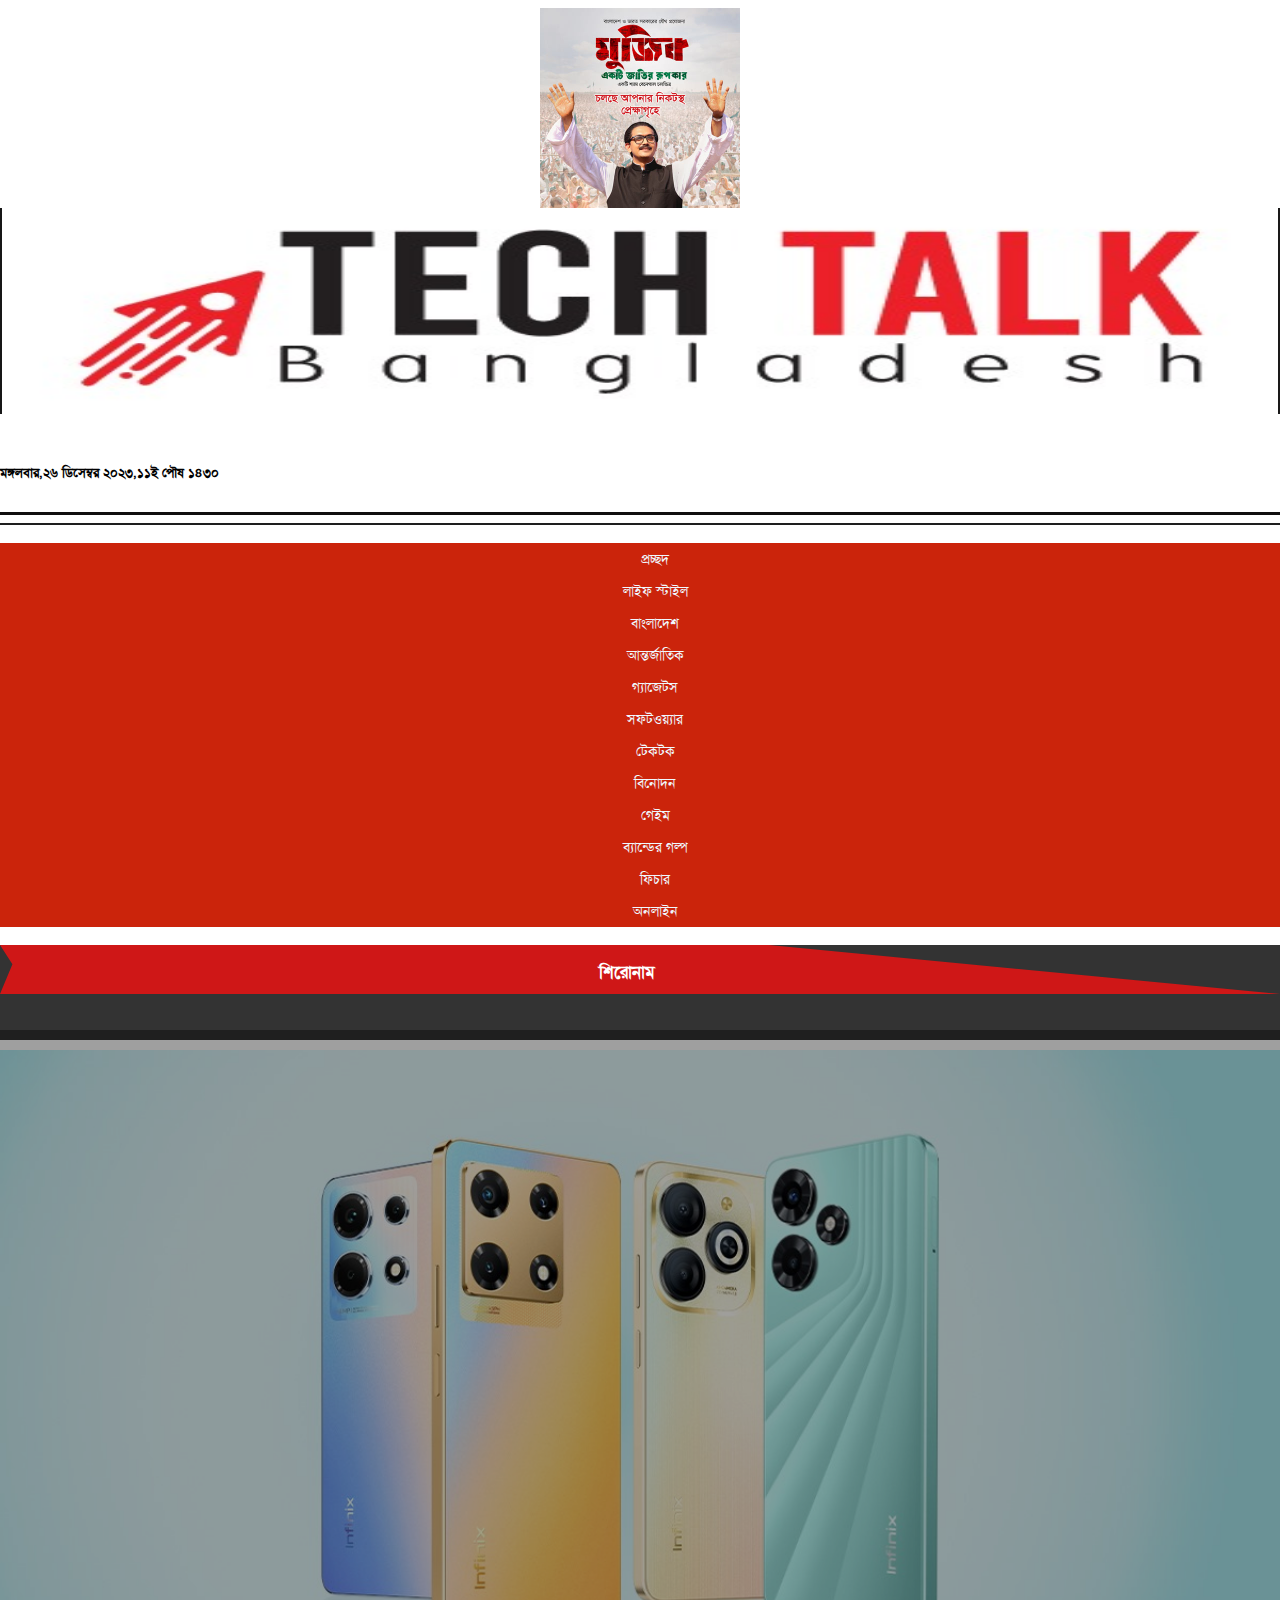
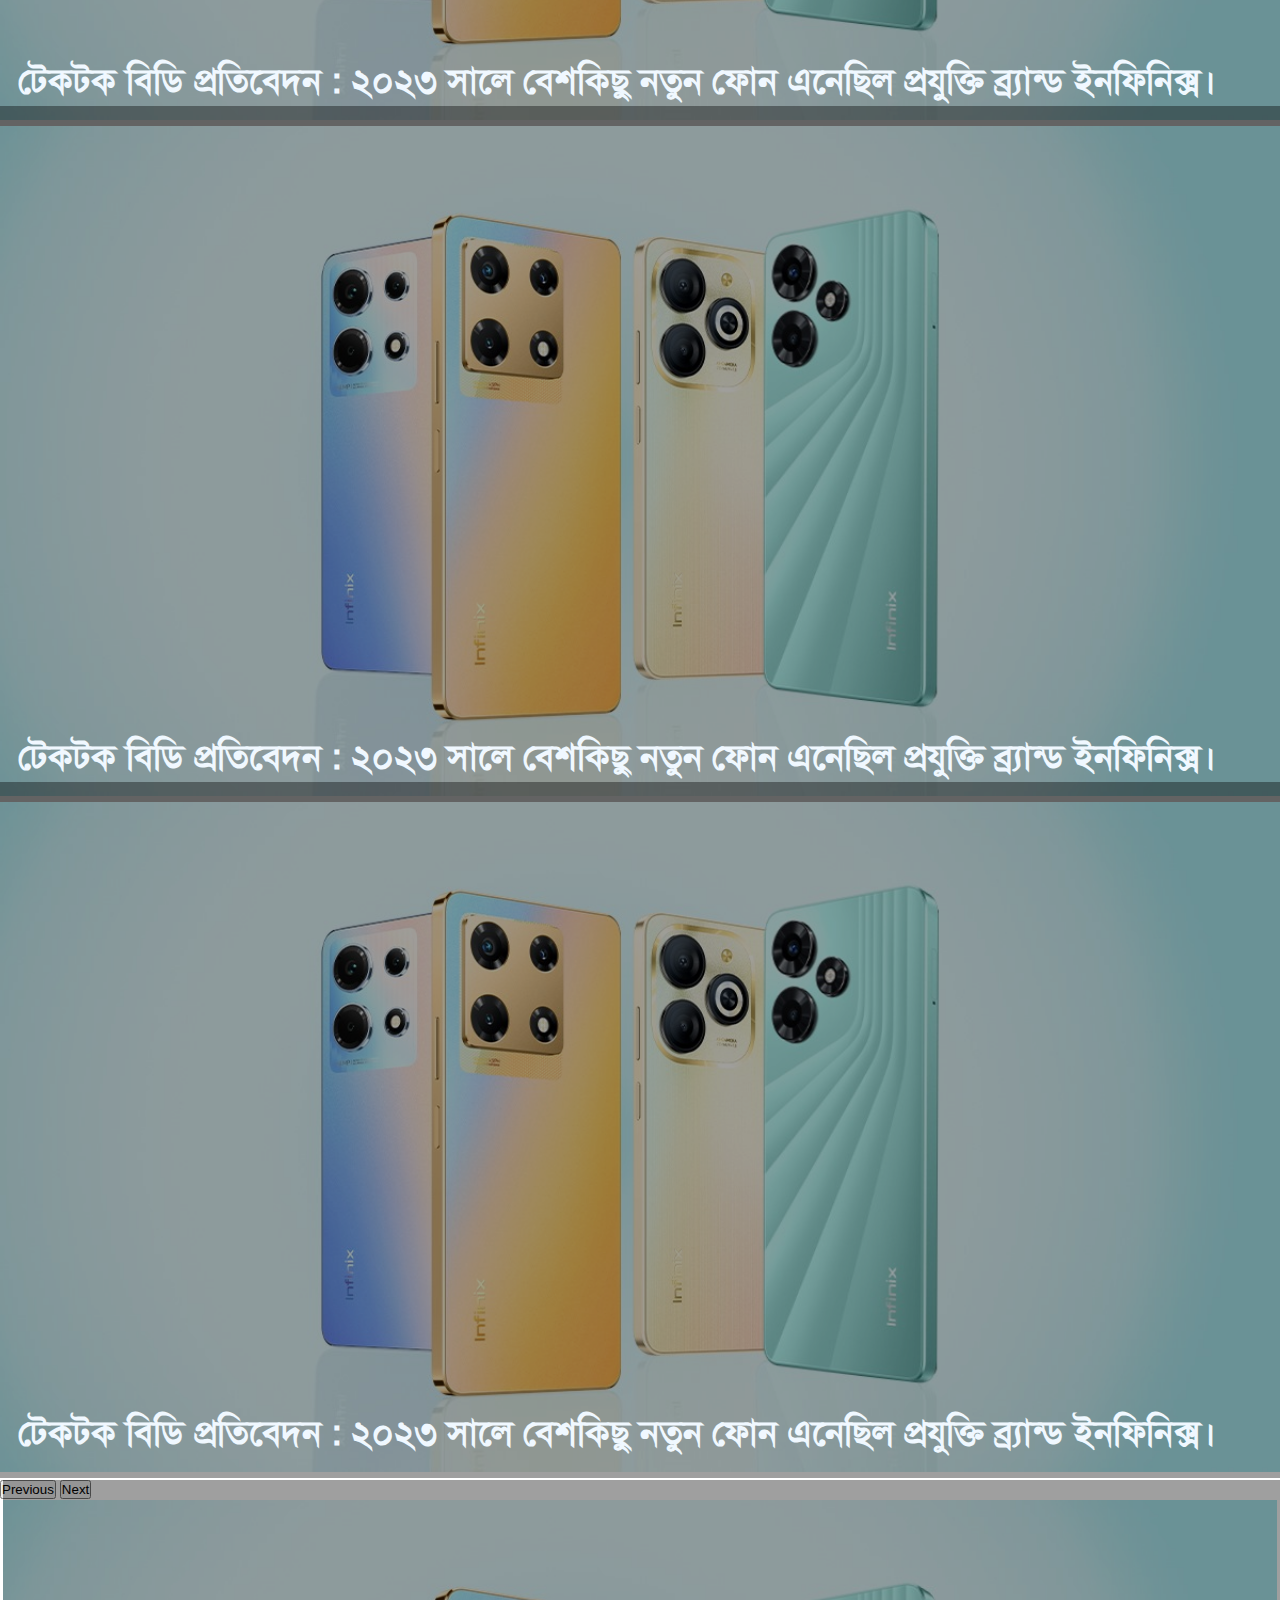
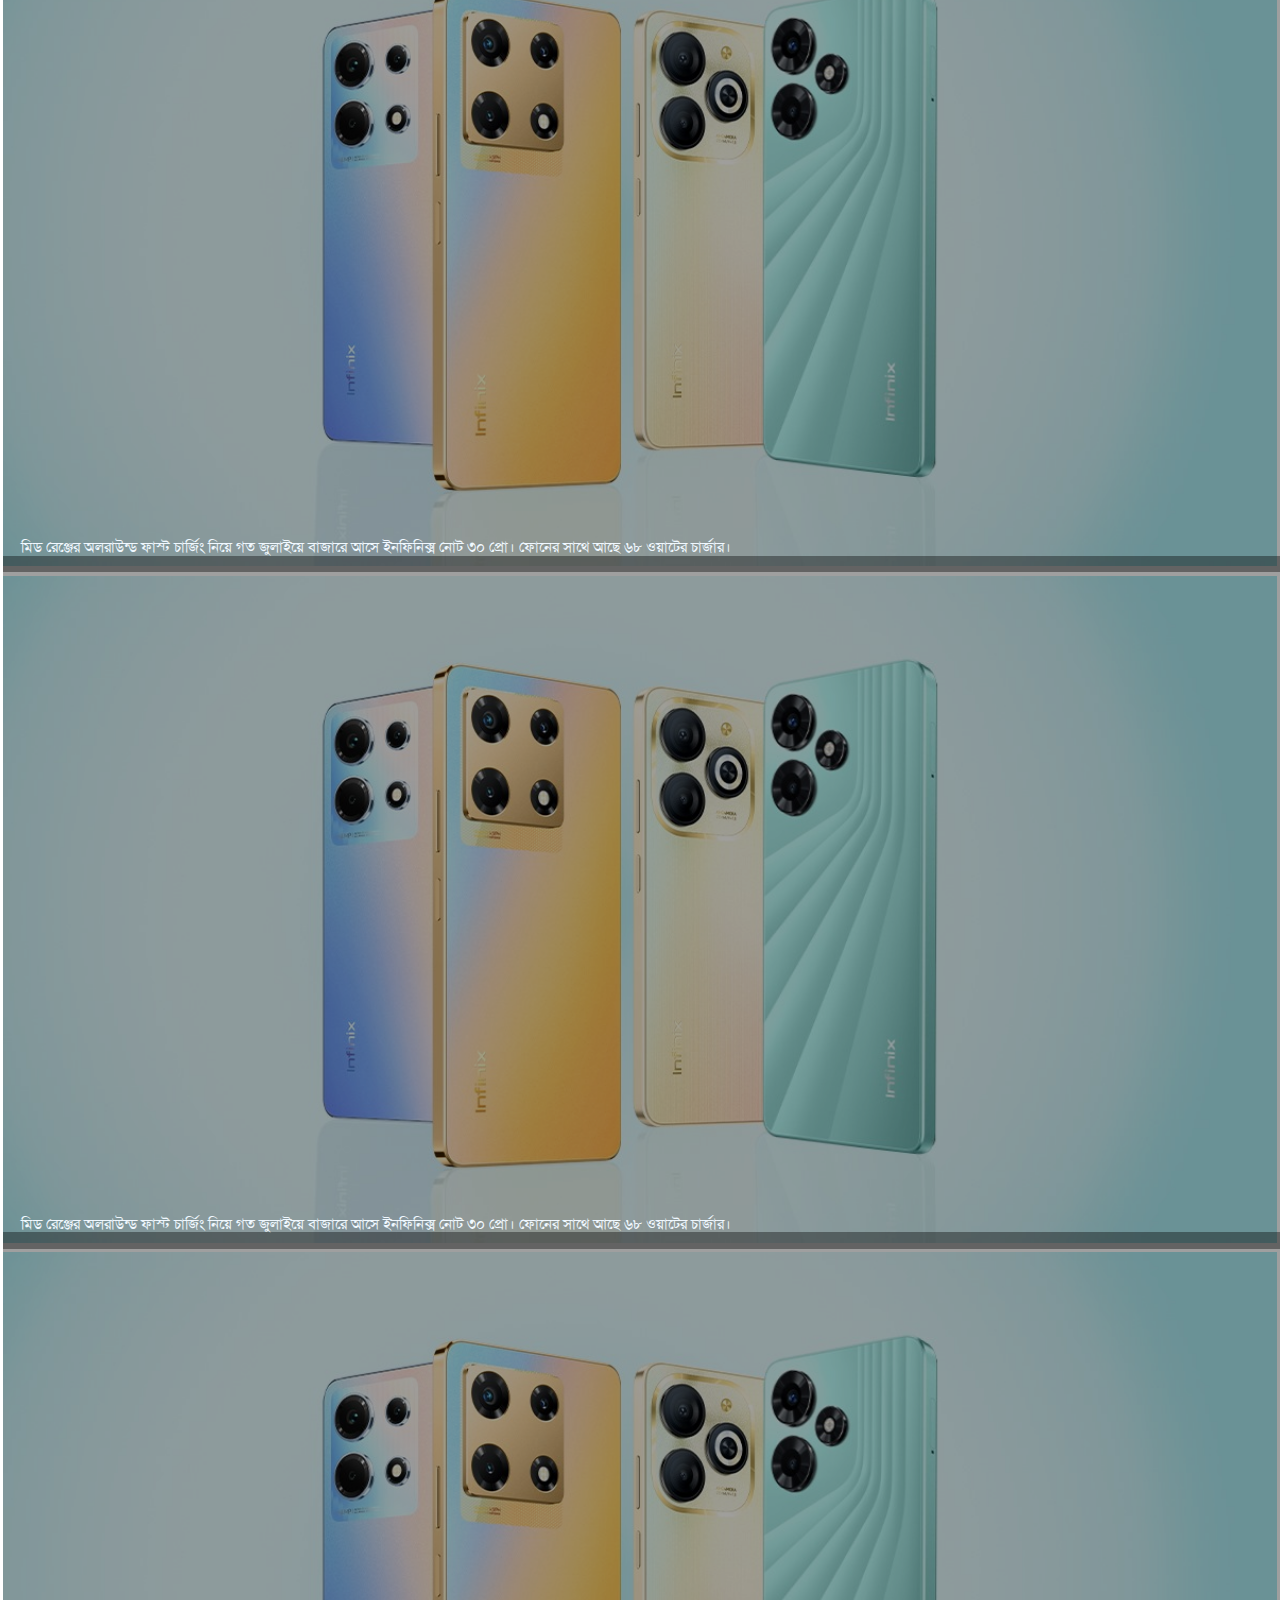
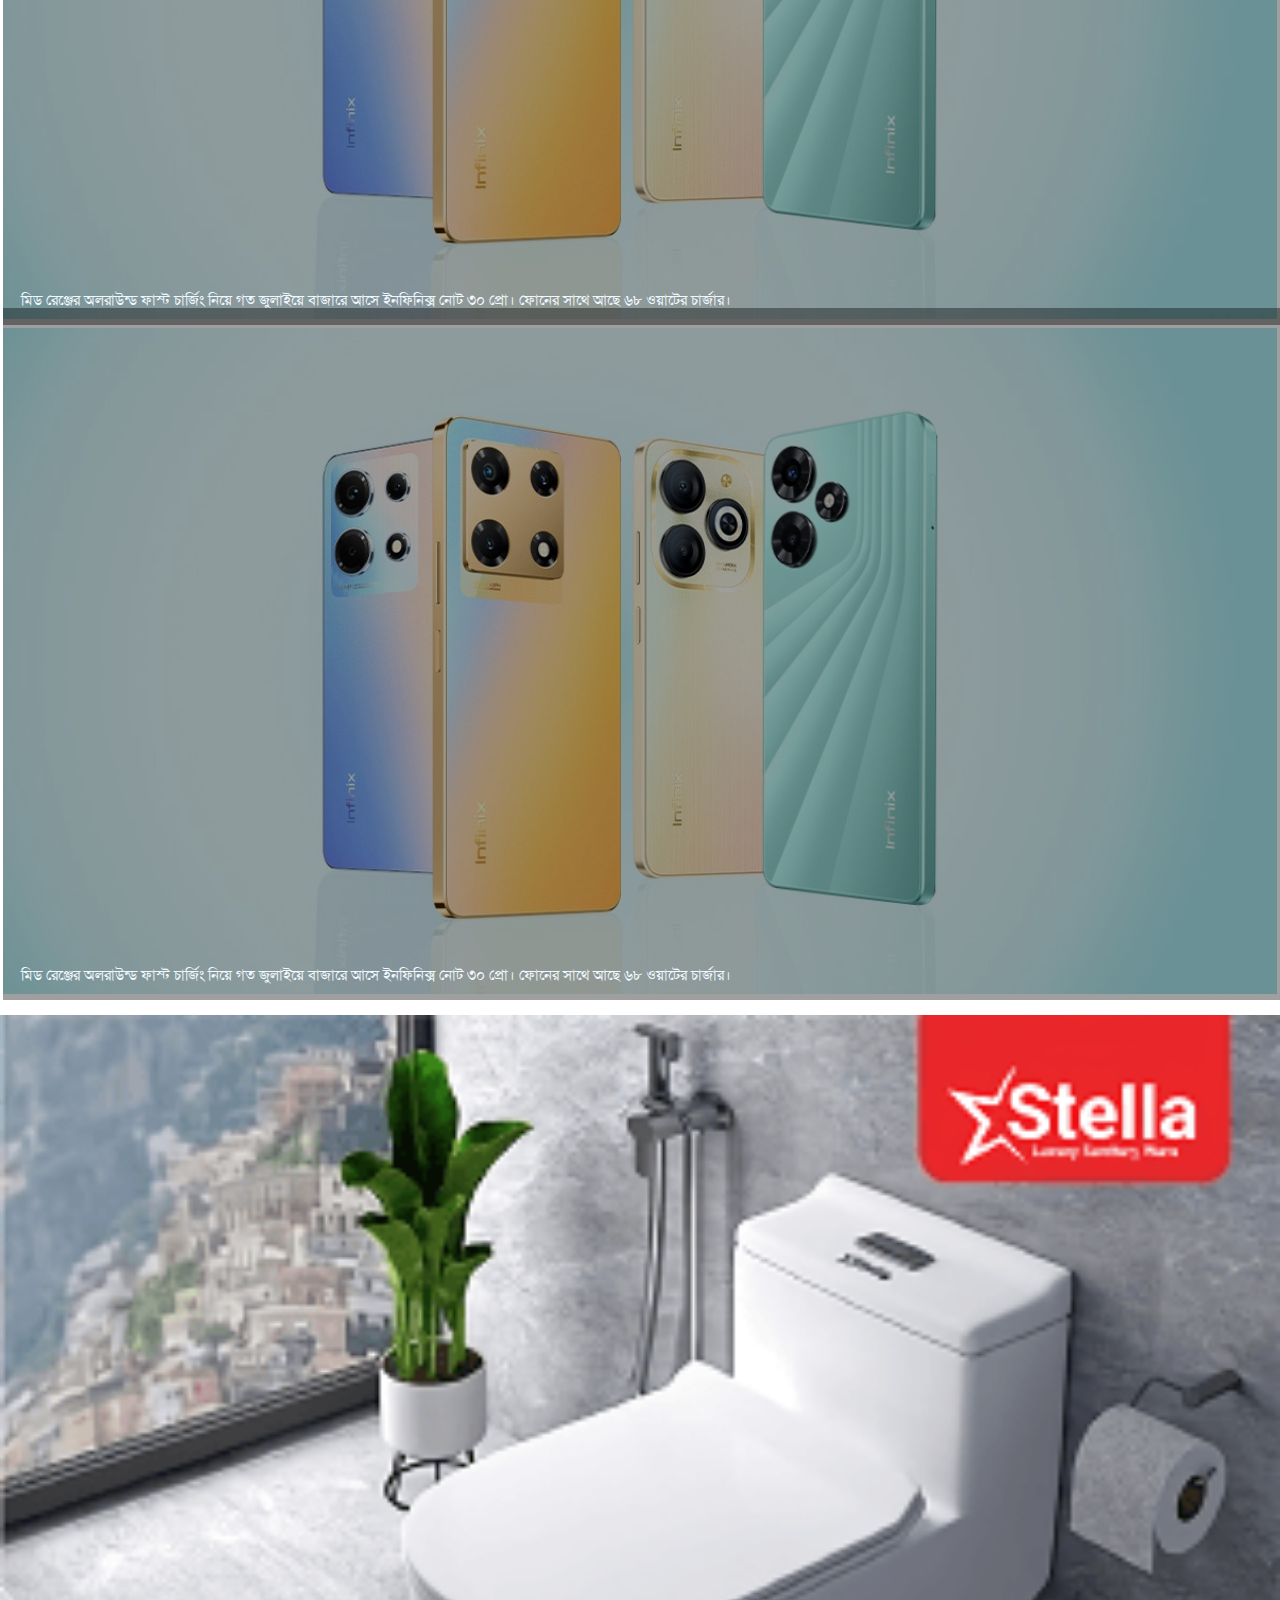
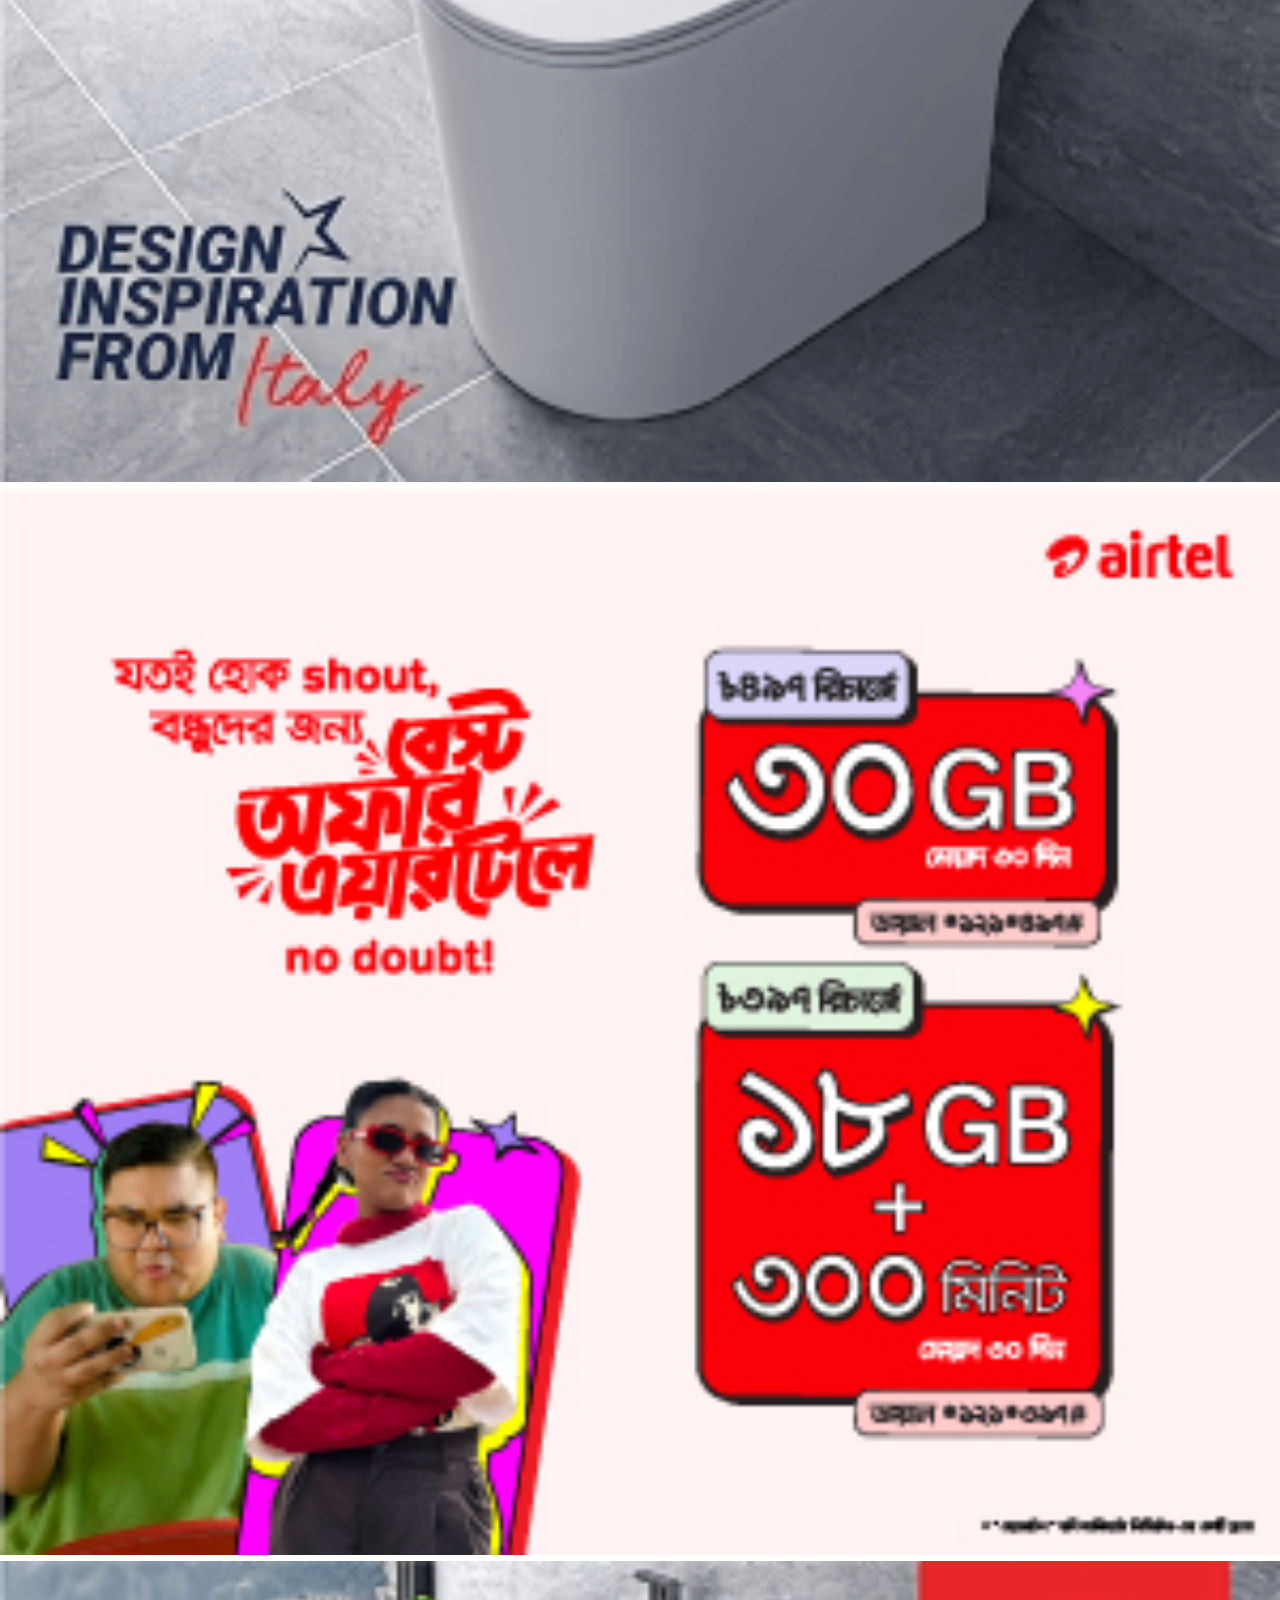
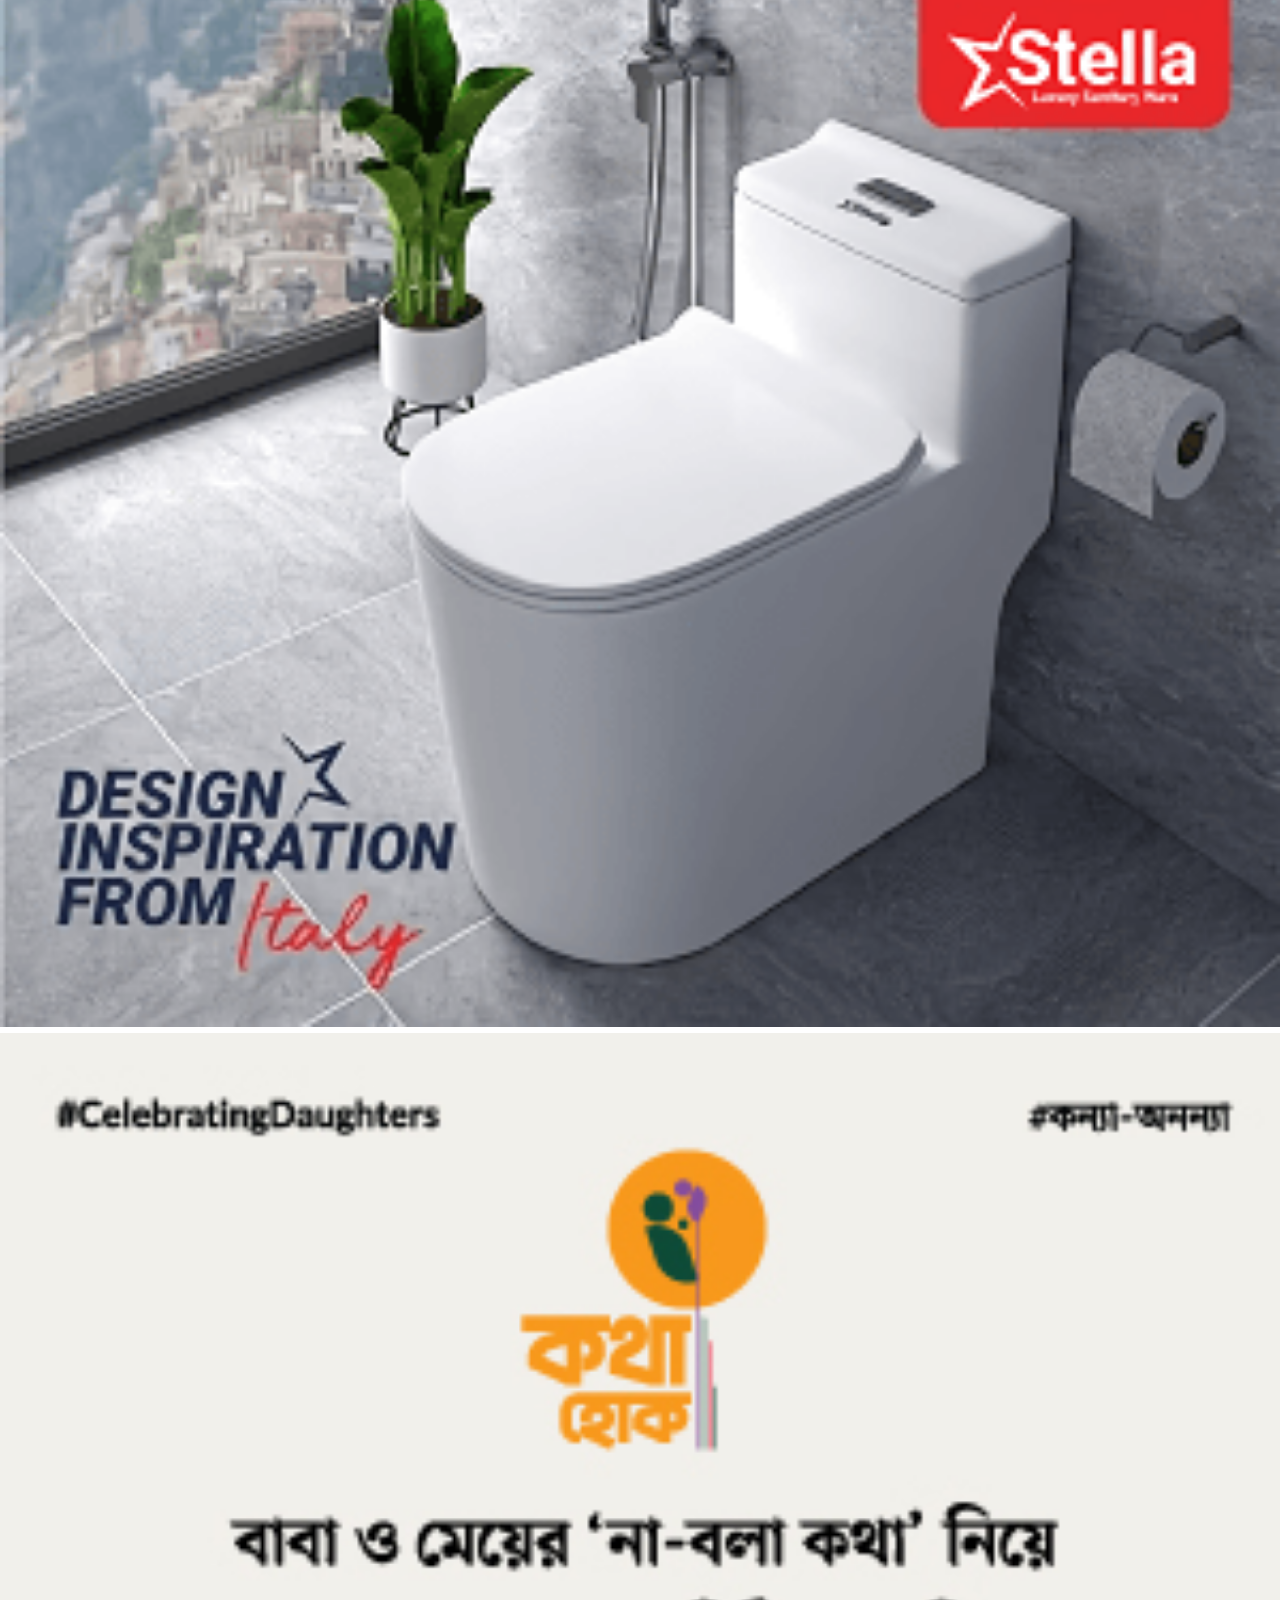
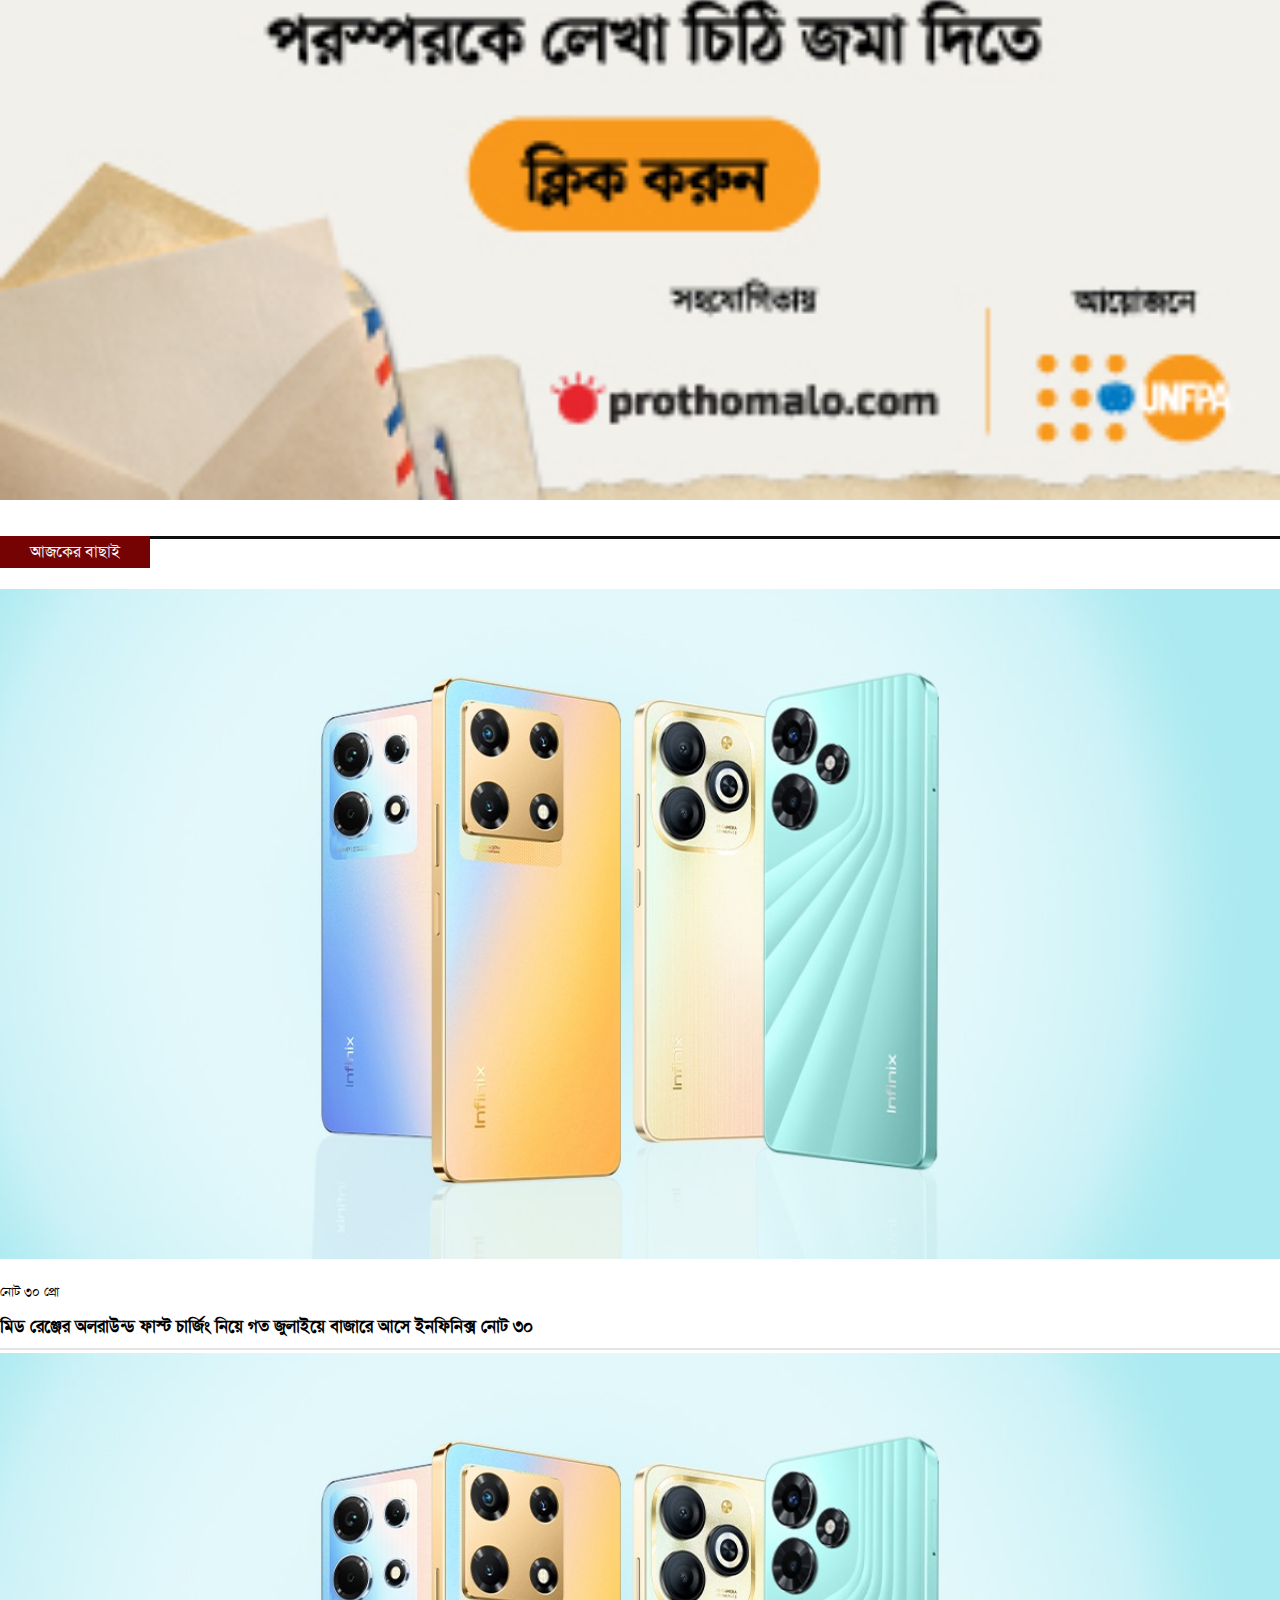
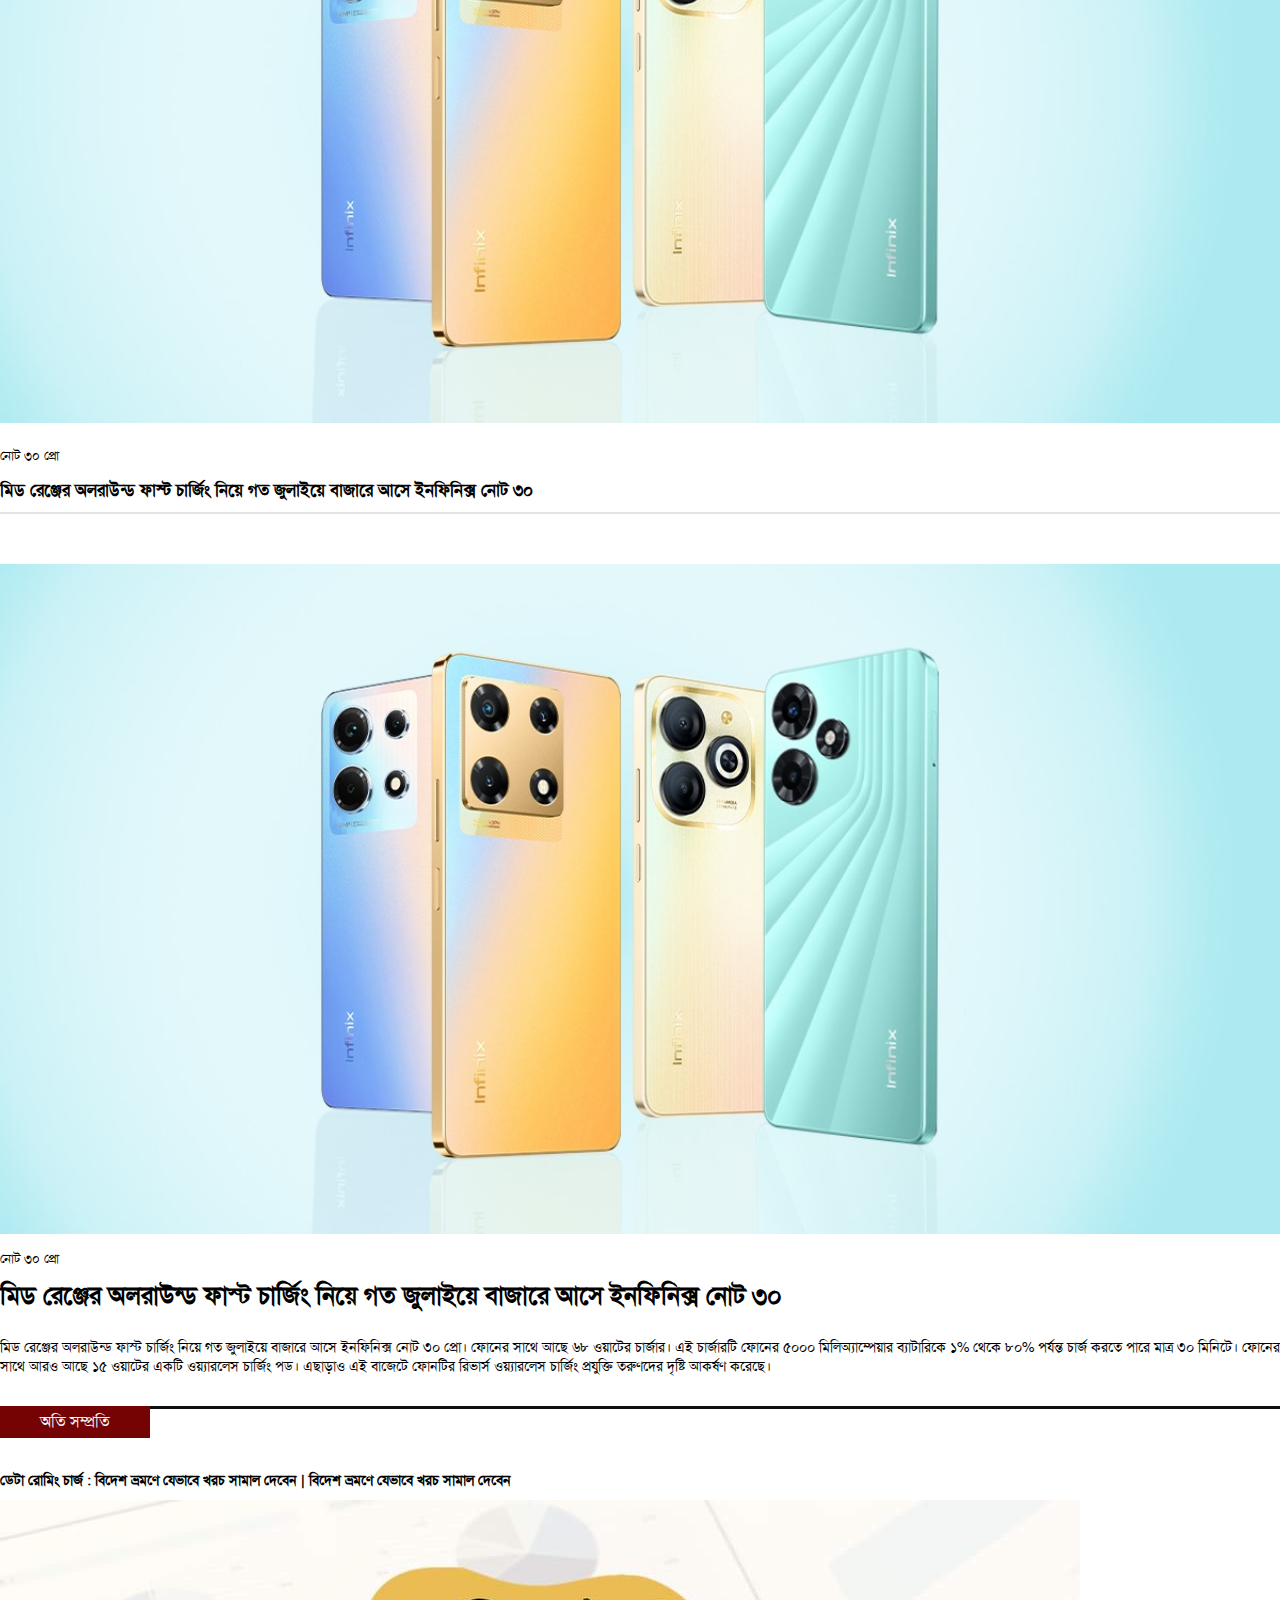
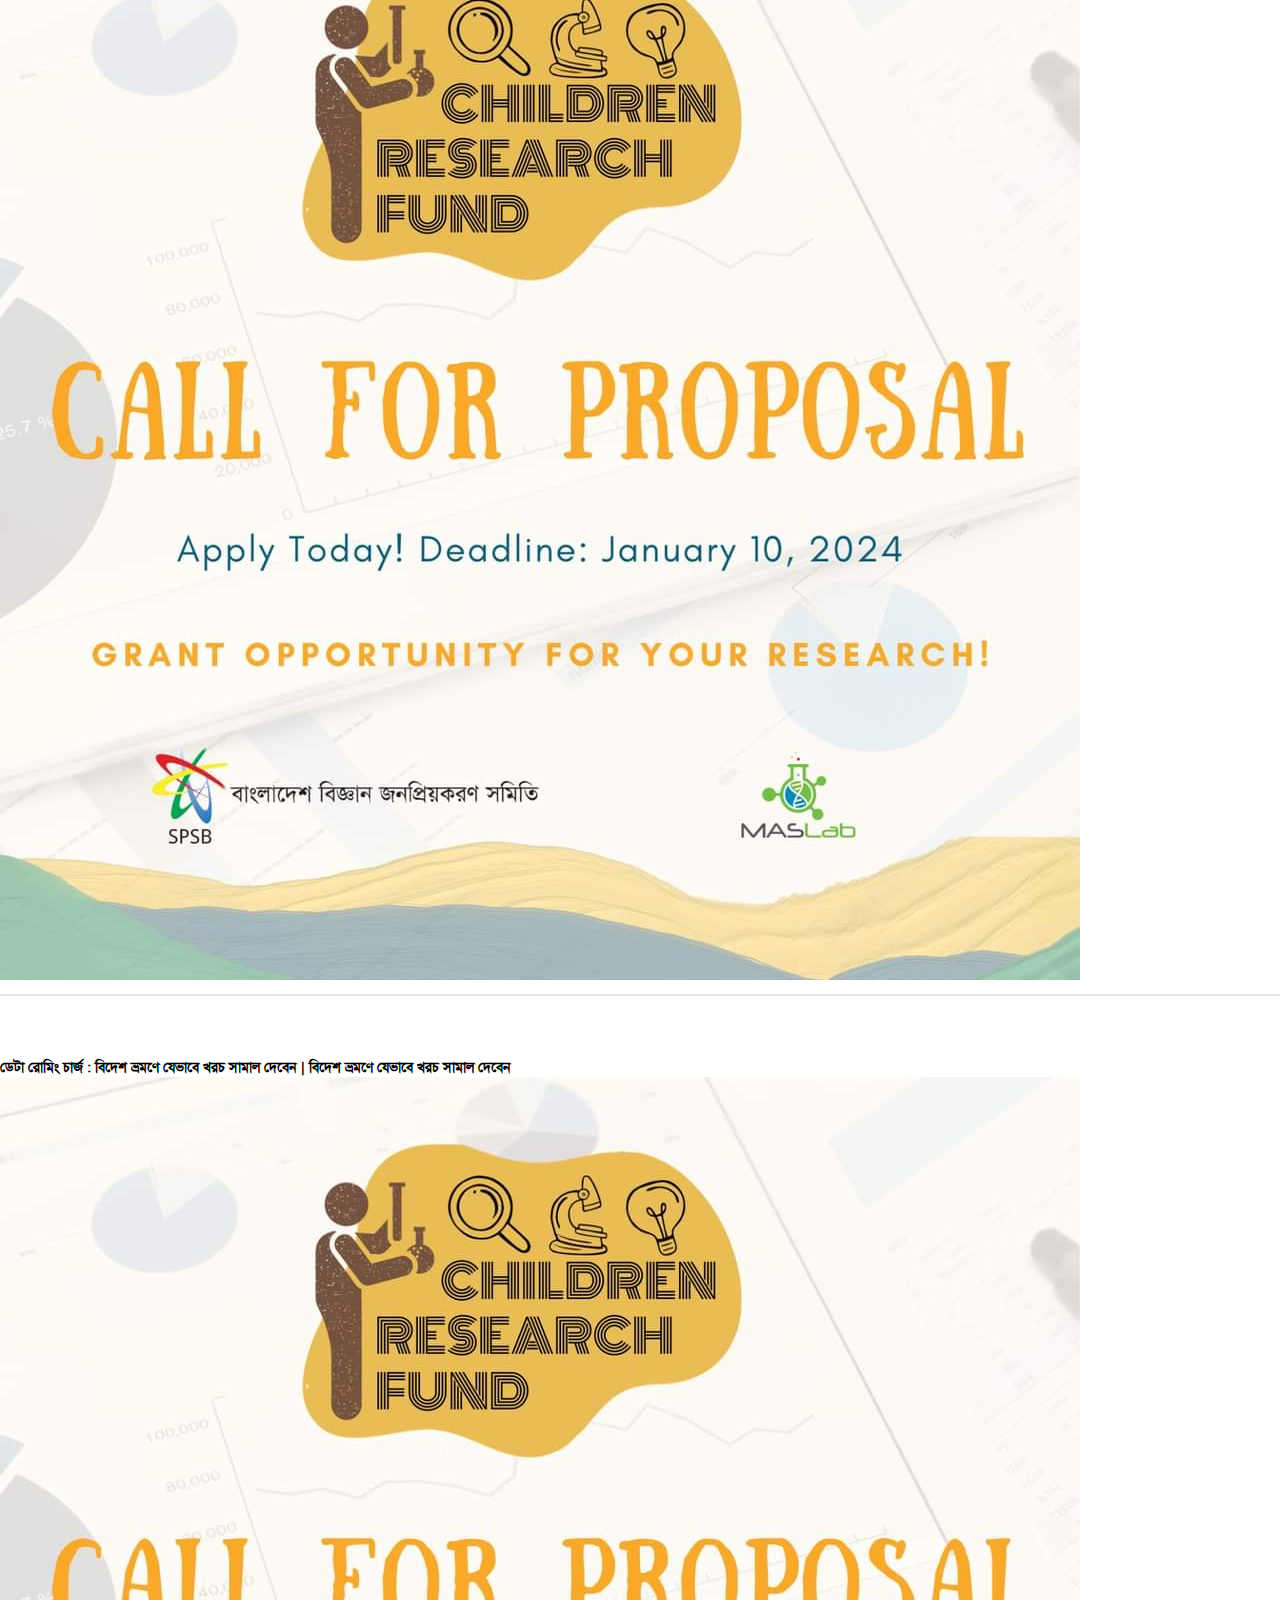
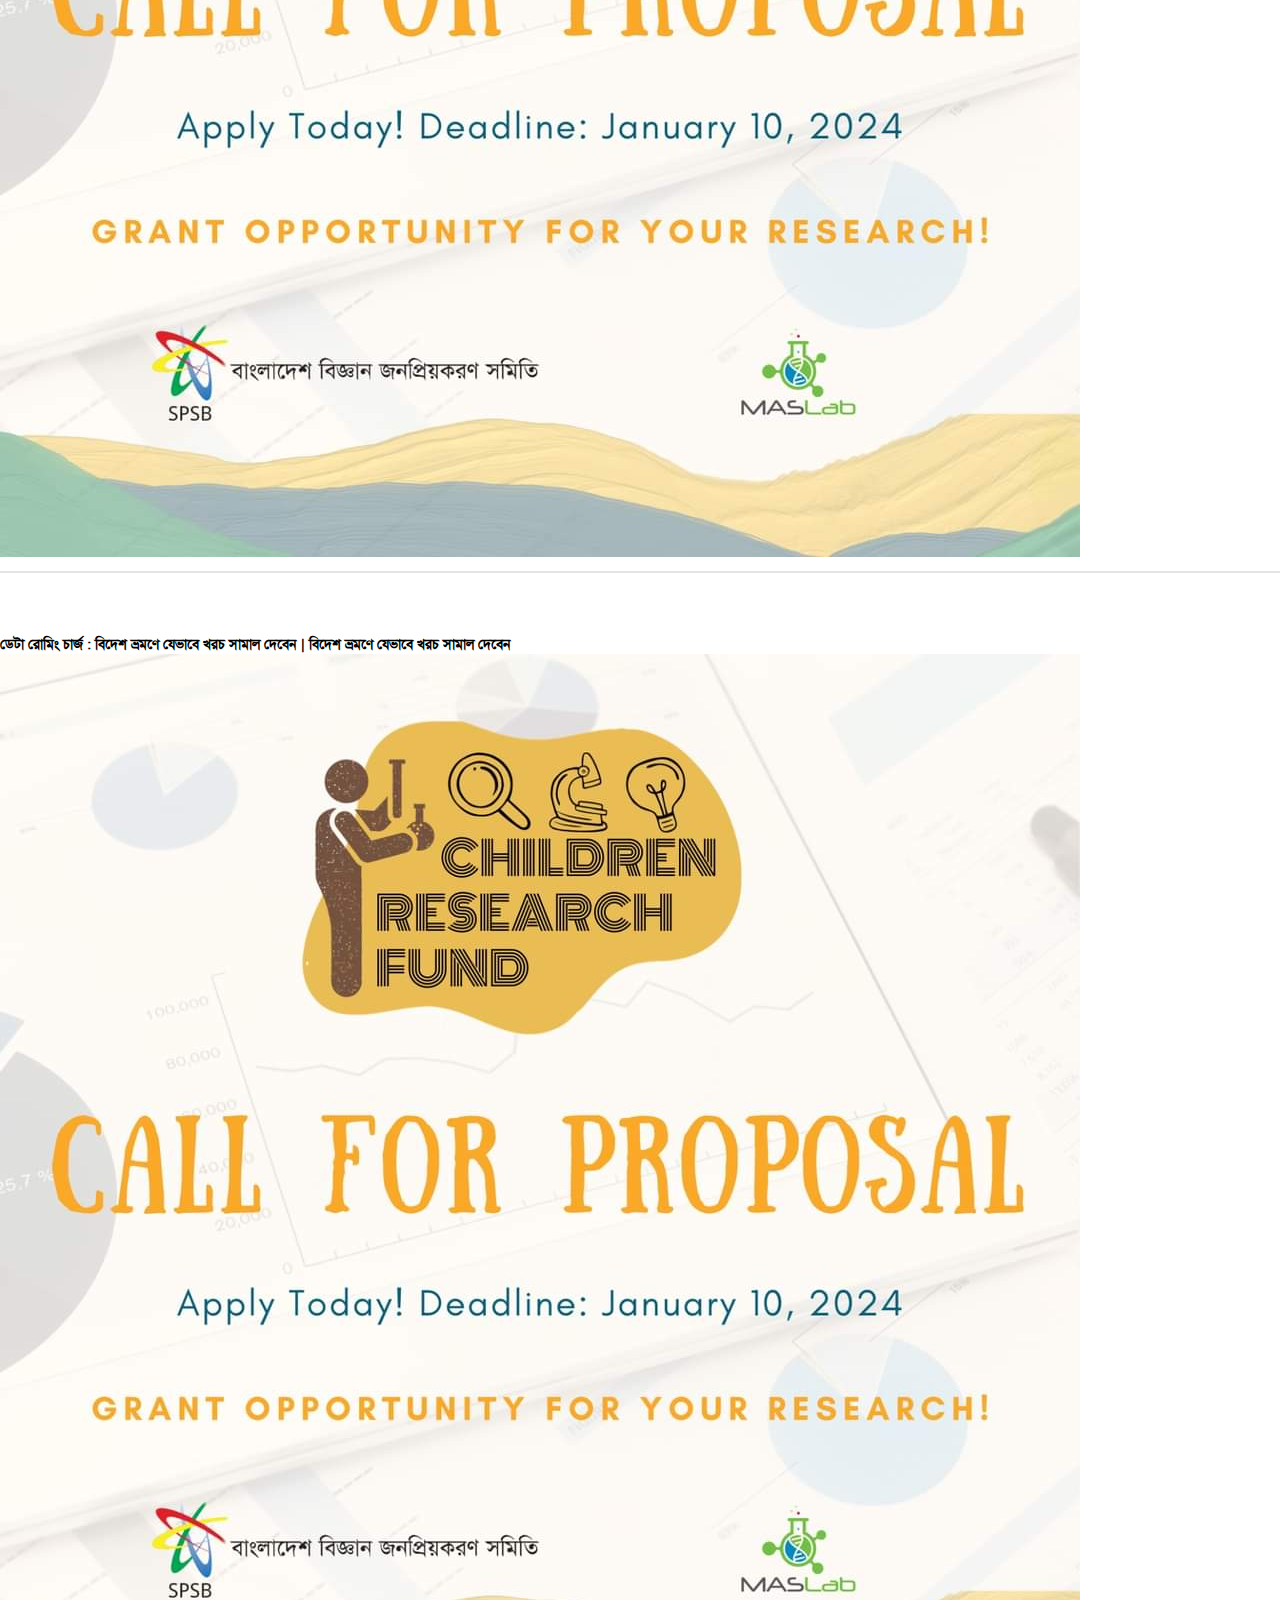
==== index.html @ 03991fc7 "fontend finish" ====
<!doctype html>
<html lang="en">

<head>
    <meta charset="utf-8">
    <meta name="viewport" content="width=device-width, initial-scale=1">
    <title>Tech Talk</title>
    <link rel="stylesheet" href="https://cdnjs.cloudflare.com/ajax/libs/font-awesome/6.5.1/css/all.min.css"
        integrity="sha512-DTOQO9RWCH3ppGqcWaEA1BIZOC6xxalwEsw9c2QQeAIftl+Vegovlnee1c9QX4TctnWMn13TZye+giMm8e2LwA=="
        crossorigin="anonymous" referrerpolicy="no-referrer" />
    <link href="https://cdn.jsdelivr.net/npm/bootstrap@5.3.2/dist/css/bootstrap.min.css" rel="stylesheet"
        integrity="sha384-T3c6CoIi6uLrA9TneNEoa7RxnatzjcDSCmG1MXxSR1GAsXEV/Dwwykc2MPK8M2HN" crossorigin="anonymous">
    <link rel="stylesheet" href="./css/style.css">
</head>

<body>

    <header class="border_bottom">
        <div class="container">
            <div class="row">
                <div class="col-md-3">
                    <div class="side-area">
                        <div class="row">
                            <div class="col-md-12">
                                <div class="namaz-area">
                                    <div class="row ">
                                        <div class="col-md-12 p0 movie_add">
                                            <img src="./images/Mujib_Movie.jpg" alt="" class="img-fluid">
                                        </div>
                                    </div>
                                    <!-- <div class="row">
                                        <div class="col-md-4 p0">
                                            <img src="./images/musque.jpeg" alt="" class="img-fluid">
                                        </div>
                                        <div class="col-md-4 pr-0">
                                            <div class="namazr-area">
                                                <h5>ফজর</h5>
                                            </div>
                                            <div class="namazr-area">
                                                <h5>যোহর</h5>
                                            </div>
                                            <div class="namazr-area">
                                                <h5>আছর</h5>
                                            </div>
                                            <div class="namazr-area">
                                                <h5>মাগরিব</h5>
                                            </div>
                                            <div class="namazr-area">
                                                <h5>ইশা</h5>
                                            </div>
                                        </div>
                                        <div class="col-md-4 pr-0">
                                            <div class="namazr-time">
                                                <h5>৫:০৬ </h5>
                                            </div>
                                            <div class="namazr-time">
                                                <h5>১১:৫১ </h5>
                                            </div>
                                            <div class="namazr-time">
                                                <h5>৩:৩৫ </h5>
                                            </div>
                                            <div class="namazr-time">
                                                <h5>৫:১৪ </h5>
                                            </div>
                                            <div class="namazr-time">
                                                <h5>৬:৩২ </h5>
                                            </div>
                                        </div>
                                    </div> -->
                                    <!-- <div class="row bg-namaz">
                                        <div class="col-md-6 text-center p0">
                                            <div class="sunrise">
                                                <h4>সূর্যোদয় 06:39</h4>
                                            </div>
                                        </div>
                                        <div class="col-md-6 text-center p0">
                                            <div class="sunset">
                                                <h4>সূর্যাস্ত: 17:20</h4>
                                            </div>
                                        </div>
                                    </div> -->
                                </div>
                            </div>
                        </div>
                    </div>
                </div>

                <div class="col-md-6">
                    <div class="logo-area logo_broder">
                        <img src="./images/logoWeb.jpeg" alt="" style="height: 200px; width: 100%;">
                    </div>
                </div>
                <div class="col-md-3">
                    <div class="side-area">
                        <div class="row">
                            <div class="col-md-12">
                                <div class="date_area text-center">
                                    <p>মঙ্গলবার,২৬ ডিসেম্বর ২০২৩,১১ই পৌষ ১৪৩০</p>
                                </div>
                            </div>
                        </div>
                        <div class="row">
                            <div class="col-md-12">
                                <div class="side-area-data border-top text-center">
                                    <ul class="header-link">
                                        <li><a href=""><i class="fa-brands fa-facebook"></i></a></li>
                                        <li><a href=""><i class="fa-brands fa-square-instagram"></i></a></li>
                                        <li><a href=""><i class="fa-brands fa-linkedin"></i></a></li>
                                        <li><a href=""><i class="fa-brands fa-twitter"></i></a></li>
                                        <li><a href=""><i class="fa-brands fa-youtube"></i></a></li>
                                    </ul>
                                </div>
                            </div>
                        </div>
                    </div>
                </div>
            </div>
        </div>
    </header>

    <!-- menu-area  -->

    <menu>
        <div class="container">
            <div class="row ">
                <div class="col-md-1 p0">
                    <div class="category">
                        <a href="">প্রচ্ছদ</a>
                    </div>
                </div>
                <div class="col-md-1 p0">
                    <div class="category">
                        <a href="">লাইফ স্টাইল</a>
                    </div>
                </div>
                <div class="col-md-1 p0">
                    <div class="category">
                        <a href="">বাংলাদেশ</a>
                    </div>
                </div>
                <div class="col-md-1 p0">
                    <div class="category">
                        <a href="">আন্তর্জাতিক</a>
                    </div>
                </div>
                <div class="col-md-1 p0">
                    <div class="category">
                        <a href="">গ্যাজেটস </a>
                    </div>
                </div>
                <div class="col-md-1 p0">
                    <div class="category">
                        <a href="">সফটওয়্যার</a>
                    </div>
                </div>
                <div class="col-md-1 p0">
                    <div class="category">
                        <a href="">টেকটক</a>
                    </div>
                </div>
                <div class="col-md-1 p0">
                    <div class="category">
                        <a href="">বিনোদন </a>
                    </div>
                </div>
                <div class="col-md-1 p0">
                    <div class="category">
                        <a href="">গেইম</a>
                    </div>
                </div>
                <div class="col-md-1 p0">
                    <div class="category">
                        <a href="">ব্যান্ডের গল্প</a>
                    </div>
                </div>
                <div class="col-md-1 p0">
                    <div class="category">
                        <a href="">ফিচার</a>
                    </div>
                </div>
                <div class="col-md-1 p0">
                    <div class="category">
                        <a href="">অনলাইন </a>
                    </div>
                </div>
            </div>
        </div>
    </menu>
    <!-- running-news  -->

    <div class="running-news-data">
        <div class="container bg_runing_data">
            <div class="row">
                <div class="col-md-1 p0">
                    <div class="running-news-title">
                        <h6>
                            শিরোনাম
                        </h6>
                    </div>
                </div>
                <div class="col-md-11 p0">
                    <div class="news-ticker-container">
                        <div class="news-ticker">
                            <ul>
                                <li><img src="./images/ticke.jpeg" alt="">২০২৩ সালে ইনফিনিক্সের সেরা যে ৩ ফোন
                                </li>
                                <li><img src="./images/ticke.jpeg" alt="">হ্যান্ডসেটের বৈধতা যাচাই করতে যা করবেন </li>
                                <li><img src="./images/ticke.jpeg" alt="">ডেটা রোমিং চার্জ : বিদেশ ভ্রমণে যেভাবে খরচ
                                    সামাল দেবেন </li>
                                <!-- Add more news items as needed -->
                            </ul>
                        </div>
                    </div>
                </div>
            </div>
        </div>
    </div>
    <!-- news area  -->

    <div class="news-area">
        <div class="container">
            <div class="row">
                <div class="col-md-6 p0">

                    <div id="carouselExample" class="carousel slide">
                        <div class="carousel-inner">
                            <div class="carousel-item active">
                                <div class="new-data-one">
                                    <img src="./images/prothomalo-computer.webp" alt="">
                                    <div class="new-data-area">
                                        <a href="">টেকটক বিডি প্রতিবেদন : ২০২৩ সালে বেশকিছু নতুন ফোন এনেছিল প্রযুক্তি
                                            ব্র্যান্ড
                                            ইনফিনিক্স।</a>
                                    </div>
                                </div>
                            </div>
                            <div class="carousel-item">
                                <div class="new-data-one">
                                    <img src="./images/prothomalo-computer.webp" alt="">
                                    <div class="new-data-area">
                                        <a href="">টেকটক বিডি প্রতিবেদন : ২০২৩ সালে বেশকিছু নতুন ফোন এনেছিল প্রযুক্তি
                                            ব্র্যান্ড
                                            ইনফিনিক্স।</a>
                                    </div>
                                </div>
                            </div>
                            <div class="carousel-item">
                                <div class="new-data-one">
                                    <img src="./images/prothomalo-computer.webp" alt="">
                                    <div class="new-data-area">

                                        <a href="">টেকটক বিডি প্রতিবেদন : ২০২৩ সালে বেশকিছু নতুন ফোন এনেছিল প্রযুক্তি
                                            ব্র্যান্ড
                                            ইনফিনিক্স।</a>

                                    </div>
                                </div>
                            </div>
                        </div>
                        <button class="carousel-control-prev" type="button" data-bs-target="#carouselExample"
                            data-bs-slide="prev">
                            <span class="carousel-control-prev-icon" aria-hidden="true"></span>
                            <span class="visually-hidden">Previous</span>
                        </button>
                        <button class="carousel-control-next" type="button" data-bs-target="#carouselExample"
                            data-bs-slide="next">
                            <span class="carousel-control-next-icon" aria-hidden="true"></span>
                            <span class="visually-hidden">Next</span>
                        </button>
                    </div>
                </div>
                <div class="col-md-6">
                    <div class="row" class="">
                        <div class="col-md-6 p0 mbb-5">
                            <div class="new-data-one mr_10">
                                <img src="./images/prothomalo-computer.webp" alt="" class="img-fluid">
                                <div class="new-data-area2">
                                    <p>
                                        মিড রেঞ্জের অলরাউন্ড ফাস্ট চার্জিং নিয়ে গত জুলাইয়ে বাজারে আসে ইনফিনিক্স নোট ৩০
                                        প্রো। ফোনের সাথে আছে ৬৮ ওয়াটের চার্জার।
                                    </p>
                                </div>
                            </div>
                        </div>
                        <div class="col-md-6  p0">
                            <div class="new-data-one mr_10">
                                <img src="./images/prothomalo-computer.webp" alt="">
                                <div class="new-data-area2">
                                    <p>
                                        মিড রেঞ্জের অলরাউন্ড ফাস্ট চার্জিং নিয়ে গত জুলাইয়ে বাজারে আসে ইনফিনিক্স নোট ৩০
                                        প্রো। ফোনের সাথে আছে ৬৮ ওয়াটের চার্জার।
                                    </p>
                                </div>
                            </div>
                        </div>
                    </div>
                    <div class="row">
                        <div class="col-md-6 p0">
                            <div class="new-data-one mt_10 mr_10">
                                <img src="./images/prothomalo-computer.webp" alt="">
                                <div class="new-data-area2">
                                    <p>
                                        মিড রেঞ্জের অলরাউন্ড ফাস্ট চার্জিং নিয়ে গত জুলাইয়ে বাজারে আসে ইনফিনিক্স নোট ৩০
                                        প্রো। ফোনের সাথে আছে ৬৮ ওয়াটের চার্জার।
                                    </p>
                                </div>
                            </div>
                        </div>
                        <div class="col-md-6 p0">
                            <div class="new-data-one mt_10 mr_10">
                                <img src="./images/prothomalo-computer.webp" alt="">
                                <div class="new-data-area2 ">
                                    <p>
                                        মিড রেঞ্জের অলরাউন্ড ফাস্ট চার্জিং নিয়ে গত জুলাইয়ে বাজারে আসে ইনফিনিক্স নোট ৩০
                                        প্রো। ফোনের সাথে আছে ৬৮ ওয়াটের চার্জার।
                                    </p>
                                </div>
                            </div>
                        </div>
                    </div>
                </div>
            </div>
        </div>
    </div>
    <!-- add-area  -->

    <div class="add-area">
        <div class="container">
            <div class="row">
                <div class="col-md-3 p0">
                    <div class="add_area_img">
                        <img src="./images/add1.png" alt="">
                    </div>
                </div>
                <div class="col-md-3 p0">
                    <div class="add_area_img">
                        <img src="./images/add4.jpeg" alt="">
                    </div>
                </div>
                <div class="col-md-3 p0">
                    <div class="add_area_img">
                        <img src="./images/add1.png" alt="">
                    </div>
                </div>
                <div class="col-md-3 p0">
                    <div class="add_area_img">
                        <img src="./images/add3.jpeg" alt="">
                    </div>
                </div>
            </div>
        </div>
    </div>
    <!-- news - area 2  -->

    <div class="news-area-two">
        <div class="container">
            <div class="row">
                <div class="col-md-9">
                    <div class="border-top mbbb-5">
                        <div class="today-news">
                            <p>আজকের বাছাই</p>
                        </div>
                    </div>

                    <div class="row">
                        <div class="col-md-4 ">
                            <div class="row m-20">
                                <div class="new-area-two-left-side">
                                    <img src="./images/prothomalo-computer.webp" alt="">
                                    <a href="">নোট ৩০ প্রো</a>
                                    <p>মিড রেঞ্জের অলরাউন্ড ফাস্ট চার্জিং নিয়ে গত জুলাইয়ে বাজারে আসে ইনফিনিক্স নোট ৩০
                                    </p>
                                </div>
                            </div>
                            <div class="row">
                                <div class="new-area-two-left-side">
                                    <img src="./images/prothomalo-computer.webp" alt="" ">
                                    <a href="">নোট ৩০ প্রো</a>
                                    <p>মিড রেঞ্জের অলরাউন্ড ফাস্ট চার্জিং নিয়ে গত জুলাইয়ে বাজারে আসে ইনফিনিক্স নোট ৩০</p>
                                </div>
                            </div>
                        </div>
                        <div class=" col-md-8 m-20">
                                    <div class="new-area-two-center-side">
                                        <img src="./images/prothomalo-computer.webp" alt="">
                                        <a href="">নোট ৩০ প্রো</a>
                                        <p>মিড রেঞ্জের অলরাউন্ড ফাস্ট চার্জিং নিয়ে গত জুলাইয়ে বাজারে আসে ইনফিনিক্স নোট
                                            ৩০</p>
                                        <span class="para_two">
                                            মিড রেঞ্জের অলরাউন্ড ফাস্ট চার্জিং নিয়ে গত জুলাইয়ে বাজারে আসে ইনফিনিক্স নোট
                                            ৩০ প্রো। ফোনের সাথে আছে ৬৮ ওয়াটের চার্জার। এই চার্জারটি ফোনের ৫০০০
                                            মিলিঅ্যাম্পেয়ার ব্যাটারিকে ১% থেকে ৮০% পর্যন্ত চার্জ করতে পারে মাত্র ৩০
                                            মিনিটে। ফোনের সাথে আরও আছে ১৫ ওয়াটের একটি ওয়্যারলেস চার্জিং পড। এছাড়াও এই
                                            বাজেটে ফোনটির রিভার্স ওয়্যারলেস চার্জিং প্রযুক্তি তরুণদের দৃষ্টি আকর্ষণ
                                            করেছে।
                                        </span>


                                    </div>
                                </div>
                            </div>
                        </div>
                        <div class="col-md-3">
                            <div class="row">
                                <div class="border-top mbbb-5">
                                    <div class="today-news">
                                        <a href="#">
                                            <p>অতি সম্প্রতি</p>
                                        </a>
                                    </div>
                                </div>
                            </div>


                            <div class="row m-20 ">
                                <div class="right-side-news-area border_bottom2">
                                    <div class="row">
                                        <div class="col-md-8">
                                            <div class="right-side-news">
                                                <p>ডেটা রোমিং চার্জ : বিদেশ ভ্রমণে যেভাবে খরচ সামাল দেবেন | বিদেশ ভ্রমণে
                                                    যেভাবে
                                                    খরচ সামাল দেবেন</p>
                                            </div>
                                        </div>
                                        <div class="col-md-4">
                                            <div class="right-side-news-img mt-05">
                                                <img src="./images/university.webp" alt="" class="img-fluid">
                                            </div>
                                        </div>
                                    </div>
                                </div>
                            </div>
                            <div class="row m-20 ">
                                <div class="right-side-news-area border_bottom2">
                                    <div class="row">
                                        <div class="col-md-8">
                                            <div class="right-side-news">
                                                <p>ডেটা রোমিং চার্জ : বিদেশ ভ্রমণে যেভাবে খরচ সামাল দেবেন | বিদেশ ভ্রমণে
                                                    যেভাবে
                                                    খরচ সামাল দেবেন</p>
                                            </div>
                                        </div>
                                        <div class="col-md-4">
                                            <div class="right-side-news-img">
                                                <img src="./images/university.webp" alt="" class="img-fluid">
                                            </div>
                                        </div>
                                    </div>
                                </div>
                            </div>
                            <div class="row m-20 ">
                                <div class="right-side-news-area border_bottom2">
                                    <div class="row">
                                        <div class="col-md-8">
                                            <div class="right-side-news">
                                                <p>ডেটা রোমিং চার্জ : বিদেশ ভ্রমণে যেভাবে খরচ সামাল দেবেন | বিদেশ ভ্রমণে
                                                    যেভাবে
                                                    খরচ সামাল দেবেন</p>
                                            </div>
                                        </div>
                                        <div class="col-md-4">
                                            <div class="right-side-news-img">
                                                <img src="./images/university.webp" alt="" class="img-fluid">
                                            </div>
                                        </div>
                                    </div>
                                </div>
                            </div>
                            <div class="row m-20 ">
                                <div class="right-side-news-area border_bottom2">
                                    <div class="row">
                                        <div class="col-md-8">
                                            <div class="right-side-news">
                                                <p>ডেটা রোমিং চার্জ : বিদেশ ভ্রমণে যেভাবে খরচ সামাল দেবেন | বিদেশ ভ্রমণে
                                                    যেভাবে
                                                    খরচ সামাল দেবেন</p>
                                            </div>
                                        </div>
                                        <div class="col-md-4">
                                            <div class="right-side-news-img">
                                                <img src="./images/university.webp" alt="" class="img-fluid">
                                            </div>
                                        </div>
                                    </div>
                                </div>
                            </div>






                        </div>
                    </div>
                </div>
            </div>

            <!-- tech-talk-area  -->

            <div class="tech-talk m-20">
                <div class="container">
                    <div class="title-data2">
                        <h6>টেকটক চ্যানেল</h6>
                    </div>
                    <div class="row">
                        <div class="col-md-3">
                            <div class="tech-data-area">
                                <div class="category-area">
                                    <a href="">এসইও</a>
                                </div>
                                <img src="./images/sportOne.webp" alt="" class="img-fluid">
                                <a href="">মহান বিজয় দিবস উপলক্ষে বিটিআরসিতে আলোচনা সভা অনুষ্ঠিত |
                                </a>
                            </div>
                        </div>

                        <div class="col-md-3">
                            <div class="tech-data-area">
                                <div class="category-area">
                                    <a href="">মোবাইল</a>
                                </div>
                                <img src="./images/sportOne.webp" alt="" class="img-fluid">
                                <a href="">মহান বিজয় দিবস উপলক্ষে বিটিআরসিতে আলোচনা সভা অনুষ্ঠিত |

                                </a>
                            </div>
                        </div>
                        <div class="col-md-3">
                            <div class="tech-data-area">
                                <div class="category-area">
                                    <a href="">অ্যাপস</a>
                                </div>
                                <img src="./images/sportOne.webp" alt="" class="img-fluid">
                                <a href="">মহান বিজয় দিবস উপলক্ষে বিটিআরসিতে আলোচনা সভা অনুষ্ঠিত |
                                </a>
                            </div>
                        </div>
                        <div class="col-md-3">
                            <div class="tech-data-area">
                                <div class="category-area">
                                    <a href="">এন্ড্রয়েড</a>
                                </div>
                                <img src="./images/sportOne.webp" alt="" class="img-fluid">
                                <a href="">মহান বিজয় দিবস উপলক্ষে বিটিআরসিতে আলোচনা সভা অনুষ্ঠিত |
                                </a>
                            </div>
                        </div>
                    </div>
                </div>
            </div>

            <!-- software-area  -->

            <div class="title-area m-20">
                <HR>
                </HR>
                <HR>
                </HR>
                <div class="title-data-area">
                    <h4 class="bg-text">বাংলাদেশ</h4>
                </div>
            </div>

            <div class="container">
                <div class="row">
                    <div class="col-md-3">
                        <div class="row mb-20">
                            <div class="col-md-6 p0">
                                <div class="software-left-area">
                                    <a href="">ডেটা রোমিং চার্জ : বিদেশ ভ্রমণে যেভাবে খরচ সামাল দেবেন </a>
                                </div>
                            </div>
                            <div class="col-md-6 p0">
                                <div class="software_left">
                                    <img src="./images/university.webp" alt="" class="img-fluid">
                                </div>
                            </div>
                        </div>
                        <div class="row mb-20">
                            <div class="col-md-6 p0">
                                <div class="software-left-area">
                                    <a href="">ডেটা রোমিং চার্জ : বিদেশ ভ্রমণে যেভাবে খরচ সামাল দেবেন </a>
                                </div>
                            </div>
                            <div class="col-md-6 p0">
                                <div class="software_left">
                                    <img src="./images/university.webp" alt="" class="img-fluid">
                                </div>
                            </div>
                        </div>

                        <div class="row">
                            <div class="software_data_left_side">
                                <a href="">ডেটা রোমিং চার্জ : বিদেশ ভ্রমণে যেভাবে খরচ সামাল দেবেন </a>
                            </div>
                            <div class="software_data_left_side">
                                <a href="">ডেটা রোমিং চার্জ : বিদেশ ভ্রমণে যেভাবে খরচ সামাল দেবেন </a>
                            </div>
                            <div class="software_data_left_side">
                                <a href="">ডেটা রোমিং চার্জ : বিদেশ ভ্রমণে যেভাবে খরচ সামাল দেবেন</a>
                            </div>
                            <div class="software_data_left_side">
                                <a href="">ডেটা রোমিং চার্জ : বিদেশ ভ্রমণে যেভাবে খরচ সামাল দেবেন</a>
                            </div>
                            <div class="software_data_left_side">
                                <a href="">ডেটা রোমিং চার্জ : বিদেশ ভ্রমণে যেভাবে খরচ সামাল দেবেন</a>
                            </div>
                            <div class="software_data_left_side">
                                <a href="">ডেটা রোমিং চার্জ : বিদেশ ভ্রমণে যেভাবে খরচ সামাল দেবেন</a>
                            </div>
                        </div>
                    </div>
                    <div class="col-md-6">
                        <div class="new-area-two-center-side">
                            <img src="./images/prothomalo-computer.webp" alt="">
                            <p>
                                টেকটক বিডি প্রতিবেদন : ২০২৩ সালে বেশকিছু নতুন ফোন এনেছিল প্রযুক্তি ব্র্যান্ড ইনফিনিক্স।
                            </p>
                            <span class="para_two">
                                টেকটক বিডি প্রতিবেদন : ২০২৩ সালে বেশকিছু নতুন ফোন এনেছিল প্রযুক্তি ব্র্যান্ড ইনফিনিক্স।
                                এর মধ্যে নোট ৩০ প্রো, হট ৩০, এবং স্মার্ট ৮, এই তিনটি স্মার্টফোন সবার নজর কেড়েছে
                                বিশেষভাবে।
                            </span>
                        </div>
                    </div>
                    <div class="col-md-3">
                        <div class="row mb-20">
                            <div class="col-md-6 p0">
                                <div class="software-left-area">
                                    <a href=""> ডেটা রোমিং চার্জ : বিদেশ ভ্রমণে যেভাবে খরচ সামাল দেবেন </a>
                                </div>
                            </div>
                            <div class="col-md-6 p0">
                                <div class="software_left">
                                    <img src="./images/university.webp" alt="" class="img-fluid">
                                </div>
                            </div>
                        </div>
                        <div class="row mb-20">
                            <div class="col-md-6 p0">
                                <div class="software-left-area">
                                    <a href="">ডেটা রোমিং চার্জ : বিদেশ ভ্রমণে যেভাবে খরচ সামাল দেবেন </a>
                                </div>
                            </div>
                            <div class="col-md-6 p0">
                                <div class="software_left">
                                    <img src="./images/university.webp" alt="" class="img-fluid">
                                </div>
                            </div>
                        </div>
                        <div class="row">
                            <div class="software_data_left_side">
                                <a href="">ডেটা রোমিং চার্জ : বিদেশ ভ্রমণে যেভাবে খরচ সামাল দেবেন </a>
                            </div>
                            <div class="software_data_left_side">
                                <a href="">ডেটা রোমিং চার্জ : বিদেশ ভ্রমণে যেভাবে খরচ সামাল দেবেন </a>
                            </div>
                            <div class="software_data_left_side">
                                <a href="">ডেটা রোমিং চার্জ : বিদেশ ভ্রমণে যেভাবে খরচ সামাল দেবেন</a>
                            </div>
                            <div class="software_data_left_side">
                                <a href="">ডেটা রোমিং চার্জ : বিদেশ ভ্রমণে যেভাবে খরচ সামাল দেবেন</a>
                            </div>
                            <div class="software_data_left_side">
                                <a href="">ডেটা রোমিং চার্জ : বিদেশ ভ্রমণে যেভাবে খরচ সামাল দেবেন</a>
                            </div>
                            <div class="software_data_left_side">
                                <a href="">ডেটা রোমিং চার্জ : বিদেশ ভ্রমণে যেভাবে খরচ সামাল দেবেন</a>
                            </div>
                        </div>
                    </div>
                </div>
            </div>

            <!-- trending news  -->
            <div class="trend-menu m-20">
                <ul>
                    <li>ট্রেন্ডিং নিউস :</li>
                    <li><a href="">আন্তর্জাতিক </a></li>
                    <li><a href="">টেলিকম ও গ্যাজেটস</a></li>
                    <li><a href="">সফটওয়্যার </a></li>
                    <li><a href="">টেকটক টিপস </a></li>
                    <li><a href="">বিনোদন ও লাইফ স্টাইল</a></li>
                    <li><a href="">গেইম</a></li>
                </ul>
            </div>

            <div class="container">
                <div class="row">
                    <div class="add5">
                        <div class="add-area-5">
                            <img src="images/add-image.jpg" alt="">
                        </div>
                    </div>
                </div>
            </div>
            <!-- software-area  -->
            <div class="title-area m-20">
                <HR>
                </HR>
                <HR>
                </HR>
                <div class="title-data-area">
                    <h4 class="bg-text">সফটওয়্যার</h4>
                </div>
            </div>

            <div class="container">
                <div class="row">
                    <div class="col-md-3">
                        <div class="row border_bottom2">
                            <div class="col-md-8">
                                <div class="right-side-news">
                                    <p>ডেটা রোমিং চার্জ : বিদেশ ভ্রমণে যেভাবে খরচ সামাল দেবেন | বিদেশ ভ্রমণে
                                        যেভাবে
                                        খরচ সামাল দেবেন</p>
                                </div>
                            </div>
                            <div class="col-md-4">
                                <div class="right-side-news-img mt-05">
                                    <img src="./images/university.webp" alt="" class="img-fluid">
                                </div>
                            </div>
                        </div>
                        <div class="row border_bottom2">
                            <div class="col-md-8">
                                <div class="right-side-news">
                                    <p>ডেটা রোমিং চার্জ : বিদেশ ভ্রমণে যেভাবে খরচ সামাল দেবেন | বিদেশ ভ্রমণে
                                        যেভাবে
                                        খরচ সামাল দেবেন</p>
                                </div>
                            </div>
                            <div class="col-md-4">
                                <div class="right-side-news-img mt-05">
                                    <img src="./images/university.webp" alt="" class="img-fluid">
                                </div>
                            </div>
                        </div>
                        <div class="row border_bottom2">
                            <div class="col-md-8">
                                <div class="right-side-news">
                                    <p>ডেটা রোমিং চার্জ : বিদেশ ভ্রমণে যেভাবে খরচ সামাল দেবেন | বিদেশ ভ্রমণে
                                        যেভাবে
                                        খরচ সামাল দেবেন</p>
                                </div>
                            </div>
                            <div class="col-md-4">
                                <div class="right-side-news-img mt-05">
                                    <img src="./images/university.webp" alt="" class="img-fluid">
                                </div>
                            </div>
                        </div>
                        <div class="row border_bottom2">
                            <div class="col-md-8">
                                <div class="right-side-news">
                                    <p>ডেটা রোমিং চার্জ : বিদেশ ভ্রমণে যেভাবে খরচ সামাল দেবেন | বিদেশ ভ্রমণে
                                        যেভাবে
                                        খরচ সামাল দেবেন</p>
                                </div>
                            </div>
                            <div class="col-md-4">
                                <div class="right-side-news-img mt-05">
                                    <img src="./images/university.webp" alt="" class="img-fluid">
                                </div>
                            </div>
                        </div>
                        <div class="row border_bottom2">
                            <div class="col-md-8">
                                <div class="right-side-news">
                                    <p>ডেটা রোমিং চার্জ : বিদেশ ভ্রমণে যেভাবে খরচ সামাল দেবেন | বিদেশ ভ্রমণে
                                        যেভাবে
                                        খরচ সামাল দেবেন</p>
                                </div>
                            </div>
                            <div class="col-md-4">
                                <div class="right-side-news-img mt-05">
                                    <img src="./images/university.webp" alt="" class="img-fluid">
                                </div>
                            </div>
                        </div>


                    </div>
                    <div class="col-md-6">
                        <div class="new-area-two-center-side">
                            <img src="./images/prothomalo-computer.webp" alt="">
                            <p>
                                টেকটক বিডি প্রতিবেদন : ২০২৩ সালে বেশকিছু নতুন ফোন এনেছিল প্রযুক্তি ব্র্যান্ড ইনফিনিক্স।
                            </p>
                            <span class="para_two">
                                টেকটক বিডি প্রতিবেদন : ২০২৩ সালে বেশকিছু নতুন ফোন এনেছিল প্রযুক্তি ব্র্যান্ড ইনফিনিক্স।
                                এর মধ্যে নোট ৩০ প্রো, হট ৩০, এবং স্মার্ট ৮, এই তিনটি স্মার্টফোন সবার নজর কেড়েছে
                                বিশেষভাবে।
                                এর মধ্যে নোট ৩০ প্রো, হট ৩০, এবং স্মার্ট ৮, এই তিনটি স্মার্টফোন সবার নজর কেড়েছে
                                বিশেষভাবে।
                                এর মধ্যে নোট ৩০ প্রো, হট ৩০, এবং স্মার্ট ৮, এই তিনটি স্মার্টফোন সবার নজর কেড়েছে
                                বিশেষভাবে।
                            </span>
                        </div>
                    </div>
                    <div class="col-md-3">
                        <div class="row border_bottom2">
                            <div class="col-md-8">
                                <div class="right-side-news">
                                    <p>ডেটা রোমিং চার্জ : বিদেশ ভ্রমণে যেভাবে খরচ সামাল দেবেন | বিদেশ ভ্রমণে
                                        যেভাবে
                                        খরচ সামাল দেবেন</p>
                                </div>
                            </div>
                            <div class="col-md-4">
                                <div class="right-side-news-img mt-05">
                                    <img src="./images/university.webp" alt="" class="img-fluid">
                                </div>
                            </div>
                        </div>
                        <div class="row border_bottom2">
                            <div class="col-md-8">
                                <div class="right-side-news">
                                    <p>ডেটা রোমিং চার্জ : বিদেশ ভ্রমণে যেভাবে খরচ সামাল দেবেন | বিদেশ ভ্রমণে
                                        যেভাবে
                                        খরচ সামাল দেবেন</p>
                                </div>
                            </div>
                            <div class="col-md-4">
                                <div class="right-side-news-img mt-05">
                                    <img src="./images/university.webp" alt="" class="img-fluid">
                                </div>
                            </div>
                        </div>
                        <div class="row border_bottom2">
                            <div class="col-md-8">
                                <div class="right-side-news">
                                    <p>ডেটা রোমিং চার্জ : বিদেশ ভ্রমণে যেভাবে খরচ সামাল দেবেন | বিদেশ ভ্রমণে
                                        যেভাবে
                                        খরচ সামাল দেবেন</p>
                                </div>
                            </div>
                            <div class="col-md-4">
                                <div class="right-side-news-img mt-05">
                                    <img src="./images/university.webp" alt="" class="img-fluid">
                                </div>
                            </div>
                        </div>
                        <div class="row border_bottom2">
                            <div class="col-md-8">
                                <div class="right-side-news">
                                    <p>ডেটা রোমিং চার্জ : বিদেশ ভ্রমণে যেভাবে খরচ সামাল দেবেন | বিদেশ ভ্রমণে
                                        যেভাবে
                                        খরচ সামাল দেবেন</p>
                                </div>
                            </div>
                            <div class="col-md-4">
                                <div class="right-side-news-img mt-05">
                                    <img src="./images/university.webp" alt="" class="img-fluid">
                                </div>
                            </div>
                        </div>
                        <div class="row border_bottom2">
                            <div class="col-md-8">
                                <div class="right-side-news">
                                    <p>ডেটা রোমিং চার্জ : বিদেশ ভ্রমণে যেভাবে খরচ সামাল দেবেন | বিদেশ ভ্রমণে
                                        যেভাবে
                                        খরচ সামাল দেবেন</p>
                                </div>
                            </div>
                            <div class="col-md-4">
                                <div class="right-side-news-img mt-05">
                                    <img src="./images/university.webp" alt="" class="img-fluid">
                                </div>
                            </div>
                        </div>


                    </div>
                </div>
            </div>

            <!-- tech-talk-area  area-two-->
            <div class="container m-20">
                <div class="row">
                    <div class="title-data">
                        <h6>ভিডিও সেকশন</h6>
                    </div>
                </div>
            </div>
            <div class="tech-talk">
                <div class="container">
                    <div class="row">
                        <div class="col-md-2">
                            <div class="tech-data-area text-center">
                                <img src="./images/sportOne.webp" alt="" class="img-fluid">
                                <a href="" class="linl-mt">মহান বিজয় দিবস উপলক্ষে বিটিআরসিতে আলোচনা সভা</a>
                            </div>
                        </div>

                        <div class="col-md-2">
                            <div class="tech-data-area text-center">
                                <img src="./images/sportOne.webp" alt="" class="img-fluid">
                                <a href="" class="linl-mt">মহান বিজয় দিবস উপলক্ষে বিটিআরসিতে আলোচনা সভা</a>
                            </div>
                        </div>
                        <div class="col-md-2">
                            <div class="tech-data-area text-center">
                                <img src="./images/sportOne.webp" alt="" class="img-fluid">
                                <a href="" class="linl-mt">মহান বিজয় দিবস উপলক্ষে বিটিআরসিতে আলোচনা সভা</a>
                            </div>
                        </div>
                        <div class="col-md-2">
                            <div class="tech-data-area text-center">
                                <img src="./images/sportOne.webp" alt="" class="img-fluid">
                                <a href="" class="linl-mt">মহান বিজয় দিবস উপলক্ষে বিটিআরসিতে আলোচনা সভা</a>
                            </div>
                        </div>
                        <div class="col-md-2">
                            <div class="tech-data-area text-center">
                                <img src="./images/sportOne.webp" alt="" class="img-fluid">
                                <a href="" class="linl-mt">মহান বিজয় দিবস উপলক্ষে বিটিআরসিতে আলোচনা সভা</a>
                            </div>
                        </div>
                        <div class="col-md-2">
                            <div class="tech-data-area text-center">
                                <img src="./images/sportOne.webp" alt="" class="img-fluid">
                                <a href="" class="linl-mt">মহান বিজয় দিবস উপলক্ষে বিটিআরসিতে আলোচনা সভা</a>
                            </div>
                        </div>
                    </div>
                </div>
            </div>

            <!-- like-brand-area  -->
            <div class="like-brand-area border_top">
                <div class="container ">
                    <div class="row">

                        <div class="col-md-9 ">
                            <div class="title-data">
                                <h6>জনপ্রিয় ব্র্যান্ড</h6>
                            </div>
                            <div class="row">
                                <div class="col-md-2 text-center p0  logo-area-data">
                                    <div class="logo">
                                        <img src="./images/msilogo.jpg" alt="" class="img-fluid">
                                    </div>
                                    <h4>MSI</h4>
                                </div>
                                <div class="col-md-2 text-center p0 logo-area-data">
                                    <div class="logo">
                                        <img src="./images/hp.jpg" alt="" class="img-fluid">
                                    </div>
                                    <h4>HP</h4>
                                </div>
                                <div class="col-md-2 text-center p0 logo-area-data">
                                    <div class="logo">
                                        <img src="./images/google.jpg" alt="" class="img-fluid">
                                    </div>
                                    <h4>Google</h4>
                                </div>
                                <div class="col-md-2 text-center p0 logo-area-data">
                                    <div class="logo">
                                        <img src="./images/asrock.jpg" alt="" class="img-fluid">
                                    </div>
                                    <h4>AsRock</h4>
                                </div>
                                <div class="col-md-2 text-center p0 logo-area-data">
                                    <div class="logo">
                                        <img src="./images/Microsoft.jpg" alt="" class="img-fluid">
                                    </div>
                                    <h4>Microsoft</h4>
                                </div>
                                <div class="col-md-2 text-center p0 logo-area-data">
                                    <div class="logo">
                                        <img src="./images/Intel.jpg" alt="" class="img-fluid">
                                    </div>
                                    <h4>Intel</h4>
                                </div>
                            </div>
                            <div class="row">
                                <div class="title-data">
                                    <h6>ব্রান্ডের গল্প</h6>
                                </div>
                                <div class="row like-brand">
                                    <div class="col-md-3">
                                        <div class="like-brad-data">
                                            <div class="brad_data_img_area">
                                                <img src="./images/sportOne.webp" alt="" class="img-fluid">
                                            </div>
                                            <div class="brad_data">
                                                <a href="">টেকটক বিডি প্রতিবেদন : ২০২৩ সালে বেশকিছু নতুন ফোন এনেছিল
                                                    প্রযুক্তি </a>
                                            </div>
                                        </div>
                                    </div>
                                    <div class="col-md-3">
                                        <div class="like-brad-data">
                                            <div class="brad_data_img_area">
                                                <img src="./images/sportOne.webp" alt="" class="img-fluid">
                                            </div>
                                            <div class="brad_data">
                                                <a href="">টেকটক বিডি প্রতিবেদন : ২০২৩ সালে বেশকিছু নতুন ফোন এনেছিল
                                                    প্রযুক্তি </a>
                                            </div>
                                        </div>
                                    </div>
                                    <div class="col-md-3">
                                        <div class="like-brad-data">
                                            <div class="brad_data_img_area">
                                                <img src="./images/sportOne.webp" alt="" class="img-fluid">
                                            </div>
                                            <div class="brad_data">
                                                <a href="">টেকটক বিডি প্রতিবেদন : ২০২৩ সালে বেশকিছু নতুন ফোন এনেছিল
                                                    প্রযুক্তি ি</a>
                                            </div>
                                        </div>
                                    </div>
                                    <div class="col-md-3">
                                        <div class="like-brad-data">
                                            <div class="brad_data_img_area">
                                                <img src="./images/sportOne.webp" alt="" class="img-fluid">
                                            </div>
                                            <div class="brad_data">
                                                <a href="">টেকটক বিডি প্রতিবেদন : ২০২৩ সালে বেশকিছু নতুন ফোন এনেছিল
                                                    প্রযুক্তি </a>
                                            </div>
                                        </div>
                                    </div>
                                </div>
                            </div>
                        </div>
                        <div class="col-md-3 ">
                            <div class="right-side-area_brand_news">
                                <div class="row border_bottom2">
                                    <div class="col-md-8">
                                        <div class="right-side-news">
                                            <p>ডেটা রোমিং চার্জ : বিদেশ ভ্রমণে যেভাবে খরচ সামাল দেবেন | বিদেশ ভ্রমণে
                                                যেভাবে
                                                খরচ সামাল দেবেন</p>
                                        </div>
                                    </div>
                                    <div class="col-md-4">
                                        <div class="right-side-news-img mt-05">
                                            <img src="./images/university.webp" alt="" class="img-fluid">
                                        </div>
                                    </div>
                                </div>
                                <div class="row border_bottom2">
                                    <div class="col-md-8">
                                        <div class="right-side-news">
                                            <p>ডেটা রোমিং চার্জ : বিদেশ ভ্রমণে যেভাবে খরচ সামাল দেবেন | বিদেশ ভ্রমণে
                                                যেভাবে
                                                খরচ সামাল দেবেন</p>
                                        </div>
                                    </div>
                                    <div class="col-md-4">
                                        <div class="right-side-news-img mt-05">
                                            <img src="./images/university.webp" alt="" class="img-fluid">
                                        </div>
                                    </div>
                                </div>
                                <div class="row border_bottom2">
                                    <div class="col-md-8">
                                        <div class="right-side-news">
                                            <p>ডেটা রোমিং চার্জ : বিদেশ ভ্রমণে যেভাবে খরচ সামাল দেবেন | বিদেশ ভ্রমণে
                                                যেভাবে
                                                খরচ সামাল দেবেন</p>
                                        </div>
                                    </div>
                                    <div class="col-md-4">
                                        <div class="right-side-news-img mt-05">
                                            <img src="./images/university.webp" alt="" class="img-fluid">
                                        </div>
                                    </div>
                                </div>
                                <div class="row border_bottom2">
                                    <div class="col-md-8">
                                        <div class="right-side-news">
                                            <p>ডেটা রোমিং চার্জ : বিদেশ ভ্রমণে যেভাবে খরচ সামাল দেবেন | বিদেশ ভ্রমণে
                                                যেভাবে
                                                খরচ সামাল দেবেন</p>
                                        </div>
                                    </div>
                                    <div class="col-md-4">
                                        <div class="right-side-news-img mt-05">
                                            <img src="./images/university.webp" alt="" class="img-fluid">
                                        </div>
                                    </div>
                                </div>
                                <div class="row border_bottom2">
                                    <div class="col-md-8">
                                        <div class="right-side-news">
                                            <p>ডেটা রোমিং চার্জ : বিদেশ ভ্রমণে যেভাবে খরচ সামাল দেবেন | বিদেশ ভ্রমণে
                                                যেভাবে
                                                খরচ সামাল দেবেন</p>
                                        </div>
                                    </div>
                                    <div class="col-md-4">
                                        <div class="right-side-news-img mt-05">
                                            <img src="./images/university.webp" alt="" class="img-fluid">
                                        </div>
                                    </div>
                                </div>
                                <div class="row border_bottom2">
                                    <div class="col-md-8">
                                        <div class="right-side-news">
                                            <p>ডেটা রোমিং চার্জ : বিদেশ ভ্রমণে যেভাবে খরচ সামাল দেবেন | বিদেশ ভ্রমণে
                                                যেভাবে
                                                খরচ সামাল দেবেন</p>
                                        </div>
                                    </div>
                                    <div class="col-md-4">
                                        <div class="right-side-news-img mt-05">
                                            <img src="./images/university.webp" alt="" class="img-fluid">
                                        </div>
                                    </div>
                                </div>
                            </div>

                        </div>
                    </div>
                </div>

            </div>

            <!-- tech tips   -->
            <div class="title-area m-20">
                <HR>
                </HR>
                <HR>
                </HR>
                <div class="title-data-area">
                    <h4 class="bg-text">গ্যাজেটস</h4>
                </div>
            </div>

            <div class="container">
                <div class="row">
                    <div class="col-md-6">
                        <div class="tips-data-area">
                            <div class="row">
                                <div class="col-md-4">
                                    <div class="tips-img">
                                        <img src="./images/prothomalo-computer.webp" alt="" class="img-fluid">
                                    </div>
                                </div>
                                <div class="col-md-8 p0">
                                    <div class="tips-data">
                                        <h1>টেকটক বিডি প্রতিবেদন : ২০২৩ সালে বেশকিছু নতুন ফোন এনেছিল প্রযুক্তি ব্র্যান্ড
                                            ইনফিনিক্স। </h1>
                                        <p>
                                            টেকটক বিডি প্রতিবেদন : ২০২৩ সালে বেশকিছু নতুন ফোন এনেছিল প্রযুক্তি ব্র্যান্ড
                                            ইনফিনিক্স।
                                        </p>
                                    </div>
                                </div>
                            </div>
                        </div>

                        <div class="tips-data-area">
                            <div class="row">
                                <div class="col-md-4">
                                    <div class="tips-img">
                                        <img src="./images/prothomalo-computer.webp" alt="" class="img-fluid">
                                    </div>
                                </div>
                                <div class="col-md-8 p0">
                                    <div class="tips-data">
                                        <h1>টেকটক বিডি প্রতিবেদন : ২০২৩ সালে বেশকিছু নতুন ফোন এনেছিল প্রযুক্তি ব্র্যান্ড
                                            ইনফিনিক্স। </h1>
                                        <p>
                                            টেকটক বিডি প্রতিবেদন : ২০২৩ সালে বেশকিছু নতুন ফোন এনেছিল প্রযুক্তি ব্র্যান্ড
                                            ইনফিনিক্স।
                                        </p>
                                    </div>
                                </div>
                            </div>
                        </div>
                        <div class="tips-data-area">
                            <div class="row">
                                <div class="col-md-4">
                                    <div class="tips-img">
                                        <img src="./images/prothomalo-computer.webp" alt="" class="img-fluid">
                                    </div>
                                </div>
                                <div class="col-md-8 p0">
                                    <div class="tips-data">
                                        <h1>টেকটক বিডি প্রতিবেদন : ২০২৩ সালে বেশকিছু নতুন ফোন এনেছিল প্রযুক্তি ব্র্যান্ড
                                            ইনফিনিক্স। </h1>
                                        <p>
                                            টেকটক বিডি প্রতিবেদন : ২০২৩ সালে বেশকিছু নতুন ফোন এনেছিল প্রযুক্তি ব্র্যান্ড
                                            ইনফিনিক্স।
                                        </p>
                                    </div>
                                </div>
                            </div>
                        </div>
                    </div>
                    <div class="col-md-3">
                        <div class="tips-data-two">
                            <div class="row">
                                <h6>টেকটক বিডি প্রতিবেদন : ২০২৩ সালে বেশকিছু নতুন ফোন এনেছিল প্রযুক্তি ব্র্যান্ড
                                    ইনফিনিক্স। </h6>
                                <div class="row">
                                    <div class="col-md-8">
                                        <p> টেকটক বিডি প্রতিবেদন : ২০২৩ সালে বেশকিছু নতুন ফোন এনেছিল প্রযুক্তি ব্র্যান্ড
                                            ইনফিনিক্স। </p>
                                    </div>
                                    <div class="col-md-4">
                                        <img src="./images/wallton.jpeg" alt="" class="img-fluid">
                                    </div>
                                </div>
                            </div>
                        </div>
                        <div class="tips-data-two">
                            <div class="row">
                                <h6>টেকটক বিডি প্রতিবেদন : ২০২৩ সালে বেশকিছু নতুন ফোন এনেছিল প্রযুক্তি ব্র্যান্ড
                                    ইনফিনিক্স। </h6>
                                <div class="row">
                                    <div class="col-md-8">
                                        <p> টেকটক বিডি প্রতিবেদন : ২০২৩ সালে বেশকিছু নতুন ফোন এনেছিল প্রযুক্তি ব্র্যান্ড
                                            ইনফিনিক্স। </p>
                                    </div>
                                    <div class="col-md-4">
                                        <img src="./images/wallton.jpeg" alt="" class="img-fluid">
                                    </div>
                                </div>
                            </div>
                        </div>
                        <div class="tips-data-two">
                            <div class="row">
                                <h6>টেকটক বিডি প্রতিবেদন : ২০২৩ সালে বেশকিছু নতুন ফোন এনেছিল প্রযুক্তি ব্র্যান্ড
                                    ইনফিনিক্স। </h6>
                                <div class="row">
                                    <div class="col-md-8">
                                        <p> টেকটক বিডি প্রতিবেদন : ২০২৩ সালে বেশকিছু নতুন ফোন এনেছিল প্রযুক্তি ব্র্যান্ড
                                            ইনফিনিক্স। </p>
                                    </div>
                                    <div class="col-md-4">
                                        <img src="./images/sportOne.webp" alt="" class="img-fluid">
                                    </div>
                                </div>
                            </div>
                        </div>
                    </div>
                    <div class="col-md-3">
                        <div class="tips-data-two">
                            <div class="row">
                                <h6>টেকটক বিডি প্রতিবেদন : ২০২৩ সালে বেশকিছু নতুন ফোন এনেছিল প্রযুক্তি ব্র্যান্ড
                                    ইনফিনিক্স। </h6>
                                <div class="row">
                                    <div class="col-md-8">
                                        <p> টেকটক বিডি প্রতিবেদন : ২০২৩ সালে বেশকিছু নতুন ফোন এনেছিল প্রযুক্তি ব্র্যান্ড
                                            ইনফিনিক্স। </p>
                                    </div>
                                    <div class="col-md-4">
                                        <img src="./images/wallton.jpeg" alt="" class="img-fluid">
                                    </div>
                                </div>
                            </div>
                        </div>
                        <div class="tips-data-two">
                            <div class="row">
                                <h6>টেকটক বিডি প্রতিবেদন : ২০২৩ সালে বেশকিছু নতুন ফোন এনেছিল প্রযুক্তি ব্র্যান্ড
                                    ইনফিনিক্স। </h6>
                                <div class="row">
                                    <div class="col-md-8">
                                        <p> টেকটক বিডি প্রতিবেদন : ২০২৩ সালে বেশকিছু নতুন ফোন এনেছিল প্রযুক্তি ব্র্যান্ড
                                            ইনফিনিক্স। </p>
                                    </div>
                                    <div class="col-md-4">
                                        <img src="./images/university.webp" alt="" class="img-fluid">
                                    </div>
                                </div>
                            </div>
                        </div>
                        <div class="tips-data-two">
                            <div class="row">
                                <h6>টেকটক বিডি প্রতিবেদন : ২০২৩ সালে বেশকিছু নতুন ফোন এনেছিল প্রযুক্তি ব্র্যান্ড
                                    ইনফিনিক্স। </h6>
                                <div class="row">
                                    <div class="col-md-8">
                                        <p> টেকটক বিডি প্রতিবেদন : ২০২৩ সালে বেশকিছু নতুন ফোন এনেছিল প্রযুক্তি ব্র্যান্ড
                                            ইনফিনিক্স। </p>
                                    </div>
                                    <div class="col-md-4">
                                        <img src="./images/sportOne.webp" alt="" class="img-fluid">
                                    </div>
                                </div>
                            </div>
                        </div>
                    </div>
                </div>
            </div>
        </div>

        <!-- computer-area  -->
        <div class="title-area m-20">
            <HR>
            </HR>
            <HR>
            </HR>
            <div class="title-data-area">
                <h4 class="bg-text">গেইম</h4>
            </div>
        </div>

        <div class="container">
            <div class="row">
                <div class="col-md-3">
                    <div class="computer-data">
                        <div class="computer-data-img">
                            <img src="./images/sportOne.webp" alt="" class="img-fluid">
                        </div>
                        <div class="computer-data-area">
                            <h3>বিজয় দিবস উদযাপনের বাংলাদেশ টেলিযোগাযোগ নিয়ন্ত্রণ কমিশন</h3>
                        </div>
                    </div>
                </div>
                <div class="col-md-3">
                    <div class="computer-data">
                        <div class="computer-data-img">
                            <img src="./images/sportOne.webp" alt="" class="img-fluid">
                        </div>
                        <div class="computer-data-area">
                            <h3>বিজয় দিবস উদযাপনের বাংলাদেশ টেলিযোগাযোগ নিয়ন্ত্রণ কমিশন</h3>
                        </div>
                    </div>
                </div>
                <div class="col-md-3">
                    <div class="computer-data">
                        <div class="computer-data-img">
                            <img src="./images/sportOne.webp" alt="" class="img-fluid">
                        </div>
                        <div class="computer-data-area">
                            <h3>বিজয় দিবস উদযাপনের বাংলাদেশ টেলিযোগাযোগ নিয়ন্ত্রণ কমিশন</h3>
                        </div>
                    </div>
                </div>
                <div class="col-md-3">
                    <div class="computer-data">
                        <div class="computer-data-img">
                            <img src="./images/sportOne.webp" alt="" class="img-fluid">
                        </div>
                        <div class="computer-data-area">
                            <h3>বিজয় দিবস উদযাপনের বাংলাদেশ টেলিযোগাযোগ নিয়ন্ত্রণ কমিশন</h3>
                        </div>
                    </div>
                </div>
                <div class="col-md-3 mt-3">
                    <div class="computer-data">
                        <div class="computer-data-img">
                            <img src="./images/sportOne.webp" alt="" class="img-fluid">
                        </div>
                        <div class="computer-data-area mt-3">
                            <h3>বিজয় দিবস উদযাপনের বাংলাদেশ টেলিযোগাযোগ নিয়ন্ত্রণ কমিশন</h3>
                        </div>
                    </div>
                </div>
                <div class="col-md-3 mt-3">
                    <div class="computer-data">
                        <div class="computer-data-img">
                            <img src="./images/sportOne.webp" alt="" class="img-fluid">
                        </div>
                        <div class="computer-data-area">
                            <h3>বিজয় দিবস উদযাপনের বাংলাদেশ টেলিযোগাযোগ নিয়ন্ত্রণ কমিশন</h3>
                        </div>
                    </div>
                </div>
                <div class="col-md-3 mt-3">
                    <div class="computer-data">
                        <div class="computer-data-img">
                            <img src="./images/sportOne.webp" alt="" class="img-fluid">
                        </div>
                        <div class="computer-data-area">
                            <h3>বিজয় দিবস উদযাপনের বাংলাদেশ টেলিযোগাযোগ নিয়ন্ত্রণ কমিশন</h3>
                        </div>
                    </div>
                </div>
                <div class="col-md-3 mt-3">
                    <div class="computer-data">
                        <div class="computer-data-img">
                            <img src="./images/sportOne.webp" alt="" class="img-fluid">
                        </div>
                        <div class="computer-data-area">
                            <h3>বিজয় দিবস উদযাপনের বাংলাদেশ টেলিযোগাযোগ নিয়ন্ত্রণ কমিশন</h3>
                        </div>
                    </div>
                </div>
            </div>
        </div>


        <!-- trending news  -->

        <div class="trend-menu m-20">
            <ul>
                <li>ট্রেন্ডিং নিউস :</li>
                <li><a href="">আন্তর্জাতিক </a></li>
                <li><a href="">টেলিকম ও গ্যাজেটস</a></li>
                <li><a href="">সফটওয়্যার </a></li>
                <li><a href="">টেকটক টিপস </a></li>
                <li><a href="">বিনোদন ও লাইফ স্টাইল</a></li>
                <li><a href="">গেইম</a></li>
            </ul>
        </div>


        <div class="container">
            <div class="row">
                <div class="add5">
                    <div class="add-area-5">
                        <img src="images/add-image.jpg" alt="">
                    </div>
                </div>
            </div>
        </div>


        <!-- windows-area  -->

        <div class="container m-20">
            <div class="row">
                <div class="col-md-3">
                    <div class="computer_title">
                        <a href="">ইন্টারনেট </a>
                    </div>
                    <div class="data-area-computer">
                        <img src="./images/prothomalo-computer.webp" alt="" class="img-fluid">
                    </div>
                    <div class="computer-data-two">
                        <a href="">ইন্টারনেটের দাম বেশি রাখছে মোবাইল অপারেটররা, ব্যবহার কমাচ্ছে গ্রাহকরা</a>
                    </div>
                    <div class="computer-data-two">
                        <a href="">ইন্টারনেটের দাম বেশি রাখছে মোবাইল অপারেটররা, ব্যবহার কমাচ্ছে গ্রা</a>
                    </div>
                    <div class="computer-data-two">
                        <a href="">ইন্টারনেটের দাম বেশি রাখছে মোবাইল অপারেটররা, ব্যবহার কমাচ্ছে গ্রা</a>
                    </div>
                    <div class="computer-data-two">
                        <a href="">ইন্টারনেটের দাম বেশি রাখছে মোবাইল অপারেটররা, ব্যবহার কমাচ্ছে গ্রা</a>
                    </div>
                    <div class="computer-data-two">
                        <a href="">ইন্টারনেটের দাম বেশি রাখছে মোবাইল অপারেটররা, ব্যবহার কমাচ্ছে গ্রা</a>
                    </div>
                </div>
                <div class="col-md-3">
                    <div class="computer_title">
                        <a href="">ফিচার</a>
                    </div>
                    <div class="data-area-computer">
                        <img src="./images/prothomalo-computer.webp" alt="" class="img-fluid">
                    </div>
                    <div class="computer-data-two">
                        <a href="">ইন্টারনেটের দাম বেশি রাখছে মোবাইল অপারেটররা, ব্যবহার কমাচ্ছে গ্রা</a>
                    </div>
                    <div class="computer-data-two">
                        <a href="">ইন্টারনেটের দাম বেশি রাখছে মোবাইল অপারেটররা, ব্যবহার কমাচ্ছে গ্রা</a>
                    </div>
                    <div class="computer-data-two">
                        <a href="">ইন্টারনেটের দাম বেশি রাখছে মোবাইল অপারেটররা, ব্যবহার কমাচ্ছে গ্রা</a>
                    </div>
                    <div class="computer-data-two">
                        <a href="">ইন্টারনেটের দাম বেশি রাখছে মোবাইল অপারেটররা, ব্যবহার কমাচ্ছে গ্রা</a>
                    </div>
                    <div class="computer-data-two">
                        <a href="">ইন্টারনেটের দাম বেশি রাখছে মোবাইল অপারেটররা, ব্যবহার কমাচ্ছে গ্রা</a>
                    </div>
                </div>
                <div class="col-md-3">
                    <div class="computer_title">
                        <a href="">অনলাইন উদ্যোগ</a>
                    </div>
                    <div class="data-area-computer">
                        <img src="./images/prothomalo-computer.webp" alt="" class="img-fluid">
                    </div>
                    <div class="computer-data-two">
                        <a href="">ইন্টারনেটের দাম বেশি রাখছে মোবাইল অপারেটররা, ব্যবহার কমাচ্ছে গ্রা</a>
                    </div>
                    <div class="computer-data-two">
                        <a href="">ইন্টারনেটের দাম বেশি রাখছে মোবাইল অপারেটররা, ব্যবহার কমাচ্ছে গ্রা</a>
                    </div>
                    <div class="computer-data-two">
                        <a href="">ইন্টারনেটের দাম বেশি রাখছে মোবাইল অপারেটররা, ব্যবহার কমাচ্ছে গ্রা</a>
                    </div>
                    <div class="computer-data-two">
                        <a href="">ইন্টারনেটের দাম বেশি রাখছে মোবাইল অপারেটররা, ব্যবহার কমাচ্ছে গ্রা</a>
                    </div>
                    <div class="computer-data-two">
                        <a href="">ইন্টারনেটের দাম বেশি রাখছে মোবাইল অপারেটররা, ব্যবহার কমাচ্ছে গ্রা</a>
                    </div>
                </div>
                <div class="col-md-3">
                    <div class="computer_title">
                        <a href="">টেলিকম ও গ্যাজেটস</a>
                    </div>
                    <div class="data-area-computer">
                        <img src="./images/prothomalo-computer.webp" alt="" class="img-fluid">
                    </div>
                    <div class="computer-data-two">
                        <a href="">ইন্টারনেটের দাম বেশি রাখছে মোবাইল অপারেটররা, ব্যবহার কমাচ্ছে গ্রা</a>
                    </div>
                    <div class="computer-data-two">
                        <a href="">ইন্টারনেটের দাম বেশি রাখছে মোবাইল অপারেটররা, ব্যবহার কমাচ্ছে গ্রা</a>
                    </div>
                    <div class="computer-data-two">
                        <a href="">ইন্টারনেটের দাম বেশি রাখছে মোবাইল অপারেটররা, ব্যবহার কমাচ্ছে গ্রা</a>
                    </div>
                    <div class="computer-data-two">
                        <a href="">ইন্টারনেটের দাম বেশি রাখছে মোবাইল অপারেটররা, ব্যবহার কমাচ্ছে গ্রা</a>
                    </div>
                    <div class="computer-data-two">
                        <a href="">ইন্টারনেটের দাম বেশি রাখছে মোবাইল অপারেটররা, ব্যবহার কমাচ্ছে গ্রা</a>
                    </div>
                </div>
            </div>
        </div>

        <!-- child-care-area   -->

        <!-- trending news  -->
        <div class="trend-menu m-20">
            <ul>
                <li>ট্রেন্ডিং নিউস :</li>
                <li><a href="">আন্তর্জাতিক </a></li>
                <li><a href="">টেলিকম ও গ্যাজেটস</a></li>
                <li><a href="">সফটওয়্যার </a></li>
                <li><a href="">টেকটক টিপস </a></li>
                <li><a href="">বিনোদন ও লাইফ স্টাইল</a></li>
                <li><a href="">গেইম</a></li>
            </ul>
        </div>

        <div class="container">
            <div class="row">
                <div class="add5">
                    <div class="add-area-5">
                        <img src="images/add-image.jpg" alt="">
                    </div>
                </div>
            </div>
        </div>

        <!-- computer-area  -->

        <!-- software-area two -->

        <div class="container m-20">
            <div class="row">
                <div class="col-md-4">
                    <div class="software-data category_thum p-20 pi-20">
                        <img src="./images/wallton.jpeg" alt="" class="img-fluid ">
                        <div class="software-area-two">
                            <p>ইন্টারনেটের দাম বেশি রাখছে মোবাইল অপারেটররা, ব্যবহার কমাচ্ছে</p>
                        </div>
                    </div>
                </div>
                <div class="col-md-4">
                    <div class="row">
                        <div class="tips-data-two">
                            <div class="row">
                                <div class="col-md-8 software-area-three">
                                    <p> টেকটক বিডি প্রতিবেদন : ২০২৩ সালে বেশকিছু নতুন ফোন এনেছিল প্রযুক্তি ব্র্যান্ড
                                        ইনফিনিক্স।</p>
                                </div>
                                <div class="col-md-4">
                                    <img src="./images/wallton.jpeg" class="img-thumbnail" alt="" class="img-fluid">
                                </div>
                            </div>

                        </div>
                        <div class="tips-data-two">

                            <div class="row">
                                <div class="col-md-8 software-area-three">
                                    <p> টেকটক বিডি প্রতিবেদন : ২০২৩ সালে বেশকিছু নতুন ফোন এনেছিল প্রযুক্তি ব্র্যান্ড
                                        ইনফিনিক্স। </p>
                                </div>
                                <div class="col-md-4">
                                    <img src="./images/wallton.jpeg" class="img-thumbnail" alt="" class="img-fluid">
                                </div>
                            </div>

                        </div>
                        <div class="tips-data-two">

                            <div class="row">
                                <div class="col-md-8 software-area-three">
                                    <p> টেকটক বিডি প্রতিবেদন : ২০২৩ সালে বেশকিছু নতুন ফোন এনেছিল প্রযুক্তি ব্র্যান্ড
                                        ইনফিনিক্স। </p>
                                </div>
                                <div class="col-md-4">
                                    <img src="./images/wallton.jpeg" class="img-thumbnail" alt="" class="img-fluid">
                                </div>
                            </div>

                        </div>
                    </div>
                </div>
                <div class="col-md-4">
                    <div class="row">
                        <div class="tips-data-two">
                            <div class="row">
                                <div class="col-md-8 software-area-three">
                                    <p> টেকটক বিডি প্রতিবেদন : ২০২৩ সালে বেশকিছু নতুন ফোন এনেছিল প্রযুক্তি ব্র্যান্ড
                                        ইনফিনিক্স।</p>
                                </div>
                                <div class="col-md-4">
                                    <img src="./images/wallton.jpeg" class="img-thumbnail" alt="" class="img-fluid">
                                </div>
                            </div>

                        </div>
                        <div class="tips-data-two">

                            <div class="row">
                                <div class="col-md-8 software-area-three">
                                    <p> টেকটক বিডি প্রতিবেদন : ২০২৩ সালে বেশকিছু নতুন ফোন এনেছিল প্রযুক্তি ব্র্যান্ড
                                        ইনফিনিক্স। </p>
                                </div>
                                <div class="col-md-4">
                                    <img src="./images/wallton.jpeg" class="img-thumbnail" alt="" class="img-fluid">
                                </div>
                            </div>

                        </div>
                        <div class="tips-data-two">

                            <div class="row">
                                <div class="col-md-8 software-area-three">
                                    <p> টেকটক বিডি প্রতিবেদন : ২০২৩ সালে বেশকিছু নতুন ফোন এনেছিল প্রযুক্তি ব্র্যান্ড
                                        ইনফিনিক্স। </p>
                                </div>
                                <div class="col-md-4">
                                    <img src="./images/wallton.jpeg" class="img-thumbnail" alt="" class="img-fluid">
                                </div>
                            </div>

                        </div>
                    </div>
                </div>


            </div>

        </div>
    </div>

    <!-- footer-area  -->

    <footer class="m-20">
        <div class="container">
            <div class="row">
                <div class="col-md-4">
                    <div class="row footer_logo">
                        <img src="./images/tech-talk-light.png" alt="">
                    </div>
                    <div class="row">
                        <div class="col-md-6">
                            <div class="footer-menu-area">
                                <ul>
                                    <li><a href="">আমাদের সম্পর্কে</a></li>
                                    <li><a href="">শর্তাবলী</a></li>
                                    <li><a href="">গোপনীয়তা নীতি</a></li>
                                </ul>
                            </div>
                        </div>
                        <div class="col-md-6">
                            <div class="footer-menu-area">
                                <ul>
                                    <li><a href="">কনভার্টার</a></li>
                                    <li><a href="">বিজ্ঞাপন</a></li>
                                    <li><a href="">ফিচারস</a></li>
                                </ul>
                            </div>
                        </div>
                    </div>
                </div>
                <div class="col-md-4">
                    <div class="row">
                        <div class="footer-logo-area">
                            <div class="footer-logo-area text-center">
                                <ul>
                                    <li>অনুসরণ করুন :</li>
                                    <li><a href=""><i class="fa-brands fa-facebook"></i></a></li>
                                    <li><a href=""><i class="fa-brands fa-square-instagram"></i></a></li>
                                    <li><a href=""><i class="fa-brands fa-linkedin"></i></a></li>
                                    <li><a href=""><i class="fa-brands fa-twitter"></i></a></li>
                                </ul>
                            </div>
                        </div>
                    </div>
                    <div class="row">
                        <div class="col-md-6">
                            <div class="footer-menu-area">
                                <ul>
                                    <li><a href="">দেশগ্রাম</a></li>
                                    <li><a href="">ব্রেকিং নিউস</a></li>
                                    <li><a href="">সম্প্রচার</a></li>
                                </ul>
                            </div>
                        </div>
                        <div class="col-md-6">
                            <div class="footer-menu-area">
                                <ul>
                                    <li><a href="">তারূণ্য</a></li>
                                    <li><a href="">খেলা</a></li>
                                    <li><a href="">যোগাযোগ করুন</a></li>
                                </ul>
                            </div>
                        </div>
                    </div>
                </div>
                <div class="col-md-4">
                    <div class="footer-email-area">
                        <div class="footer-email">
                            <h1>ইমেইল এলাট</h1>
                            <p>নতুন সব খবর জানতে আপনার ইমেইল প্রদান করুন</p>

                            <div class="email-data">
                                <form action="">
                                    <input type="text" placeholder="আপনার ইমেইল"> <br>
                                    <button type="submit" class="email-btn">নিবন্ধন করুন</button>
                                </form>
                            </div>
                        </div>
                    </div>
                </div>
            </div>

            <div class="row">
                <div class="footer-logo-area2 text-center">
                    <ul>
                        <li><a href="">টেকটক</a></li>
                        <li><a href="">সার্কুলেশন</a></li>
                        <li><a href="">মন্তব্য নীতিমালা</a></li>
                        <li><a href="">বাংলাদেশ</a></li>
                        <li><a href="">আন্তর্জাতিক</a></li>
                        <li><a href="">টেলিকম ও গ্যাজেটস</a></li>
                        <li><a href="">বিনোদন ও লাইফ স্টাইল</a></li>
                        <li><a href="">ব্যান্ডের গল্প</a></li>
                        <li><a href="">সফটওয়্যার</a></li>
                        <li><a href="">কম্পিউটার</a></li>
                        <li><a href="">ভিডিও</a></li>
                    </ul>
                </div>
            </div>
        </div>

    </footer>
    <div class="footer-end text-center">
        <h4>সম্পাদক : আনোয়ার হোসেন আনু </h4>
        <h5>২০২৩ -টেকটক বাংলা, সমস্ত অধিকার সংরক্ষিত </h5>
    </div>
    <script src="https://cdn.jsdelivr.net/npm/bootstrap@5.3.2/dist/js/bootstrap.bundle.min.js"
        integrity="sha384-C6RzsynM9kWDrMNeT87bh95OGNyZPhcTNXj1NW7RuBCsyN/o0jlpcV8Qyq46cDfL" crossorigin="anonymous">
        </script>

    <script>
        const newsItems = [
            "New news item 1",
            "New news item 2",
            "New news item 3",
            // Add more news items as needed
        ];

        const tickerList = document.getElementById('ticker-list');

        function initializeTicker() {
            newsItems.forEach((item, index) => {
                const li = document.createElement('li');
                li.textContent = item;
                li.style.animationDelay = `${index * 5}s`; // Adjust the delay between news items
                tickerList.appendChild(li);
            });
        }

        initializeTicker();

        ticker.addEventListener('mouseleave', () => {
            tickerList.style.animationPlayState = 'running';
        });

        ticker.addEventListener('mouseenter', () => {
            tickerList.style.animationPlayState = 'paused';
        });
    </script>
</body>

</html>
---- css/style.css ----
@font-face {
  font-family: myFont;
  src: url("../font/solaimanlipi.ttf");
}

* {
  margin: 0;
  padding: 0;
}
.p-20 {
  padding: 26px;
}
.pi-20 {
  margin-top: 10px;
}
body {
  font-family: myFont;
}

p {
  margin-bottom: 0px;
}
h5 {
  margin: 0px;
}
h4 {
  margin: 0px;
}
.pr-0 {
  padding-right: 0px;
}
.p0 {
  padding: 0px;
}
.mt_5 {
  margin: 5px 0px;
}
.mb05 {
  margin-bottom: 3px;
}
.mbb-5 {
  margin-bottom: 4px;
}
.mbbb-5 {
  margin-bottom: 8px;
}
.mt_10 {
  margin-top: 3px;
}

.mr_10 {
  margin-right: 3px;
  margin-left: 3px;
}
.border_bottom {
  border-bottom: 2px solid rgba(19, 19, 19, 0.953);
}
.border_bottom2 {
  border-bottom: 2px solid rgba(174, 170, 170, 0.32);
}
.right-side-news-img img {
  margin-bottom: 8px;
}
.data-area-one {
  padding: 10px 0px;
}
.data-area-one h1 {
  font-size: 20px;
  font-weight: bold;
  padding-top: 10px;
}
.data-area-one a {
  text-decoration: none;
  font-size: 16px;
  display: inline-block;
  margin-top: 20px;
  font-weight: bold;
  color: aliceblue;
}
.btn1 {
  padding: 7px 34px;
  background-color: rgb(60, 114, 96);
  text-transform: uppercase;
}
.img_size1 {
  width: 100%;
  height: 250px;
}

/* header -area  */

.namazr-time {
  color: #ffffff;
  background-color: rgb(10, 238, 162);
}

.namazr-area h5 {
  font-size: 13px;
  padding: 5px 10px;
  text-align: center;
  margin-bottom: 3px;
}
.namazr-time h5 {
  font-size: 13px;
  padding: 5px 10px;
  text-align: center;
  margin-bottom: 3px;
}

.sunrise h4 {
  font-size: 13px;
  color: #ffffff;
  padding: 5px 0px;
}
.sunset h4 {
  font-size: 13px;
  color: #ffffff;
  padding: 5px 0px;
}

.namazr-area {
  color: #ffffff;
  background-color: rgb(25, 174, 14);
}
.bg-namaz {
  background-color: rgb(26, 26, 66);
}
.movie_add img {
  width: 200px;
  display: block;
  margin: 0 auto;
}
.logo_broder {
  border-right: 2px solid rgb(26, 25, 25);
  border-left: 2px solid rgb(23, 23, 23);
}
table,
th,
td {
  border: 1px solid;
}
header {
  padding: 8px 0px;
}
.side-area-data p {
  font-size: 15px;
  font-weight: bold;
  padding-top: 10px;
}
.date_area p {
  margin-top: 40px;
  font-size: 13px;
  font-weight: bold;
  padding-top: 10px;
}
.header-link {
  margin-top: 30px;
}
.header-link li {
  display: inline-block;
}
.header-link li a {
  font-size: 20px;
  padding-left: 10px;
  color: black;
  font-size: 25px;
}

/* menu-area  */
menu {
  padding: 8px 0px;
  margin: 10px 0px;
}
.category {
  width: 100%;
  height: 100%;
  background-color: rgb(203, 36, 11);
  border-right: 2px solid black;
  text-align: center;
  padding: 5px 15px;
  transition: 0.5s;
}

.category:hover {
  background-color: rgba(203, 37, 11, 0.739);
}
.category2 {
  text-align: center;
  width: 100%;
  height: 100%;
  background-color: rgb(63, 62, 61);
  border-right: 2px solid black;
}
.category a {
  text-transform: uppercase;
  color: aliceblue;
  text-align: center;
  text-decoration: none;
  font-size: 14px;
}
.category2 a {
  text-transform: uppercase;
  color: aliceblue;
  text-align: center;
  text-decoration: none;
}

.new-data-one {
  position: relative;
}
.new-data-two {
  position: relative;
}
.new-data-one img {
  width: 100%;
  height: 100%;
}

.new-data-area {
  position: absolute;
  bottom: 0px;
  padding: 10px 8px;
  width: 100%;
  height: 100%;
  background-color: rgba(0, 0, 0, 0.378);
}

.new-data-area a {
  position: absolute;
  bottom: 10px;
  padding: 10px;
  font-size: 36px;
  color: aliceblue;
  text-align: start;
  font-weight: 900;
  text-decoration: none;
}

.new-data-area2 {
  position: absolute;
  bottom: 0px;
  padding: 10px 8px;
  width: 100%;
  height: 100%;
  background-color: rgba(0, 0, 0, 0.378);
}

.new-data-area2 p {
  position: absolute;
  bottom: 4px;
  padding: 10px;
  font-size: 15px;
  color: aliceblue;
  text-align: start;
  font-weight: 400;
}

/* running-news  */

.news-ticker ul li img {
  width: 20px;
  height: 20px;
  border-radius: 50%;
  margin-right: 5px;
}

.bg_runing_data {
  background-color: #333;
}

.running-news-title {
  background-color: #cf1717;
  text-align: center;
  clip-path: polygon(
    0.97% 39.35%,
    0% 0%,
    52.46% 0%,
    60.08% 0%,
    100% 100%,
    0% 100%
  );
}
.running-news-title h6 {
  font-size: 17px;
  color: #fff;
  padding: 15px 27px 10px 0px;
  margin-bottom: 0px;
}
.news-ticker-container {
  background-color: #333;
  color: #fff;
  padding: 10px;
  text-align: center;
}

.news-ticker {
  overflow: hidden;
}

.news-ticker ul {
  list-style-type: none;
  margin: 0;
  padding: 0;
  display: inline-block;
  white-space: nowrap;
  animation: ticker 15s linear infinite; /* Adjust the duration as needed */
}
.news-ticker li {
  flex: 0 0 auto;
  margin-right: 20px; /* Adjust the spacing between news items */
  opacity: 0;
  font-size: 14px;
  transform: translateX(100%);
  animation: slideIn 1s ease-out forwards;
}

.news-ticker li {
  display: inline-block;
  margin-right: 20px; /* Adjust the spacing between news items */
}

@keyframes slideIn {
  0% {
    opacity: 0;
    transform: translateX(100%);
  }
  100% {
    opacity: 1;
    transform: translateX(0%);
  }
}

@keyframes ticker {
  0% {
    transform: translateX(100%);
  }
  100% {
    transform: translateX(-100%);
  }
}
.running-news-data {
  margin-bottom: 10px;
}

/* add-area  */

.add-area {
  margin-top: 15px;
}
.add_area_img img {
  width: 100%;
  height: 100%;
}

/* news-area 2  */
.new-area-two-left-side img {
  width: 100%;
}
.new-area-two-left-side a {
  text-transform: uppercase;
  text-decoration: none;
  font-size: 13px;
  color: black;
  padding-top: 18px;
  display: inline-block;
}
.new-area-two-left-side p {
  font-size: 17px;
  font-weight: bold;
  margin-bottom: 3px;
  transition: all 300ms;
  margin-top: 12px;
  border-bottom: 2px solid rgba(174, 170, 170, 0.32);
  padding-bottom: 10px;
}
.new-area-two-center-side img {
  width: 100%;
  height: 100%;
}

.new-area-two-center-side p {
  font-size: 25px;
  font-weight: bold;
  padding-top: 10px;
  transition: all 300ms;
}
.new-area-two-center-side a {
  text-transform: uppercase;
  text-decoration: none;
  font-size: 13px;
  color: black;
  padding-top: 10px;
  display: inline-block;
}

.new-area-two-center-side span {
  margin-top: 25px;
  display: block;
  font-size: 14px;
}
.m-20 {
  margin-top: 50px;
}
.border-top {
  margin-top: 30px;
  width: 100%;
  height: 3px;
  background-color: rgb(16, 15, 15);
}
.today-news {
  width: 150px;
  height: 30px;
  text-align: center;
  margin-top: 5px;
  text-transform: uppercase;
}
.today-news a {
  text-decoration: none;
}
.today-news p {
  padding: 5px 15px;
  background-color: rgb(117, 3, 3);
  color: aliceblue;
  transition: all 300ms;
}
.right-side-news p {
  font-weight: bold;
  font-size: 14px;
  transition: all 300ms;
  padding-top: 12px;
}
.right-side-news p:hover,
.software-left-area a:hover,
.today-news a p:hover,
.new-area-two-center-side p:hover,
.new-area-two-left-side p:hover,
.brad_data a:hover,
.computer-data-area h3:hover,
.computer_title a:hover,
.computer-data-two a:hover,
.category_thum p:hover,
.software-area-three p:hover,
.footer-logo-area2 ul li a:hover {
  color: #ea2127;
  cursor: pointer;
}
/* tech-talk  */

.tech-talk {
  background-color: black;
  padding: 60px 0px;
}

.title-data2 h6 {
  font-size: 30px;
  color: aliceblue;
  text-transform: uppercase;
}

.tech-data-area .category-area a {
  font-size: 15px;
  text-decoration: none;
  text-transform: uppercase;
  padding: 4px 17px;
  display: inline-block;
  color: aliceblue;
  text-decoration: #cf1717;
  transition: all 300ms;
  border: 1px solid white;
  margin-bottom: 15px;
  margin-top: 20px;
}
.tech-data-area .category-area a:hover {
  color: #cf1717;
  text-decoration: #ffffff;
}
.tech-data-area a {
  font-size: 16px;
  color: aliceblue;
  text-transform: uppercase;
  padding: 5px 0px;
  display: inline-block;
  text-decoration: none;
  text-align: center;
  margin-top: 10px;
  transition: all 300ms;
}
.tech-data-area a:hover {
  color: #cf1717;
}
/* software-data  */

.software-left-area a {
  font-size: 13px;
  padding: 16px 16px;
  text-decoration: none;
  text-align: justify;
  display: block;
  color: black;
  transition: all 300ms;
  font-weight: 800;
}

.mb-20 {
  margin-bottom: 7px;
}
.software_left img {
  border-radius: 10px;
}
.software_data_left_side {
  width: 100%;
  padding: 10px 8px;
  background-color: rgba(163, 166, 169, 0.231);
  border-left: 3px solid rgba(0, 0, 0, 0.1);
  margin-bottom: 5px;
  font-weight: 800;
  transition: 0.3s;
}

.software_data_left_side:hover {
  background-color: #000;
  color: #fff;
}
.software_data_left_side:hover a {
  color: #ce0808;
}

.software_data_left_side a {
  font-size: 13px;
  color: black;
  text-decoration: none;
  transition: 0.3s;
}

.software_left img {
  width: 100%;
  height: 80px;
}

/* software-area  */
.title-area {
  padding: 30px 0px 0px 0px;
}
.title-area HR {
  color: rgb(61, 62, 62);
}
.title-data-area {
  text-align: center;
}
.title-data-area h4 {
  font-size: 60px;
  text-transform: uppercase;
  position: relative;
  top: -65px;
  left: 699px;
  text-align: center;
}
.mt-05 {
  margin-top: 10px;
}
.bg-text {
  background-color: #ffffff;
  width: 30%;
}

/* trend-news  */
.trend-menu {
  text-align: center;
  margin-top: 30px;
}
.trend-menu ul {
  display: block;
}
.trend-menu ul li {
  display: inline-block;
  text-transform: uppercase;
}
.trend-menu ul li a {
  padding: 4px 9px;
  background-color: rgba(123, 124, 125, 0.568);
  color: black;
  text-decoration: none;
  text-transform: uppercase;
  font-size: 13px;
  transition: all 300ms;
}
.trend-menu ul li a:hover {
  color: #cf1717;
  background-color: #000;
}
.add5 {
  display: flex;
  justify-content: center;
  align-items: center;
}
.add-area-5 {
  width: 75%;
  height: 100px;
  background-color: black;
}

/* tech-talk-area  area-two  */

.linl-mt {
  margin-top: 20px;
}

.title-data h6 {
  font-size: 30px;
  color: black;
  margin-top: 40px;
}

/* like-brand-area */

.logo {
  border: 1px dashed rgba(219, 215, 215, 0.508);
}
.logo img {
  text-align: center;
  width: 60%;
}

.logo-area-data h4 {
  font-size: 14px;
  margin-top: 10px;
}

.like-brand {
  padding: 30px 0px;
  background-color: rgb(30, 29, 29);
}
.like-brad-data {
  background-color: rgb(255, 255, 255);
  border-radius: 15px;
  width: 100%;
  height: 300px;
}
.brad_data_img_area img {
  margin-top: 20px;
}
.brad_data {
  padding: 10px;
  font-size: 12px;
}

.brad_data a {
  color: black;
  font-size: 12px;
  text-decoration: none;
  transition: all 300ms;
}

.border_top {
  margin-top: 40px;
  border-top: 2px solid black;
}

/* tips-area  */

.tips-data-area {
  padding: 20px 3px;
  border-bottom: 1px solid rgba(183, 178, 178, 0.57);
}

.tips-data h1 {
  font-size: 18px;
  font-weight: bold;
}
.tips-data p {
  font-size: 14px;
}
.tips-data-two {
  padding: 5px 0px;
  border: 2px dashed rgb(194, 194, 194);
  /* border-right: 0;
  border-bottom: 1px dashed rgb(194, 194, 194);
  border-left: 1px dashed rgb(194, 194, 194); */
  margin: 10px 0px;
  padding: 10px 10px;
}
.tips-data-two img {
  width: 100%;
}
.tips-data-two h6 {
  font-weight: bold;
  font-size: 13px;
}
.tips-data-two p {
  padding-top: 10px;
  font-size: 12px;
}

/* computer-area  */
.computer-data-area h3 {
  font-size: 16px;
  margin-top: 10px;
  font-weight: bolder;
  transition: all 300ms;
}

.computer-data {
  padding: 10px;
  border: 1px dashed rgba(177, 174, 174, 0.504);
}

/* windows-area  */
.computer-data-two {
  width: 100%;
  padding: 8px 6px;
  font-weight: bold;
  font-size: 14px;
  background-color: rgb(246, 246, 246);
  border-bottom: 2px solid rgba(177, 174, 174, 0.504);
}

.right-side-area_brand_news {
  margin-top: 17px;
}

.computer-data-two a {
  text-decoration: none;
  color: black;
  text-align: center;
  display: block;
  transition: all 300ms;
}
.computer_title {
  width: 100%;
  padding: 8px 6px;
  font-weight: bold;
  font-size: 14px;
  background-color: rgb(0, 0, 0);
  border-bottom: 2px solid rgb(237, 10, 10);
  margin-bottom: 5px;
}
.computer_title a {
  text-decoration: none;
  color: #fff;
  transition: all 300ms;
}

/* child-care-area  */

.child_menu li {
  padding: 5px 8px;
  border: 1px solid rgba(217, 214, 214, 0.534);
  list-style: none;
}
.child_menu li a {
  font-size: 14px;
  color: black;
  text-decoration: none;
}

.child-data h3 {
  font-size: 15px;
  font-weight: bold;
  margin-top: 10px;
}

/* software-area  */
.software-data {
  border: 1px dashed rgb(194, 194, 194);
}
.software-area h2 {
  font-size: 22px;
  margin-top: 15px;
  text-transform: uppercase;
  margin-bottom: 20px;
}

.software-data p {
  font-size: 14px;
  font-weight: bold;
  padding-top: 15px;
}
.software-data a {
  text-decoration: none;
  color: rgba(255, 0, 0, 0.564);
  font-size: 14px;
  font-weight: bold;
  margin: 10px 0px;
  display: block;
  border: 2px dashed black;
}

.software-data-two p {
  font-size: 11px;
  font-weight: bold;
  padding-top: 10px;
}
.software-data-two img {
  padding-top: 10px;
}

/*  software-area two */

.software-area-two p {
  padding: 10px 5px;
  margin: 20px 0px;
}

.software-area-three p {
  margin: 0px 10px;
  font-size: 18px;
  transition: all 300ms;
}

/* footer  */

footer {
  padding: 60px 0px;
  background-color: black;
}
.footer-email-area {
  display: flex;
  justify-content: center;
  align-items: center;
  background-color: antiquewhite;
  padding: 40px 10px;
  text-align: center;
  border-radius: 15px;
}

.footer-email h1 {
  font-size: 24px;
  font-weight: bold;
}
.footer-email p {
  font-size: 14px;
  padding: 10px 0px;
}
.footer-email form input {
  padding-left: 10px;
  border: 1px dashed #ff3131;
  height: 40px;
  width: 300px;
  font-size: 13px;
  text-transform: uppercase;
  outline: none;
}
.email-btn {
  padding: 7px 107px;
  color: black;
  margin-top: 10px;
  text-transform: uppercase;
  font-size: 14px;
  transition: all 300ms;
}
.email-btn:hover {
  color: #ec2028;
  border: 2px solid #fff;
  background-color: #000;
}
.category_thum img {
  display: block;
  width: 321px;
  margin: 0 auto;
}
.category_thum p {
  text-align: center;
  font-size: 21px;
  margin-top: 2px;
  transition: all 300ms;
}
.footer_logo img {
  margin-bottom: 28px;
  display: inline-block;
  margin-top: 50px;
}
.footer-menu-area ul li {
  list-style: none;
  padding-left: 50px;
}
.footer-menu-area ul li a {
  text-decoration: none;
  font-size: 14px;
  color: #ffffff;
  transition: 0.5s;
}
.footer-menu-area ul li a:hover {
  color: #cf1717;
}
.footer-logo-area ul li {
  display: inline-block;
  color: #ffffff;
  font-size: 20px;
  padding-right: 10px;
  padding-bottom: 63px;
}
.footer-logo-area ul li a {
  color: #ffffff;
  text-decoration: none;
  transition: 0.3s;
}

.footer-logo-area ul li a:hover {
  color: #d00000c4;
}
.footer-logo-area2 ul li {
  display: inline-block;
  color: #ffffff;
  font-size: 20px;
  padding-right: 10px;
  list-style: disc;
}
.footer-logo-area2 ul li a {
  color: #ffffff;
  text-decoration: underline;
  transition: 0.3s;
  font-size: 14px;
  display: block;
  padding-top: 50px;
}

.footer-logo-area {
  margin-top: 45px;
}

.footer-email-area {
  margin-top: 50px;
}
/* footer-end  */
.footer-end {
  border-top: 2px solid red;
  padding: 10px 0px;
  color: #ffffff;
  background-color: black;
  margin: 0;
}
.footer-end h4 {
  font-size: 15px;
}
.footer-end h5 {
  font-size: 10px;
  margin: 2px 0;
  color: #7a7a7a;
}
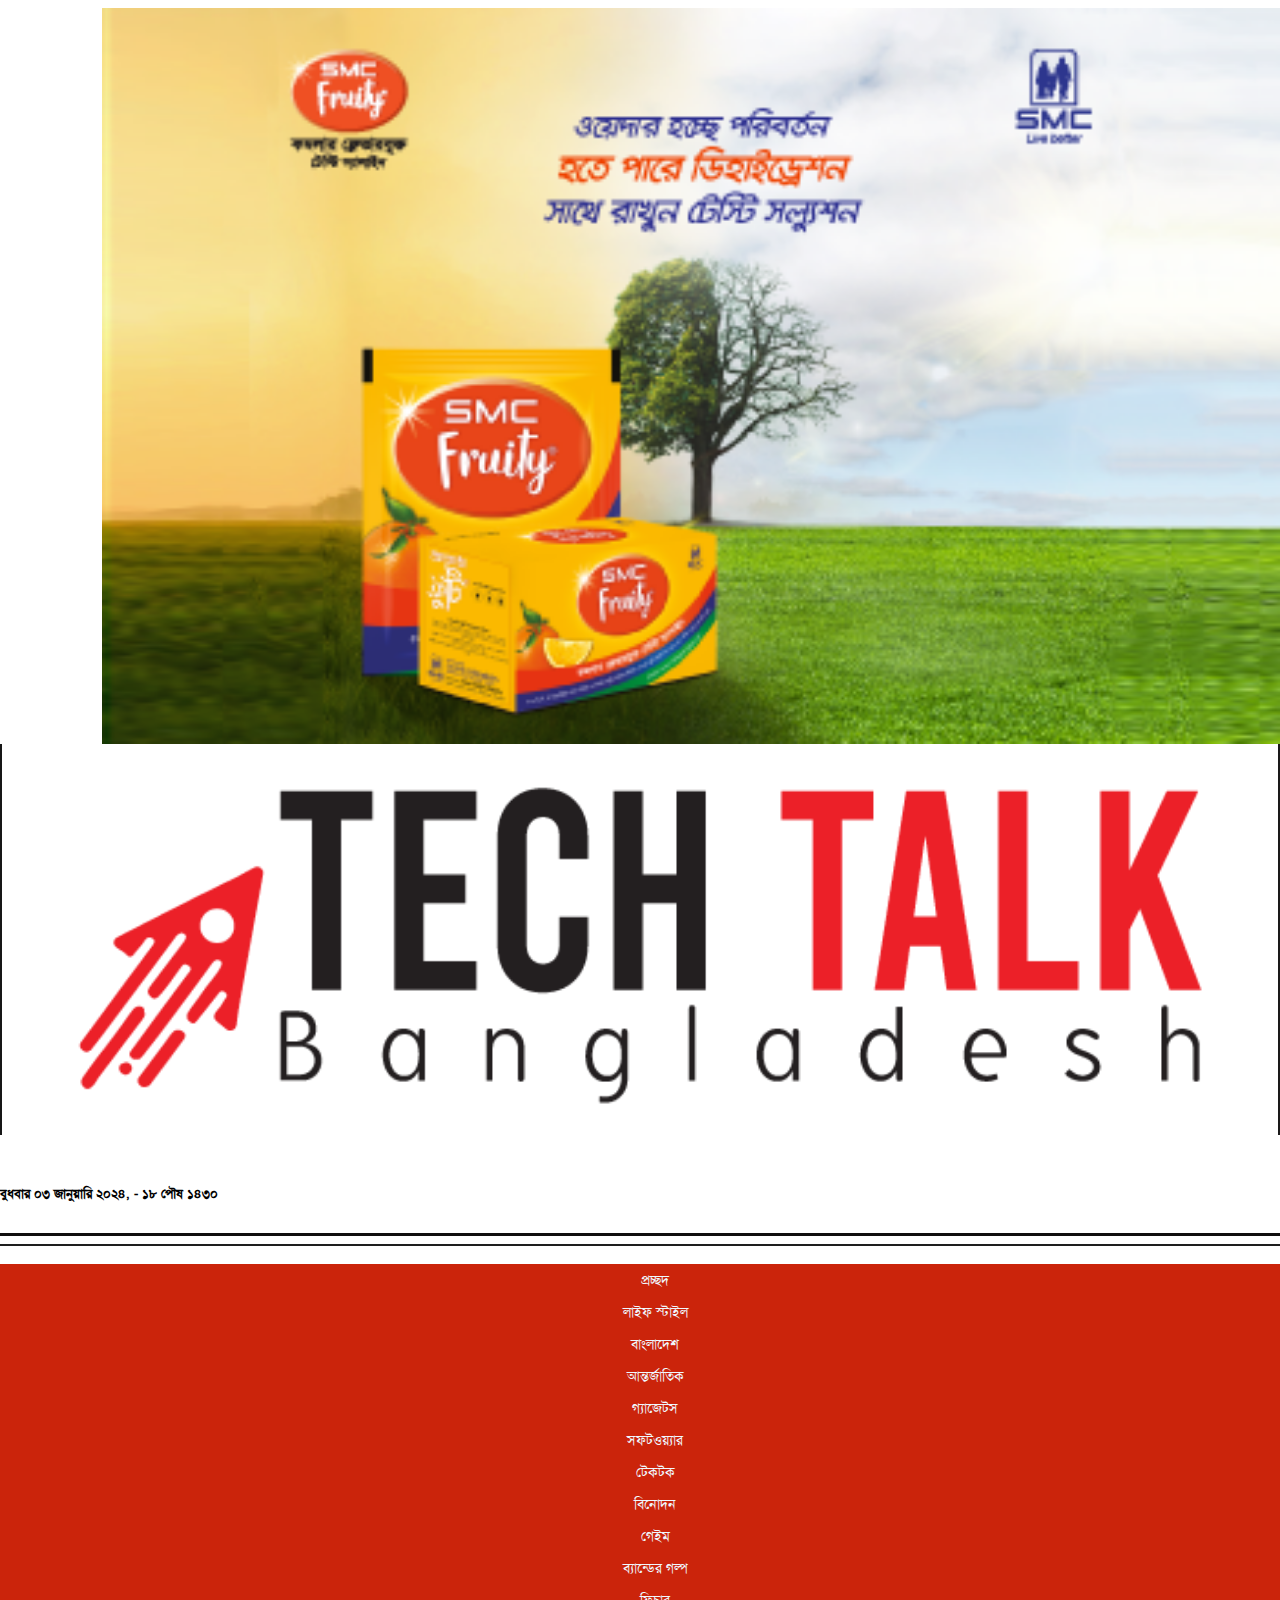
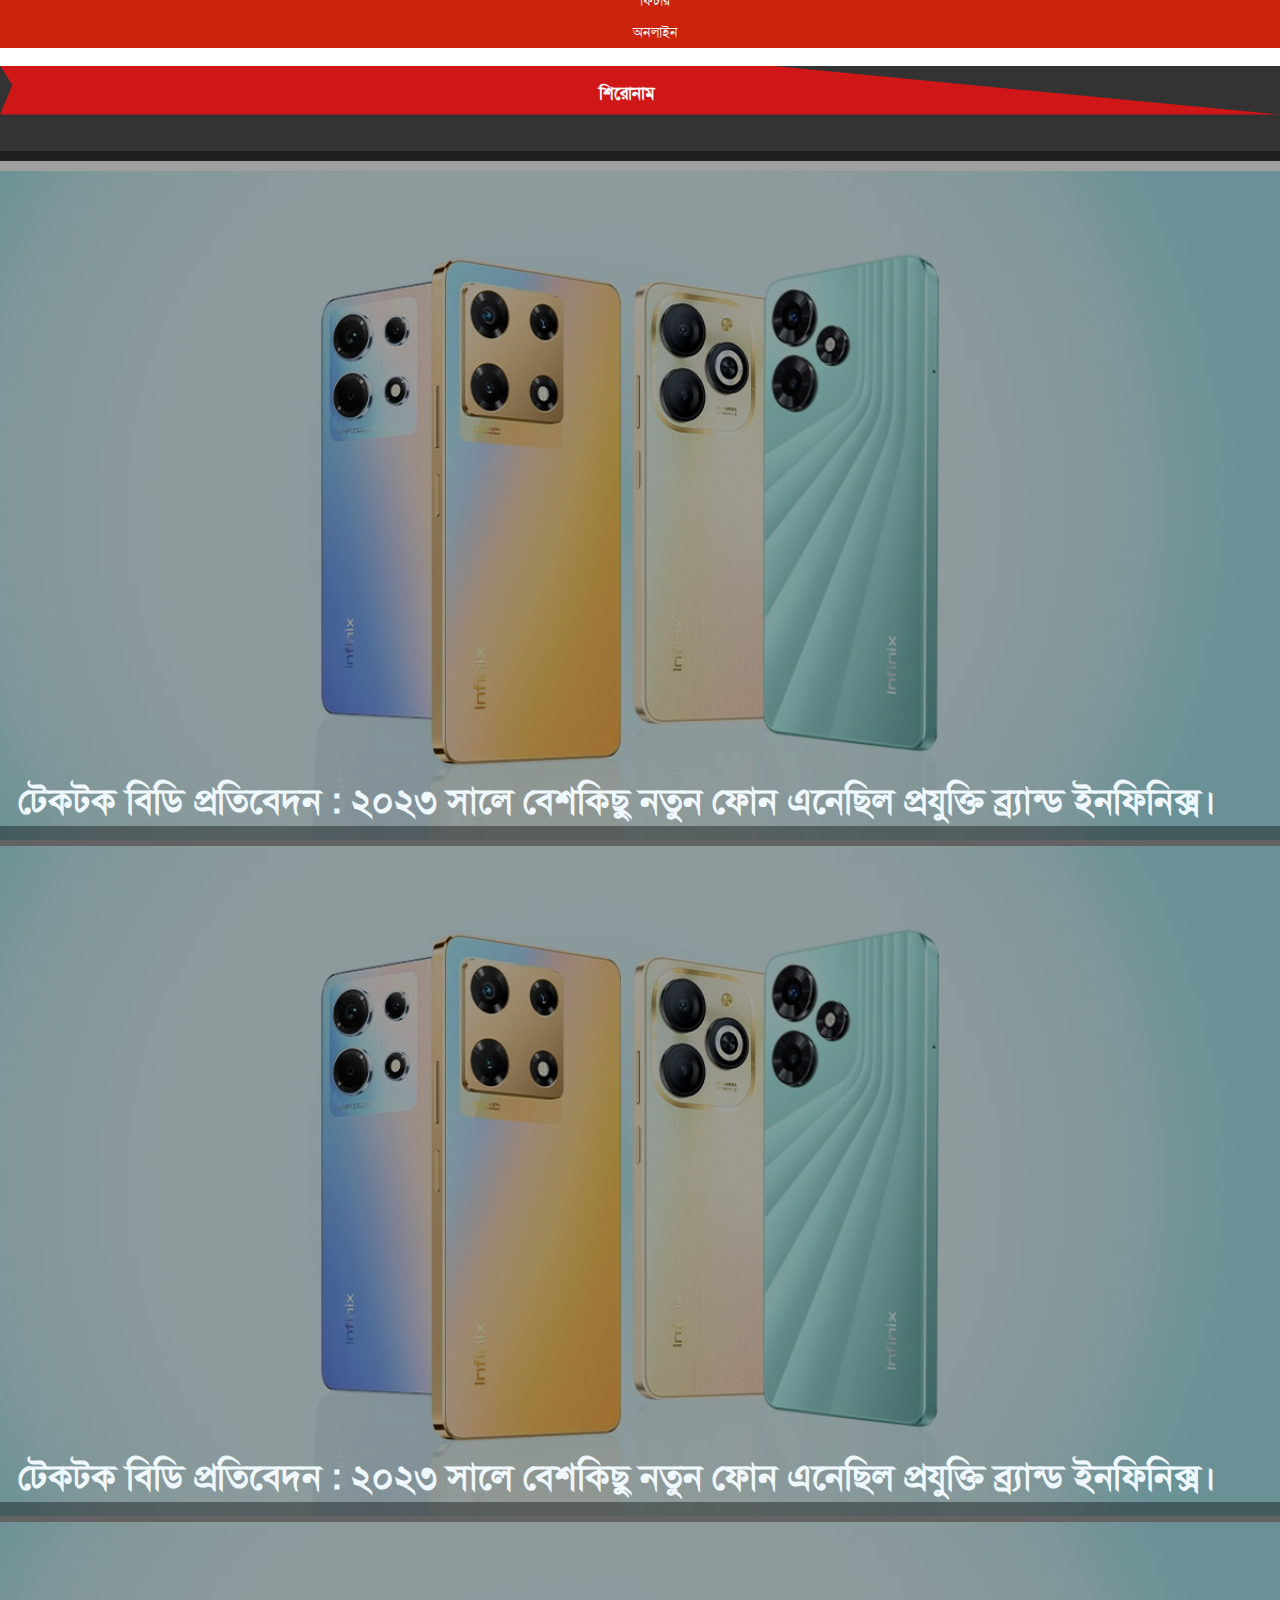
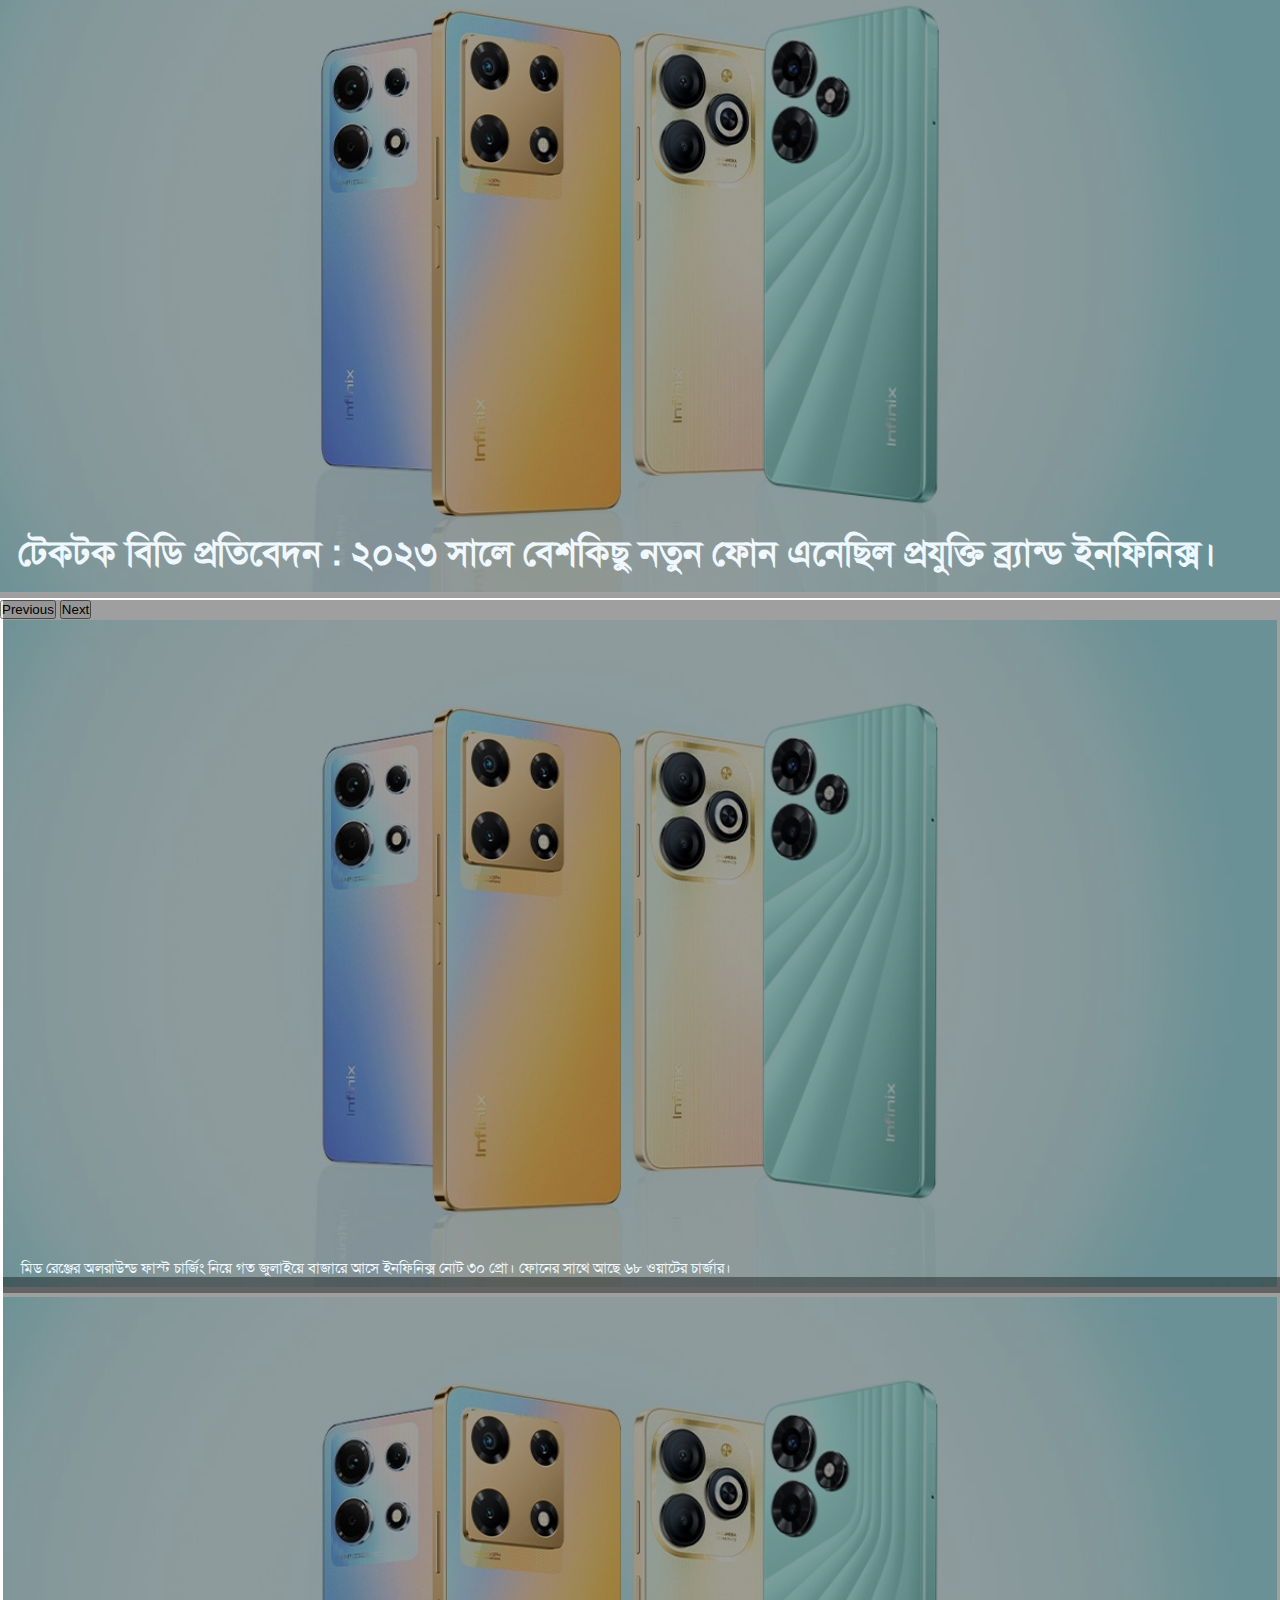
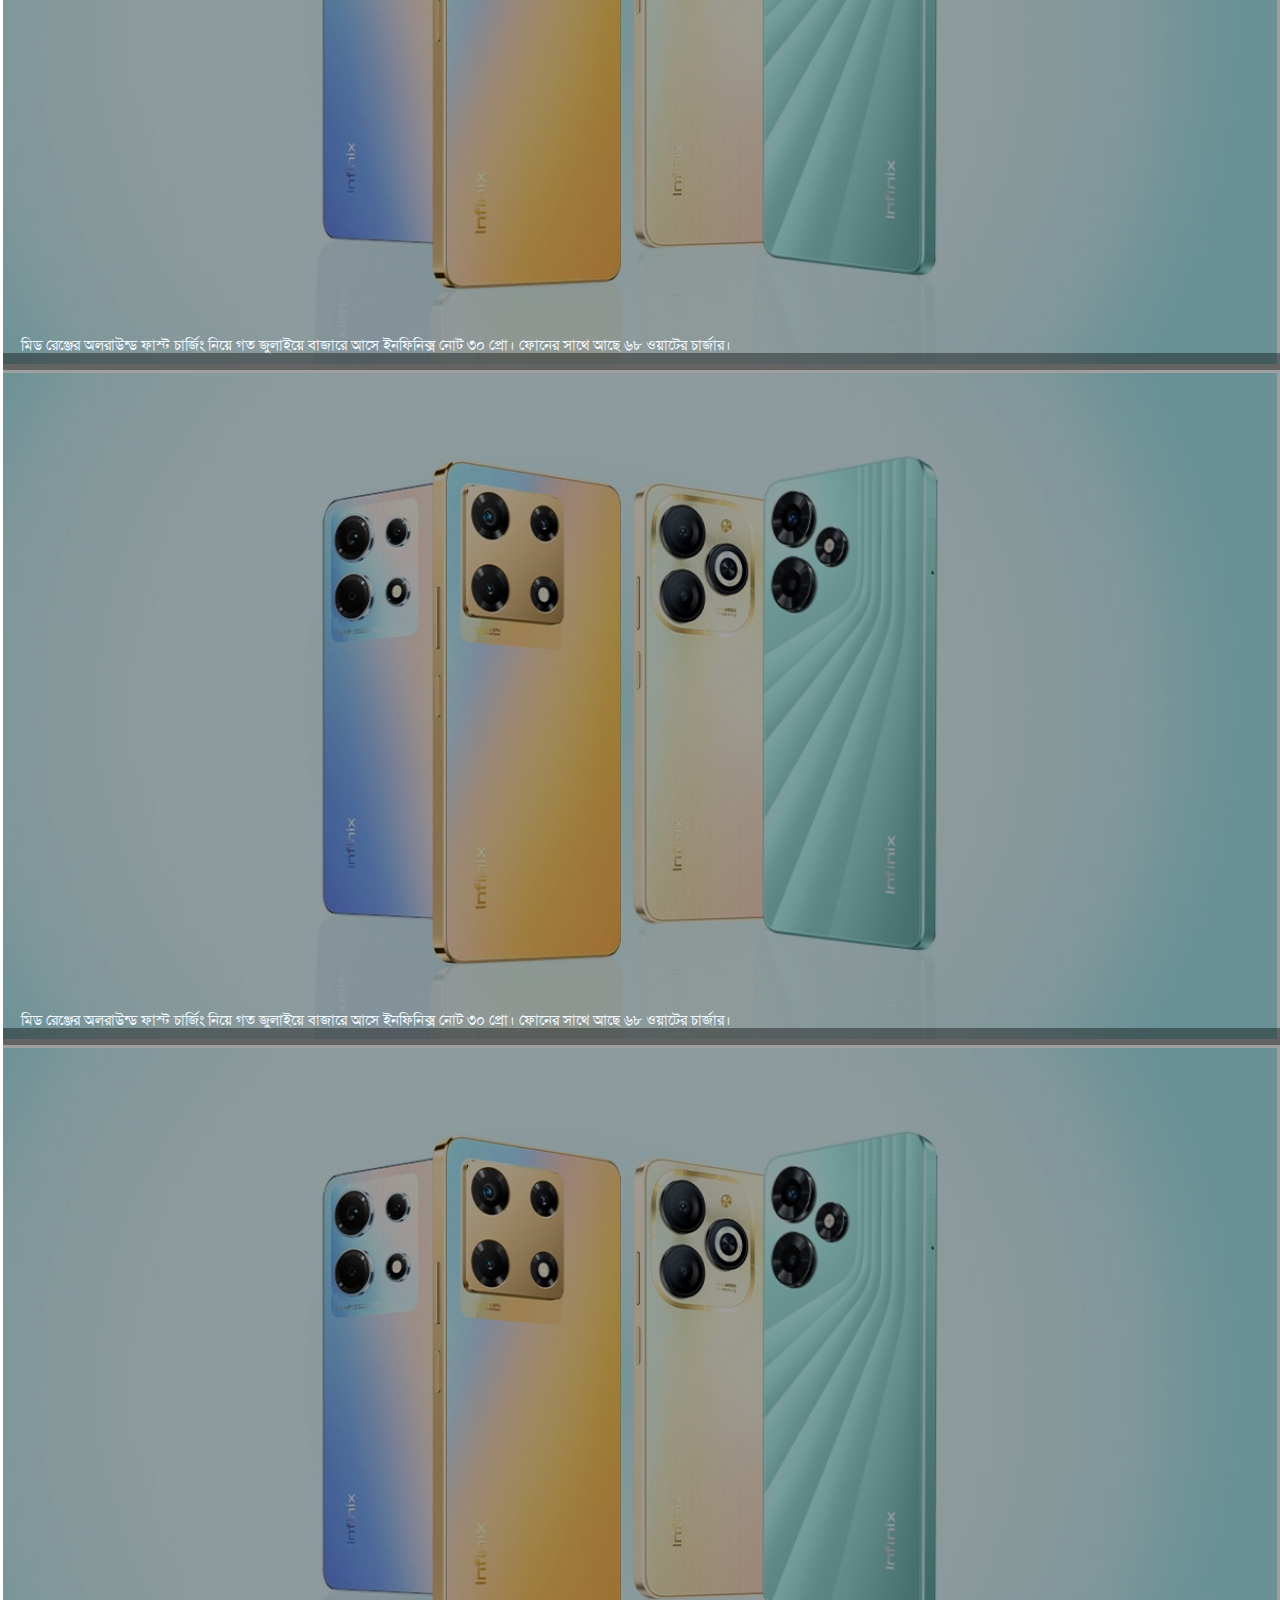
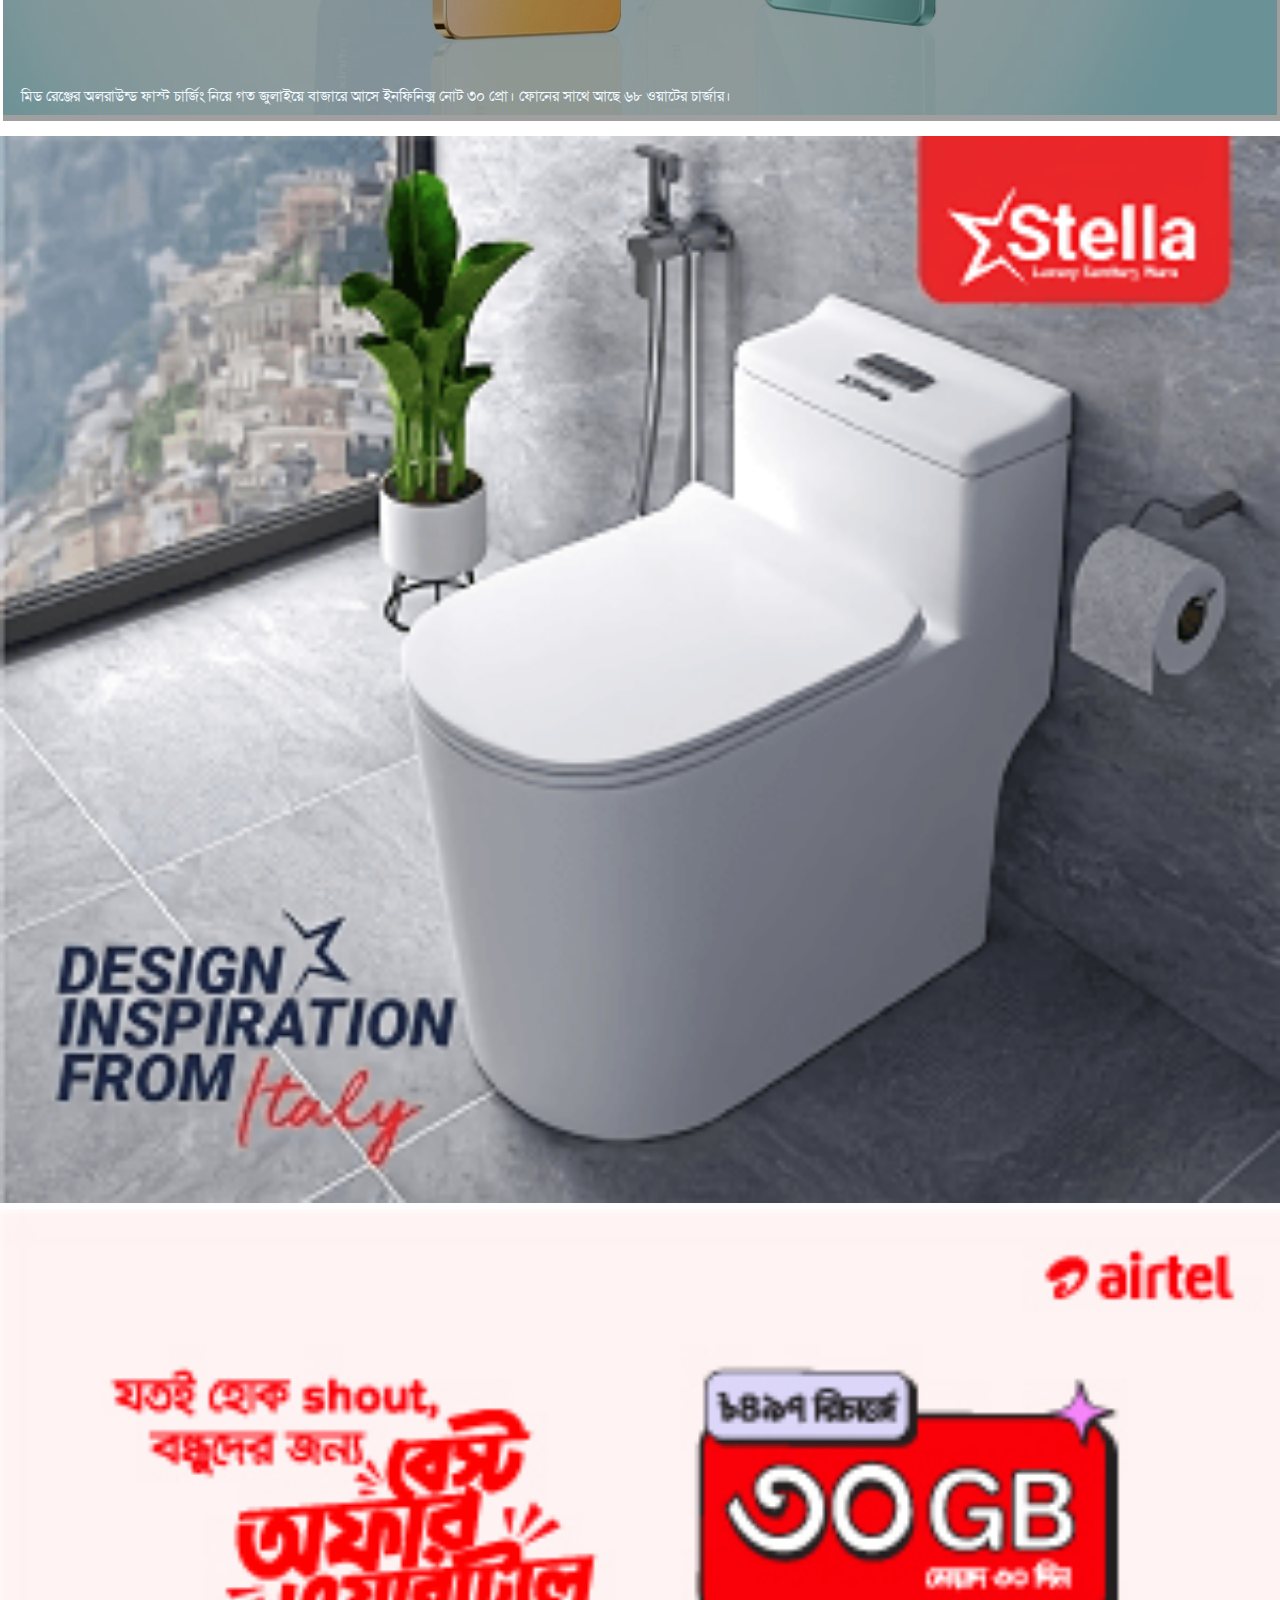
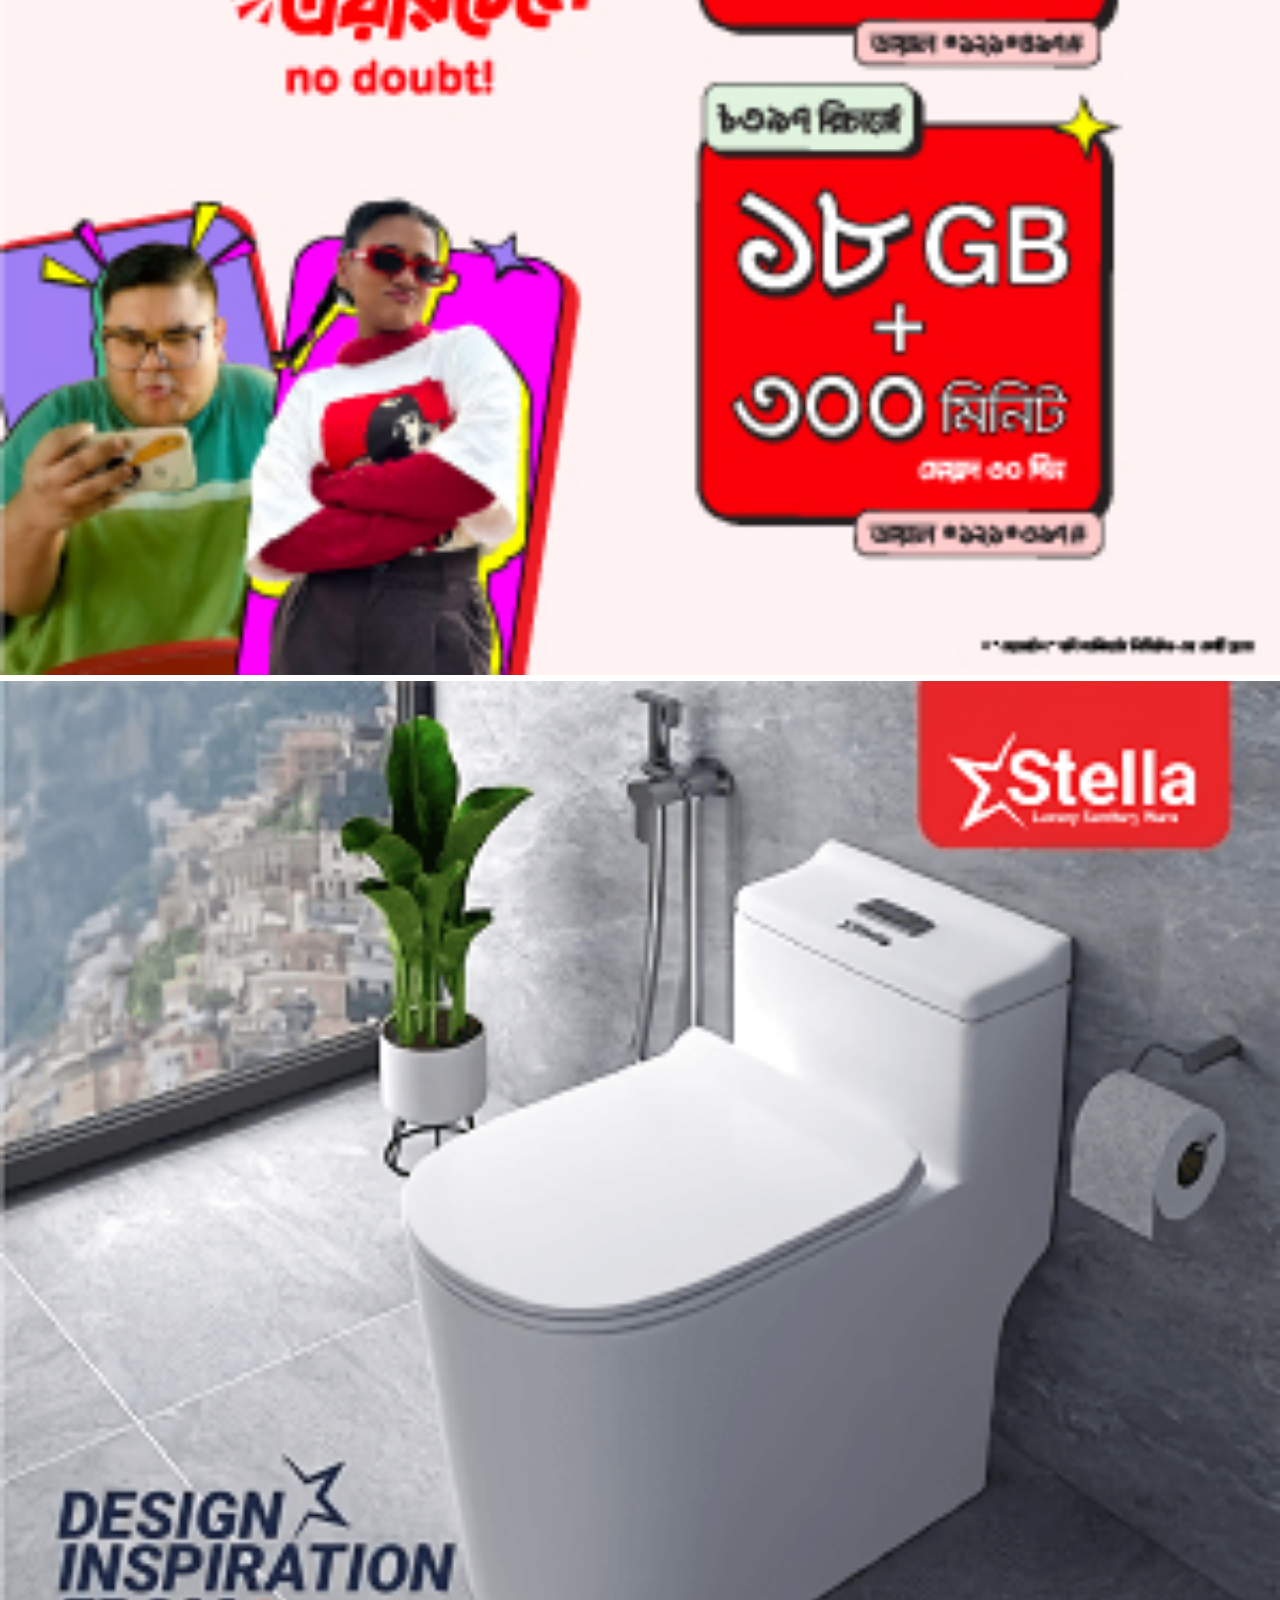
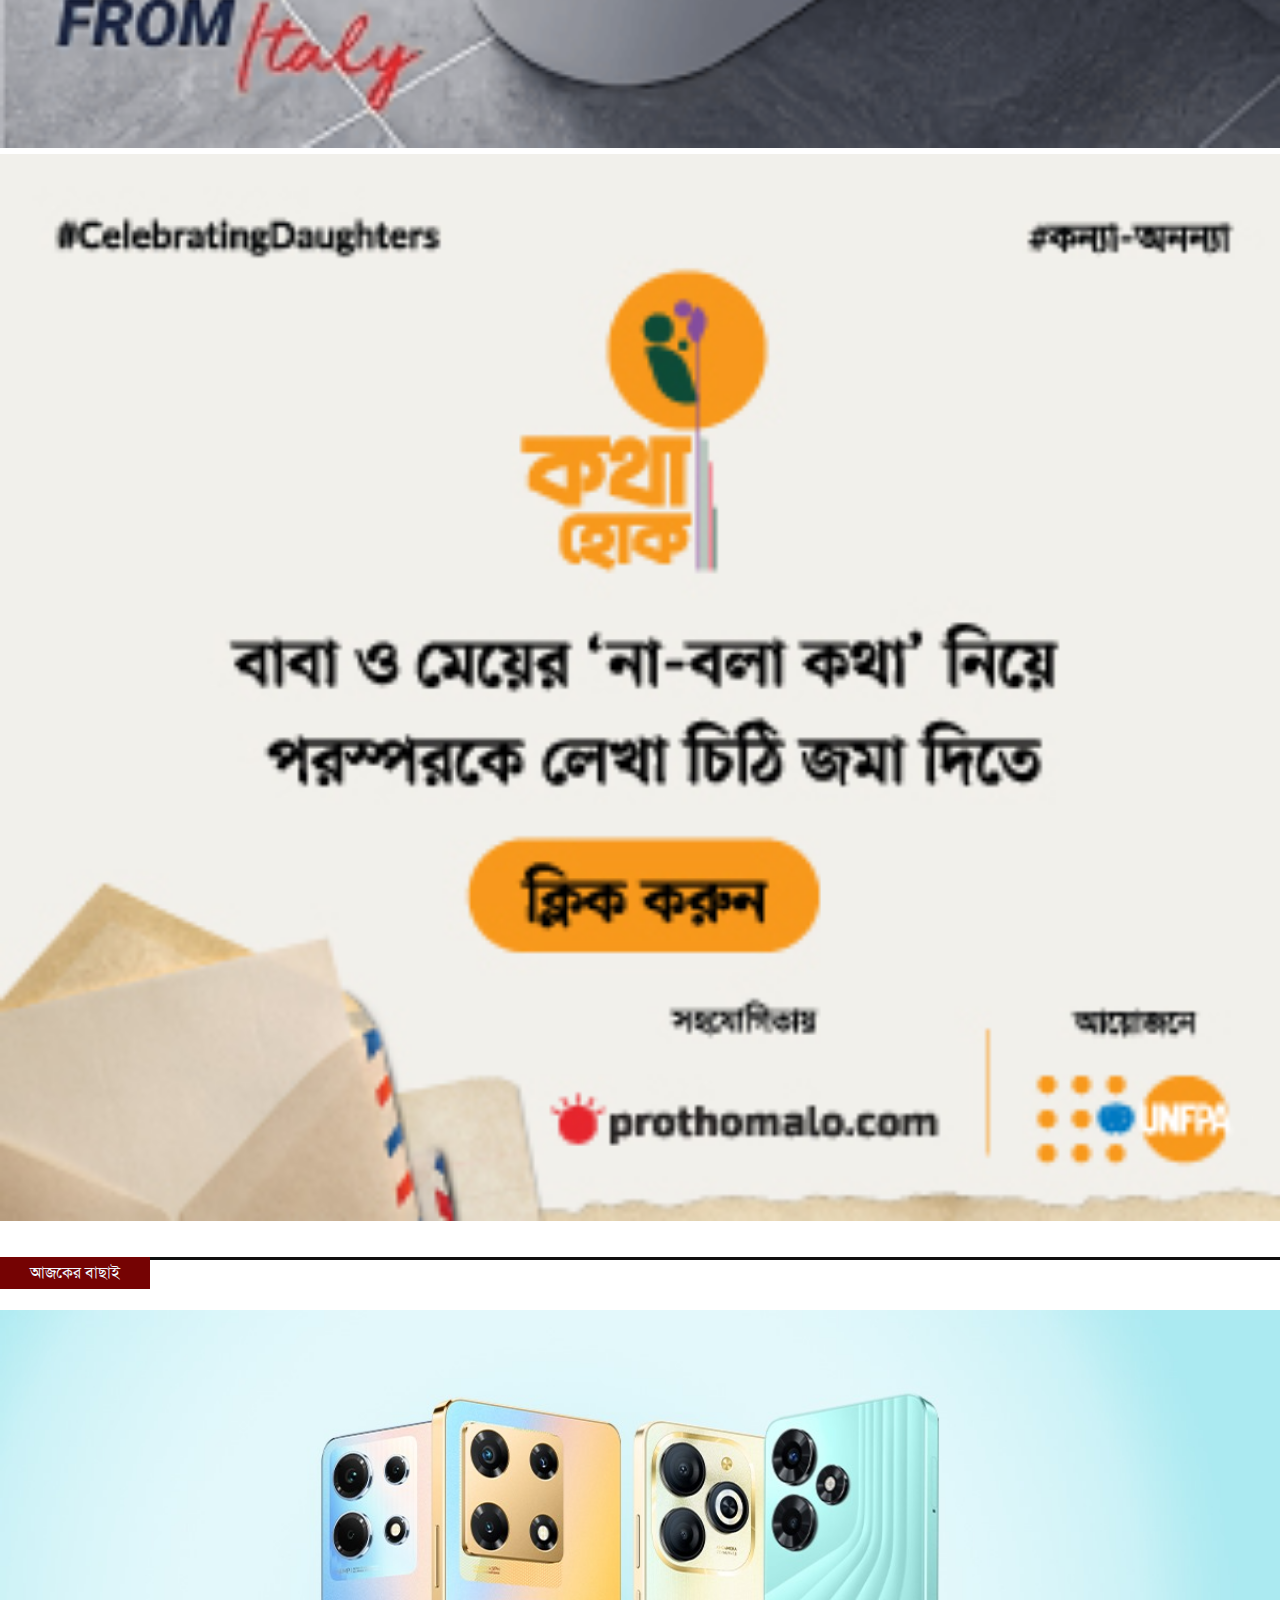
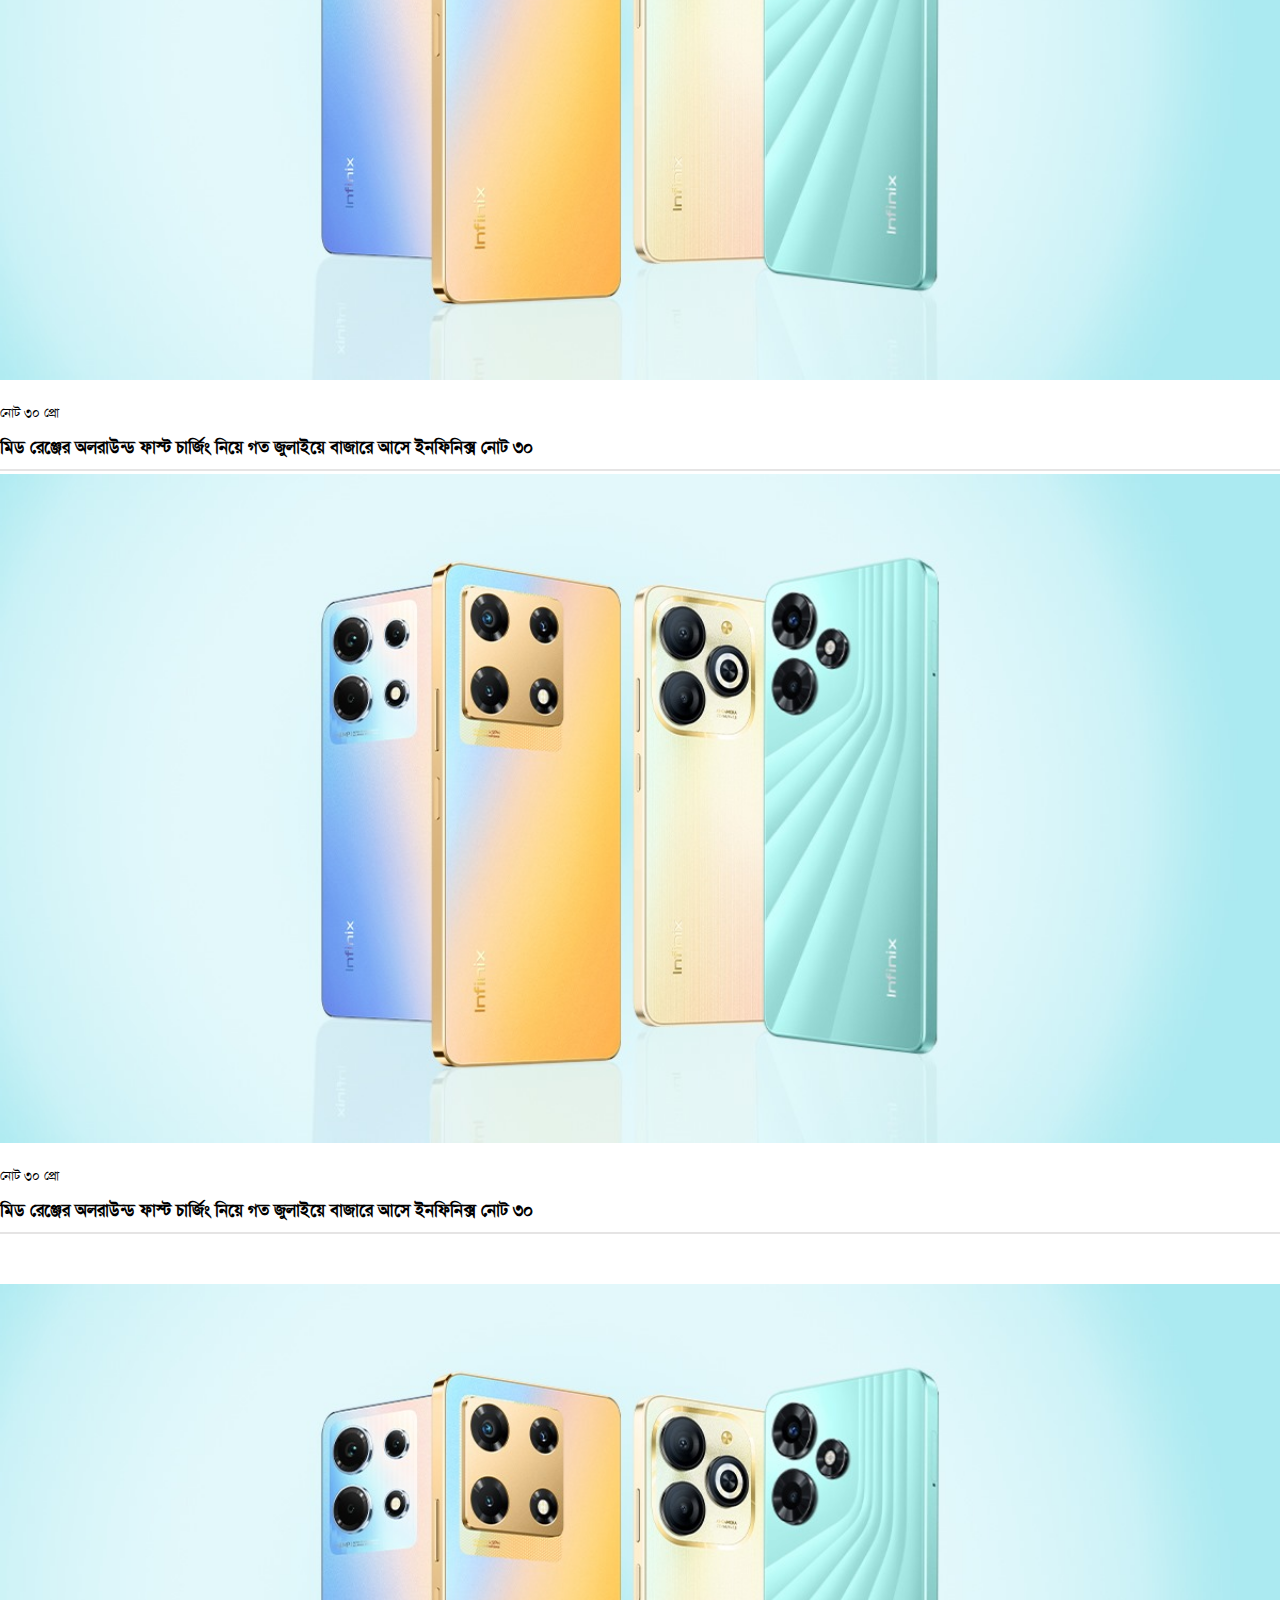
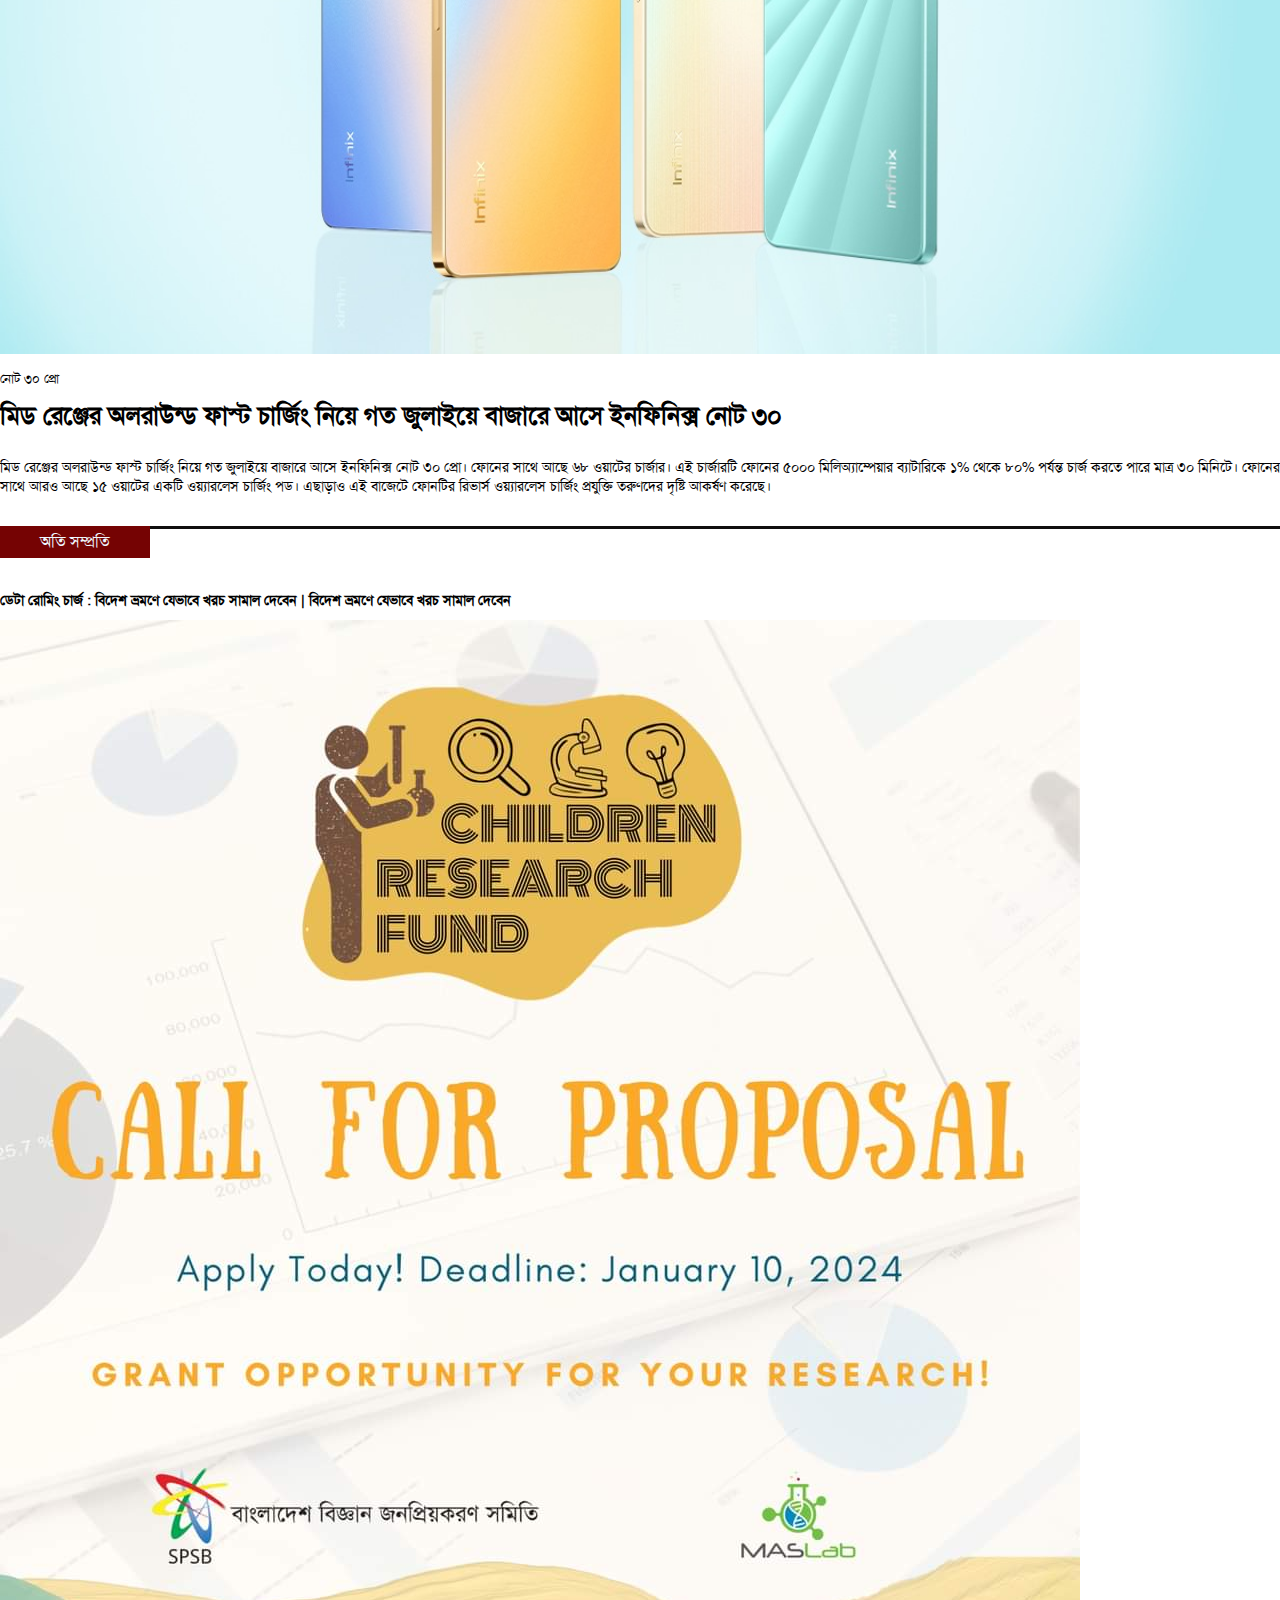
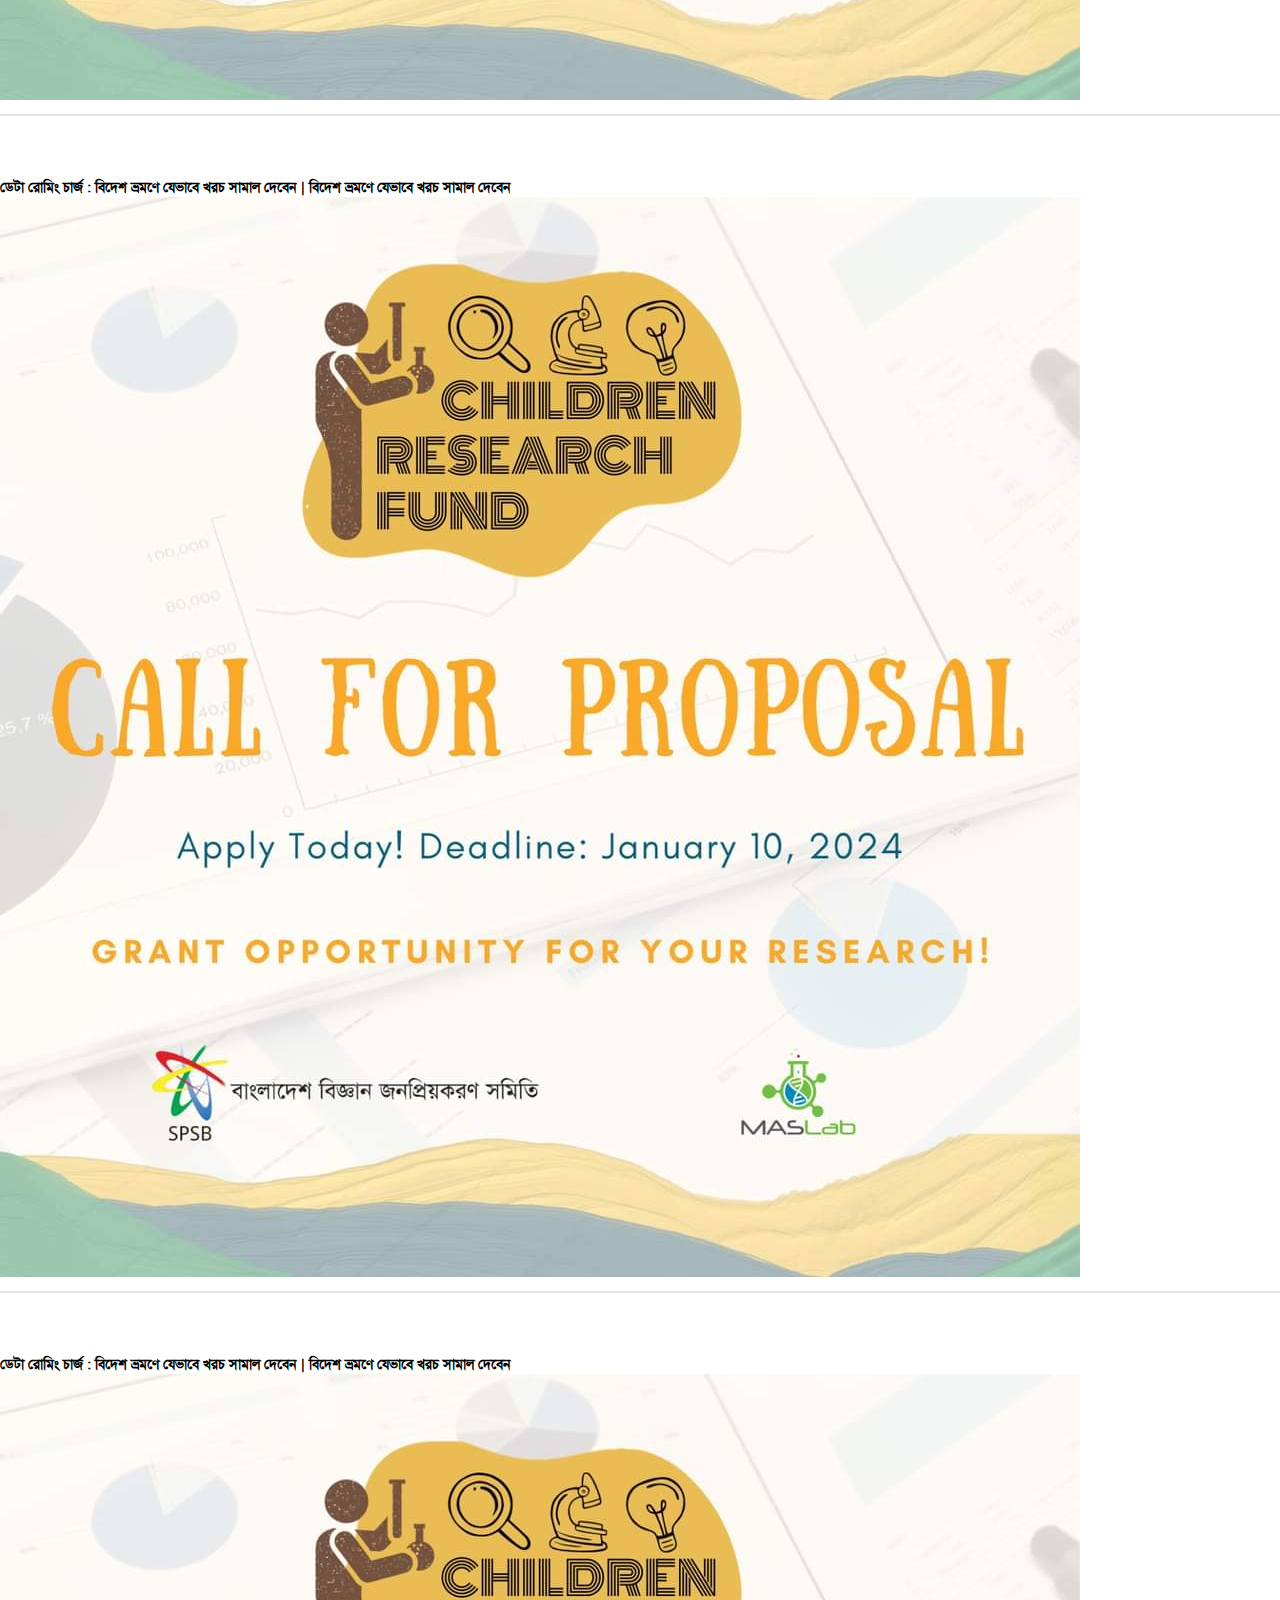
==== commit 427c6a1b: "techtalk front-end finish" ====
--- a/index.html
+++ b/index.html
@@ -25,7 +25,7 @@
                                 <div class="namaz-area">
                                     <div class="row ">
                                         <div class="col-md-12 p0 movie_add">
-                                            <img src="./images/Mujib_Movie.jpg" alt="" class="img-fluid">
+                                            <img src="./images/topleft_add.png" alt="" class="img-fluid">
                                         </div>
                                     </div>
                                     <!-- <div class="row">
@@ -87,7 +87,9 @@
 
                 <div class="col-md-6">
                     <div class="logo-area logo_broder">
-                        <img src="./images/logoWeb.jpeg" alt="" style="height: 200px; width: 100%;">
+                        <a href="">
+                            <img src="./images/techtalk.png" alt="Techtalk BD">
+                        </a>
                     </div>
                 </div>
                 <div class="col-md-3">
@@ -95,7 +97,7 @@
                         <div class="row">
                             <div class="col-md-12">
                                 <div class="date_area text-center">
-                                    <p>মঙ্গলবার,২৬ ডিসেম্বর ২০২৩,১১ই পৌষ ১৪৩০</p>
+                                    <p>বুধবার ০৩ জানুয়ারি ২০২৪, - ১৮ পৌষ ১৪৩০</p>
                                 </div>
                             </div>
                         </div>
--- a/css/style.css
+++ b/css/style.css
@@ -126,13 +126,17 @@
   background-color: rgb(26, 26, 66);
 }
 .movie_add img {
-  width: 200px;
   display: block;
-  margin: 0 auto;
+  margin-left: auto;
+  /* margin-right: auto; */
+  width: 92%;
 }
 .logo_broder {
   border-right: 2px solid rgb(26, 25, 25);
   border-left: 2px solid rgb(23, 23, 23);
+}
+.logo_broder img {
+  width: 100%;
 }
 table,
 th,
@@ -440,7 +444,8 @@
 .computer-data-two a:hover,
 .category_thum p:hover,
 .software-area-three p:hover,
-.footer-logo-area2 ul li a:hover {
+.footer-logo-area2 ul li a:hover,
+.category-area-blog a:hover {
   color: #ea2127;
   cursor: pointer;
 }
@@ -448,9 +453,13 @@
 
 .tech-talk {
   background-color: black;
-  padding: 60px 0px;
-}
-
+
+  margin-bottom: -50px;
+}
+.b_botom {
+  border-bottom: 1px dashed #cf1717;
+  padding: 80px 0px;
+}
 .title-data2 h6 {
   font-size: 30px;
   color: aliceblue;
@@ -629,6 +638,7 @@
 .like-brand {
   padding: 30px 0px;
   background-color: rgb(30, 29, 29);
+  border-radius: 15px;
 }
 .like-brad-data {
   background-color: rgb(255, 255, 255);
@@ -649,6 +659,8 @@
   font-size: 12px;
   text-decoration: none;
   transition: all 300ms;
+  text-align: center;
+  display: block;
 }
 
 .border_top {
@@ -937,3 +949,120 @@
   margin: 2px 0;
   color: #7a7a7a;
 }
+
+/* single-page-style-area  */
+
+.blog-data-area h1 {
+  font-size: 40px;
+  font-weight: 900;
+  padding: 60px 0px 30px 0px;
+}
+.blog-data-area p {
+  font-size: 20px;
+}
+
+.blog-img {
+  margin-top: 20px;
+}
+.blog-img img {
+  border-radius: 10px;
+}
+.category-area-blog {
+  margin: 10px 0px;
+}
+.category-area-blog a {
+  padding: 3px 21px;
+  font-size: 12px;
+  border: 1px solid #1d1c1c;
+  border-radius: 5px;
+  color: #333;
+  text-decoration: none;
+  display: inline-block;
+  margin-top: 10px;
+  transition: all 300ms;
+}
+.blog-border-bottom {
+  border-bottom: 2px solid rgb(45, 45, 45);
+}
+
+.blog-shear-area ul {
+  display: block;
+  padding: 0px;
+}
+.blog-shear-area li {
+  display: inline-block;
+}
+.blog-shear-area li a {
+  font-size: 20px;
+  padding-right: 10px;
+  padding-left: 10px;
+  color: #333;
+  display: inline-block;
+  margin-top: 10px;
+}
+
+/* comment-area  */
+#comment-section {
+  width: 100%;
+}
+.comment-area {
+  padding: 15px 10px;
+  border: 1px solid rgba(51, 51, 51, 0.45);
+}
+.comment {
+  border: 1px solid #ddd;
+  border-radius: 5px;
+  margin-bottom: 10px;
+  padding: 10px;
+  background-color: #f9f9f9;
+}
+.mt-30 {
+  margin-top: 65px;
+}
+.mt-20 {
+  margin-top: 30px;
+}
+.comment p {
+  margin: 0;
+  font-size: 14px;
+}
+
+form {
+  margin-top: 20px;
+}
+
+textarea {
+  width: 100%;
+  padding: 10px;
+  margin-bottom: 10px;
+  box-sizing: border-box;
+  height: 200px;
+  border: 1px solid rgba(44, 44, 44, 0.291);
+  border-radius: 5px;
+}
+
+textarea:focus {
+  outline: none;
+}
+#comment-section button {
+  padding: 8px 15px;
+  background-color: #000000;
+  color: white;
+  border: none;
+  border-radius: 10px;
+  cursor: pointer;
+  font-size: 13px;
+  transition: 0.5s;
+}
+
+#comment-section button:hover {
+  transition: 0.5s;
+  background-color: rgb(199, 32, 10);
+}
+
+/* .category page  */
+
+.new-area-two-left-side h5 {
+  padding: 15px 0px;
+  font-weight: 900;
+}
